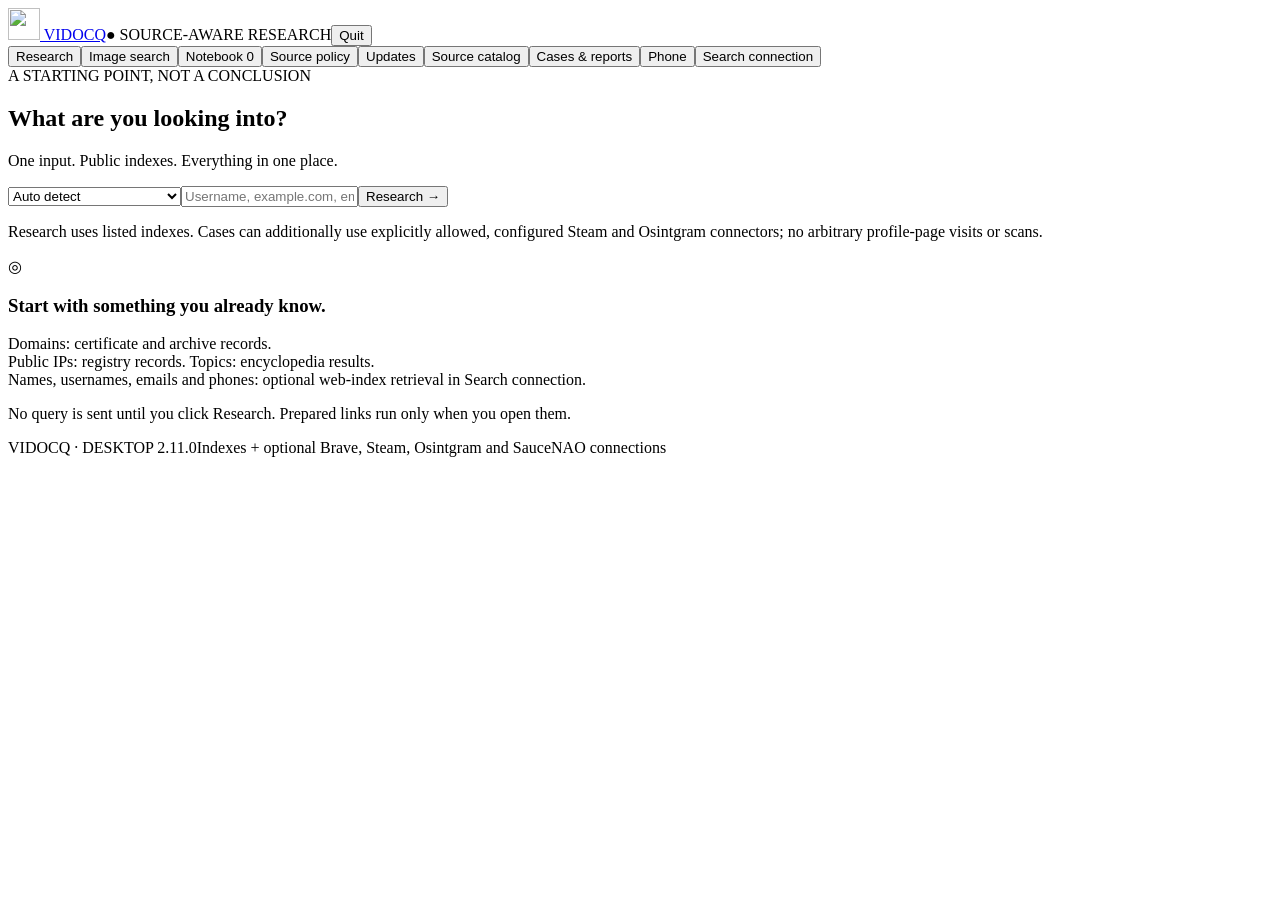
==== ui/index.html @ 8634ffc2 "Bundle Maigret with automatic local companion setup" ====
<!doctype html><html lang="en"><head><meta charset="utf-8"><meta name="viewport" content="width=device-width,initial-scale=1"><title>Vidocq</title><link rel="icon" type="image/svg+xml" href="/vidocq-icon.svg"><link rel="stylesheet" href="/style.css"></head><body><header><a href="/" class="brand"><img src="/vidocq-icon.svg" width="32" height="32" alt=""> VIDOCQ</a><span class="mode">● SOURCE-AWARE RESEARCH</span><button id="quit-app" class="secondary" title="Close the local app">Quit</button></header><main><nav><button id="research-tab" class="active">Research</button><button id="image-tab">Image search</button><button id="notebook-tab">Notebook <span id="count">0</span></button><button id="sources-tab">Source policy</button><button id="updates-tab">Updates <span id="update-badge"></span></button><button id="catalog-tab">Source catalog</button><button id="case-tab">Cases &amp; reports</button><button id="phone-tab">Phone</button><button id="connection-tab">Search connection</button></nav><section id="research"><div class="eyebrow">A STARTING POINT, NOT A CONCLUSION</div><h1>What are you looking into?</h1><p class="intro">One input. Public indexes. Everything in one place.</p><form id="search-form"><div class="search-row"><select id="kind" aria-label="Input type"><option value="auto">Auto detect</option><option value="username">Username</option><option value="instagram">Instagram handle / profile</option><option value="vsco">VSCO handle / profile</option><option value="tiktok">TikTok handle / profile</option><option value="person">Person name</option><option value="phone">Phone number</option><option value="domain">Domain</option><option value="email">Email</option><option value="ip">Public IP</option><option value="topic">Topic / organization</option></select><input id="value" aria-label="Starting information" maxlength="240" placeholder="Username, example.com, email, or IP…" required autocomplete="off" spellcheck="false"><button id="submit" class="primary" type="submit">Research →</button></div><p class="hint">Research uses listed indexes. Cases can additionally use explicitly allowed, configured Steam and Osintgram connectors; no arbitrary profile-page visits or scans.</p></form><div id="notice" role="status"></div><div id="results"><div class="welcome"><span>◎</span><h3>Start with something you already know.</h3><p>Domains: certificate and archive records.<br>Public IPs: registry records. Topics: encyclopedia results.<br>Names, usernames, emails and phones: optional web-index retrieval in Search connection.</p><p class="hint">No query is sent until you click Research. Prepared links run only when you open them.</p></div></div></section><section id="image" hidden><div class="eyebrow">REVERSE IMAGE SEARCH · SAUCENAO</div><h1>Find where an image came from.</h1><p>Upload a still image to search SauceNAO’s index. This searches for visual matches, not a person’s identity.</p><form id="image-form" class="panel"><label for="image-file">Choose an image (PNG, JPEG, WebP · up to 5 MB / 20 megapixels)</label><input type="file" id="image-file" accept="image/png,image/jpeg,image/webp" required><img id="image-preview" alt="Selected image preview" hidden><label for="sauce-key">SauceNAO API key · session only</label><input id="sauce-key" type="password" autocomplete="off" spellcheck="false" placeholder="Paste your API key" required><p class="hint">Get a key from your SauceNAO account’s Search API page: saucenao.com/user.php?page=search-api. Provider quotas apply. The app does not store your key.</p><label class="consent"><input type="checkbox" id="image-consent" required><span>I understand this sends a metadata-stripped copy of my image and my API key to SauceNAO. SauceNAO may log requests. I have permission to upload this image.</span></label><button id="image-submit" class="primary">Search SauceNAO →</button><p class="hint">Local files only. Images are resized to at most 1800 px per side and converted to JPEG before upload. Matched images, thumbnails, profiles, and source pages are never loaded automatically.</p></form><div id="image-notice" role="status"></div><div id="image-results"></div></section><section id="notebook" hidden><div class="topline"><div><h1>Keep the evidence together.</h1><p>Stored on this computer. Never automatically synced.</p></div><button id="export" class="secondary">Export JSON ↓</button></div><form id="finding-form" class="panel"><h3>Add a finding</h3><label for="title">Observation</label><input id="title" required maxlength="500" placeholder="What does the evidence actually show?"><label for="source">Source / query reference</label><input id="source" maxlength="2000" placeholder="Provider, search query, or URL"><div class="two-col"><div><label for="status">Evidence status</label><select id="status"><option>Unverified lead</option><option>Corroborated</option><option>Rejected</option></select></div></div><label for="notes">Evidence and context</label><textarea id="notes" rows="3" maxlength="10000" placeholder="Why does this support your conclusion? What is uncertain?"></textarea><button class="primary">Save finding</button></form><div id="findings"></div></section><section id="sources" hidden><div class="eyebrow">CONSERVATIVE BY DESIGN</div><h1>Fewer sources. Clearer boundaries.</h1><p>Default research uses reviewed third-party indexes. Steam and Osintgram data connectors are optional and require explicit per-case permission; their providers and platforms may log access.</p><div class="panel"><h3>Included</h3><table><thead><tr><th>Provider</th><th>How it is used</th></tr></thead><tbody><tr><td>SauceNAO</td><td>Image-index API after explicit upload confirmation. No remote-image URL inputs or result-page visits.</td></tr><tr><td>Certificate Transparency / crt.sh</td><td>Existing certificate records; no new scan.</td></tr><tr><td>Internet Archive</td><td>Existing snapshot metadata only. No archive submission or page replay.</td></tr><tr><td>Regional Internet Registries</td><td>Public IP allocation records. No connection to the submitted IP.</td></tr><tr><td>Wikipedia</td><td>Public search index; no images or external content loaded.</td></tr><tr><td>Google / Bing</td><td>Prepared search links. Open only after your click.</td></tr><tr><td>ICANN / RIPEstat</td><td>Optional registration / network index links.</td></tr></tbody></table></div><div class="panel"><h3>Removed from this app</h3><p>Password resets, account-recovery tests, bulk account enumeration, arbitrary profile-page scraping, messaging, follow requests, contact syncing, login attempts by Vidocq, active scans, live DNS queries, archive submissions and unreviewed tools. Supplied Steam/Instagram accounts can be resolved through the explicit opt-in connectors; Osintgram manages its own backend access.</p><h3>Passive does not mean invisible</h3><p>Index mode does not fetch original pages. Opt-in Steam and Osintgram use platform/provider APIs, which can log access. Providers receive your query and connection information and may change behavior. No app can promise zero notification or anonymity. Opening an original result in an external search engine can contact that site; that happens outside this app.</p><h3>Local data</h3><p>Findings are saved to a local SQLite database, without encryption. Case reports preserve their queries and evidence. Ad hoc text queries are not automatically saved to Notebook. Imported documents are stored locally; SauceNAO upload images and its API key are not intentionally persisted. Steam keys remain in memory; Osintgram controls its own credential storage. No analytics, remote scripts, external fonts, thumbnails, or automatic provider account connections are included.</p><h3>Framework attribution</h3><p>Inspired by OSINT Framework (osintframework.com). The original directory is not executable in this app. The source-review.json file lists the directory entries excluded or replaced by these reviewed adapters.</p></div></section><section id="updates" hidden><div class="eyebrow">GITHUB RELEASES</div><h1>Keep Vidocq up to date.</h1><p id="installed-version">Installed version 2.11.0</p><div class="panel"><label for="github-token">GitHub token · optional for public repositories</label><input id="github-token" type="password" autocomplete="off" spellcheck="false" placeholder="Read-only token for a private repository"><p class="hint">Updates come from allen1versonfr/vidocq. This repository is currently private: use a fine-grained token with Contents: read access to this repository. The token stays in memory for this session and is sent only to GitHub’s API. For automatic checks across launches, you can set VIDOCQ_GITHUB_TOKEN on your computer.</p><button id="update-check" class="secondary">Check for updates</button><p id="update-message" role="status" aria-live="polite">Checking for updates…</p><progress id="update-progress" max="100" value="0" hidden aria-label="Update download progress"></progress><pre id="update-notes" hidden></pre><button id="update-download" class="primary" hidden>Download update</button><button id="update-install" class="primary" hidden>Install and restart</button><p id="update-last" class="hint"></p><p class="hint">Vidocq checks on launch. Downloads and installation require your click. Each download is checked against GitHub’s SHA-256 digest. Your notebook stays in its existing data folder. A copy of the previous executable is kept for recovery.</p></div></section><section id="catalog" hidden><div class="eyebrow">OSINT FRAMEWORK COVERAGE</div><h1>Explore the source directory.</h1><p id="catalog-summary"></p><div class="notice">Free and freemium labels come from the framework; current pricing and availability have not been verified for every entry. A listed source is not automatically an integrated tool. “Search indexed pages” uses Google’s index only. Vidocq does not visit the original source, run local tools, submit scans, or perform account checks.</div><div class="panel"><label for="catalog-filter">Find a source</label><input id="catalog-filter" placeholder="Tool name, description, category, or domain"><div class="two-col"><div><label for="catalog-category">Category</label><select id="catalog-category"><option value="">All categories</option></select></div><div><label for="catalog-pricing">Upstream pricing</label><select id="catalog-pricing"><option value="free-access">Free access (including free tiers)</option><option value="free">Free only</option><option value="freemium">Freemium</option><option value="unknown">Unknown pricing</option><option value="paid">Paid (excluded)</option><option value="all">All entries</option></select></div></div><label for="catalog-mode">Integration</label><select id="catalog-mode"><option value="all">All integration states</option><option value="integrated">Integrated results</option><option value="prepared-search">Prepared search links</option><option value="index-only">Index search only</option><option value="unverified">Unverified pricing</option><option value="excluded">Excluded paid sources</option></select><label for="catalog-query">Your query for a source’s indexed pages</label><input id="catalog-query" maxlength="240" placeholder="A research term — sent to Google only after a source button is clicked"><p class="hint">Original template URLs are displayed for reference and are never automatically filled or opened. Upstream metadata can be incomplete or inaccurate. The snapshot is attributed under the OSINT Framework MIT license.</p></div><div class="topline"><button id="catalog-prev" class="secondary">Previous</button><span id="catalog-page" role="status"></span><button id="catalog-next" class="secondary">Next</button></div><div id="catalog-results"></div></section><section id="phone" hidden><div class="eyebrow">OFFLINE NUMBERING-PLAN ANALYSIS</div><h1>Start with a phone number.</h1><p>Format, country code, number type and allocation metadata. No calls, texts, live location, account checks or owner identification.</p><form id="phone-form" class="panel"><label for="phone-value">Phone number</label><input id="phone-value" type="tel" maxlength="80" required placeholder="+44 20 8366 1177"><label for="phone-region">Region for numbers without a country code (two letters)</label><input id="phone-region" value="US" maxlength="2" required><button id="phone-submit" class="primary">Analyze locally</button></form><div id="phone-results" role="status"></div></section><section id="case" hidden><div class="eyebrow">MULTIPLE INPUTS · ONE SOURCED REPORT</div><h1>Build a case from what you know.</h1><p>Enter several identifiers together. Vidocq returns records from its supported indexes, offline phone metadata, your selected evidence, and a coverage log. A shared name or number is not identity proof; unsupported searches are called out explicitly.</p><div class="panel"><label for="case-select">Saved cases</label><select id="case-select"><option value="">New case</option></select><button id="case-new" class="secondary" type="button">New case</button></div><form id="case-form" class="panel"><label for="case-title">Case title</label><input id="case-title" maxlength="160" required placeholder="A title for your local research"><p class="hint">One item per line. Up to 15 searchable identifiers total; add reference URLs and notes separately.</p><div class="two-col"><div><label for="case-names">Names (up to 3)</label><textarea id="case-names" rows="3" placeholder="Full names or aliases"></textarea></div><div><label for="case-usernames">Usernames (up to 5)</label><textarea id="case-usernames" rows="3"></textarea></div></div><div class="two-col"><div><label for="case-instagram">Instagram handles or profile URLs · one per line</label><textarea id="case-instagram" rows="2" placeholder="@example or https://www.instagram.com/example/"></textarea></div><div><label for="case-tiktok">TikTok handles or profile URLs · one per line</label><textarea id="case-tiktok" rows="2" placeholder="@example or https://www.tiktok.com/@example"></textarea></div></div><label for="case-vsco">VSCO handles or profile URLs · one per line</label><textarea id="case-vsco" rows="2" placeholder="example or https://vsco.co/example/gallery"></textarea><p class="hint">Up to 5 per platform within the 15-input case limit. Index mode uses Brave snippets or prepared links. Automatic investigations can additionally use explicitly allowed configured Steam and Osintgram APIs.</p><div class="two-col"><div><label for="case-emails">Email addresses (up to 5)</label><textarea id="case-emails" rows="3"></textarea></div><div><label for="case-phones">Phone numbers (up to 5)</label><textarea id="case-phones" rows="3"></textarea><label for="case-phone-region">Phone region for national numbers</label><input id="case-phone-region" value="US" maxlength="2"></div></div><div class="two-col"><div><label for="case-domains">Domains (up to 5)</label><textarea id="case-domains" rows="3"></textarea></div><div><label for="case-ips">Public IPs (up to 5)</label><textarea id="case-ips" rows="3"></textarea></div></div><label for="case-urls">Reference URLs (up to 10; stored, never visited)</label><textarea id="case-urls" rows="3"></textarea><label for="case-notes">Everything else you want to preserve as context</label><textarea id="case-notes" maxlength="20000" rows="5" placeholder="Your observations, uncertainties, and notes. These are supplied context, not independently verified facts."></textarea><label for="case-findings">Notebook evidence to include (choose relevant findings only)</label><select id="case-findings" multiple size="5" aria-describedby="case-image-help"></select><p id="case-image-help" class="hint">For images: use Image search with upload consent, save relevant results to Notebook, then select those findings here. This form does not upload images or infer identity from faces.</p><button id="case-save" class="secondary">Save case</button><div class="notice"><strong>What will be searched:</strong> names → Wikipedia and GDELT’s recent news index; domains → crt.sh and archive metadata; public IPs → registry metadata. Phone metadata is analyzed offline. If Brave web search is enabled, names, usernames, Instagram/TikTok/VSCO handles, emails and phone numbers are also sent to Brave’s index API. Without that connection these identifiers only have prepared browser links. Automatic mode can extract explicit identifiers from notes, reference URLs and selected notebook evidence, and search name/employer/location combinations. Optional Steam and Osintgram connectors run only with per-case permission. Sources may log queries or charge for requests.</div><label class="consent"><input id="case-consent" type="checkbox"><span>I confirm sending the listed searchable identifiers to the supported public indexes to generate this report. I understand this cannot return everything on the internet or establish a person’s identity.</span></label><button id="case-run" class="primary" type="button">Save and generate report</button><p class="hint">Saved cases, notes and reports are stored locally without encryption. Exported reports include the supplied identifiers.</p></form><div id="case-message" role="status" aria-live="polite"></div><progress id="case-progress" max="100" value="0" hidden aria-label="Case report progress"></progress><div class="panel"><label for="case-runs">Report snapshots</label><select id="case-runs"><option value="">No report selected</option></select><button id="case-export-html" class="secondary" type="button" disabled>Export printable HTML</button><button id="case-export-md" class="secondary" type="button" disabled>Export Markdown</button><button id="case-export-json" class="secondary" type="button" disabled>Export JSON</button><p class="hint">Open the HTML export and use your browser’s Print → Save as PDF. The export is self-contained and loads no remote resources.</p></div><div id="case-report"></div></section><section id="connection" hidden><div class="eyebrow">ACTUAL WEB RESULT RETRIEVAL</div><h1>Connect a web search index.</h1><p>Wikipedia and recent-news coverage are limited. Most people, email addresses and usernames do not appear there. To retrieve broader web results inside Vidocq, connect your own Brave Search API key. The app reads index titles and snippets; it never fetches the original result pages or sends calls/messages.</p><div class="notice">Brave currently provides monthly credits, but it is not an unlimited free service and signup requires a payment card. Your provider plan and usage determine any charges. Set an appropriate provider spending limit. Vidocq caps itself at 100 API requests per app session; that is not a billing guarantee. No account or subscription is created by this app.</div><form id="connection-form" class="panel"><label for="connection-key">Brave Search API key · session only</label><input id="connection-key" type="password" autocomplete="off" spellcheck="false" placeholder="Your own Search API key"><p class="hint">Get a key from Brave’s API dashboard. The key stays in memory and is sent only to api.search.brave.com. You may optionally set VIDOCQ_BRAVE_API_KEY on your own machine for future launches; that environment variable is not encrypted storage.</p><label class="consent"><input id="connection-enabled" type="checkbox"><span>Enable index searches for Research and consented case runs using my provider account and its applicable limits.</span></label><button class="primary">Save connection</button><button id="connection-clear" type="button" class="secondary">Forget key and disable</button></form><p id="connection-status" role="status"></p><div class="panel"><h2>Check the built-in sources</h2><p>Runs public test queries for Ada Lovelace and 8.8.8.8, not your case details. Distinguishes connectivity failures from real empty results.</p><button id="source-health" class="secondary">Check public sources</button><p id="source-health-status" role="status"></p></div></section></main><footer><span>VIDOCQ · DESKTOP 2.11.0</span><span>Indexes + optional Brave, Steam, Osintgram and SauceNAO connections</span></footer><div id="toast" role="status"></div><script src="/app.js"></script><script src="/investigation.js"></script><script src="/spiderfoot.js"></script><script src="/assisted.js"></script><script src="/collectors.js"></script></body></html>
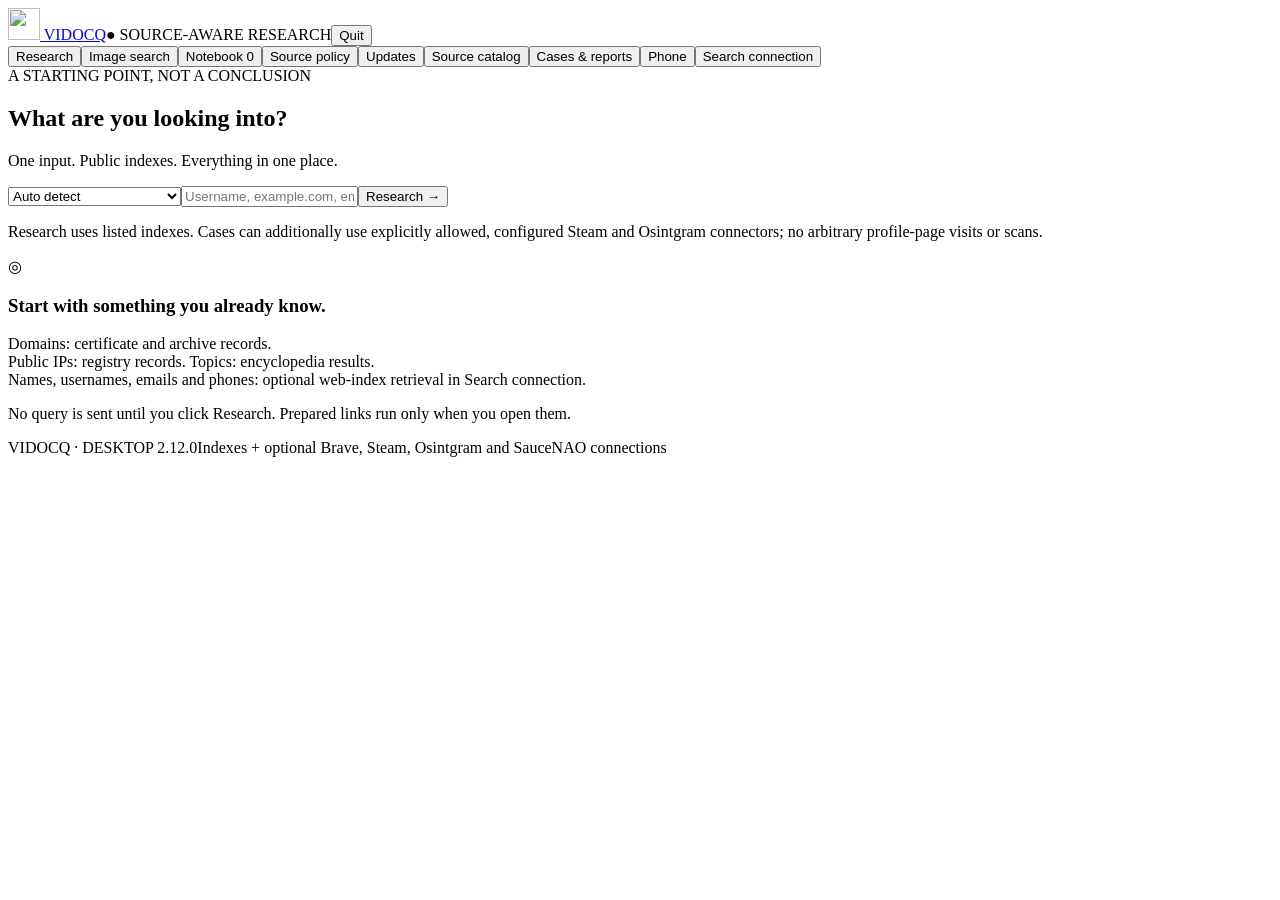
==== commit 9957ba74: "Add free anonymous web search and browser review links" ====
--- a/ui/index.html
+++ b/ui/index.html
@@ -1 +1 @@
-<!doctype html><html lang="en"><head><meta charset="utf-8"><meta name="viewport" content="width=device-width,initial-scale=1"><title>Vidocq</title><link rel="icon" type="image/svg+xml" href="/vidocq-icon.svg"><link rel="stylesheet" href="/style.css"></head><body><header><a href="/" class="brand"><img src="/vidocq-icon.svg" width="32" height="32" alt=""> VIDOCQ</a><span class="mode">● SOURCE-AWARE RESEARCH</span><button id="quit-app" class="secondary" title="Close the local app">Quit</button></header><main><nav><button id="research-tab" class="active">Research</button><button id="image-tab">Image search</button><button id="notebook-tab">Notebook <span id="count">0</span></button><button id="sources-tab">Source policy</button><button id="updates-tab">Updates <span id="update-badge"></span></button><button id="catalog-tab">Source catalog</button><button id="case-tab">Cases &amp; reports</button><button id="phone-tab">Phone</button><button id="connection-tab">Search connection</button></nav><section id="research"><div class="eyebrow">A STARTING POINT, NOT A CONCLUSION</div><h1>What are you looking into?</h1><p class="intro">One input. Public indexes. Everything in one place.</p><form id="search-form"><div class="search-row"><select id="kind" aria-label="Input type"><option value="auto">Auto detect</option><option value="username">Username</option><option value="instagram">Instagram handle / profile</option><option value="vsco">VSCO handle / profile</option><option value="tiktok">TikTok handle / profile</option><option value="person">Person name</option><option value="phone">Phone number</option><option value="domain">Domain</option><option value="email">Email</option><option value="ip">Public IP</option><option value="topic">Topic / organization</option></select><input id="value" aria-label="Starting information" maxlength="240" placeholder="Username, example.com, email, or IP…" required autocomplete="off" spellcheck="false"><button id="submit" class="primary" type="submit">Research →</button></div><p class="hint">Research uses listed indexes. Cases can additionally use explicitly allowed, configured Steam and Osintgram connectors; no arbitrary profile-page visits or scans.</p></form><div id="notice" role="status"></div><div id="results"><div class="welcome"><span>◎</span><h3>Start with something you already know.</h3><p>Domains: certificate and archive records.<br>Public IPs: registry records. Topics: encyclopedia results.<br>Names, usernames, emails and phones: optional web-index retrieval in Search connection.</p><p class="hint">No query is sent until you click Research. Prepared links run only when you open them.</p></div></div></section><section id="image" hidden><div class="eyebrow">REVERSE IMAGE SEARCH · SAUCENAO</div><h1>Find where an image came from.</h1><p>Upload a still image to search SauceNAO’s index. This searches for visual matches, not a person’s identity.</p><form id="image-form" class="panel"><label for="image-file">Choose an image (PNG, JPEG, WebP · up to 5 MB / 20 megapixels)</label><input type="file" id="image-file" accept="image/png,image/jpeg,image/webp" required><img id="image-preview" alt="Selected image preview" hidden><label for="sauce-key">SauceNAO API key · session only</label><input id="sauce-key" type="password" autocomplete="off" spellcheck="false" placeholder="Paste your API key" required><p class="hint">Get a key from your SauceNAO account’s Search API page: saucenao.com/user.php?page=search-api. Provider quotas apply. The app does not store your key.</p><label class="consent"><input type="checkbox" id="image-consent" required><span>I understand this sends a metadata-stripped copy of my image and my API key to SauceNAO. SauceNAO may log requests. I have permission to upload this image.</span></label><button id="image-submit" class="primary">Search SauceNAO →</button><p class="hint">Local files only. Images are resized to at most 1800 px per side and converted to JPEG before upload. Matched images, thumbnails, profiles, and source pages are never loaded automatically.</p></form><div id="image-notice" role="status"></div><div id="image-results"></div></section><section id="notebook" hidden><div class="topline"><div><h1>Keep the evidence together.</h1><p>Stored on this computer. Never automatically synced.</p></div><button id="export" class="secondary">Export JSON ↓</button></div><form id="finding-form" class="panel"><h3>Add a finding</h3><label for="title">Observation</label><input id="title" required maxlength="500" placeholder="What does the evidence actually show?"><label for="source">Source / query reference</label><input id="source" maxlength="2000" placeholder="Provider, search query, or URL"><div class="two-col"><div><label for="status">Evidence status</label><select id="status"><option>Unverified lead</option><option>Corroborated</option><option>Rejected</option></select></div></div><label for="notes">Evidence and context</label><textarea id="notes" rows="3" maxlength="10000" placeholder="Why does this support your conclusion? What is uncertain?"></textarea><button class="primary">Save finding</button></form><div id="findings"></div></section><section id="sources" hidden><div class="eyebrow">CONSERVATIVE BY DESIGN</div><h1>Fewer sources. Clearer boundaries.</h1><p>Default research uses reviewed third-party indexes. Steam and Osintgram data connectors are optional and require explicit per-case permission; their providers and platforms may log access.</p><div class="panel"><h3>Included</h3><table><thead><tr><th>Provider</th><th>How it is used</th></tr></thead><tbody><tr><td>SauceNAO</td><td>Image-index API after explicit upload confirmation. No remote-image URL inputs or result-page visits.</td></tr><tr><td>Certificate Transparency / crt.sh</td><td>Existing certificate records; no new scan.</td></tr><tr><td>Internet Archive</td><td>Existing snapshot metadata only. No archive submission or page replay.</td></tr><tr><td>Regional Internet Registries</td><td>Public IP allocation records. No connection to the submitted IP.</td></tr><tr><td>Wikipedia</td><td>Public search index; no images or external content loaded.</td></tr><tr><td>Google / Bing</td><td>Prepared search links. Open only after your click.</td></tr><tr><td>ICANN / RIPEstat</td><td>Optional registration / network index links.</td></tr></tbody></table></div><div class="panel"><h3>Removed from this app</h3><p>Password resets, account-recovery tests, bulk account enumeration, arbitrary profile-page scraping, messaging, follow requests, contact syncing, login attempts by Vidocq, active scans, live DNS queries, archive submissions and unreviewed tools. Supplied Steam/Instagram accounts can be resolved through the explicit opt-in connectors; Osintgram manages its own backend access.</p><h3>Passive does not mean invisible</h3><p>Index mode does not fetch original pages. Opt-in Steam and Osintgram use platform/provider APIs, which can log access. Providers receive your query and connection information and may change behavior. No app can promise zero notification or anonymity. Opening an original result in an external search engine can contact that site; that happens outside this app.</p><h3>Local data</h3><p>Findings are saved to a local SQLite database, without encryption. Case reports preserve their queries and evidence. Ad hoc text queries are not automatically saved to Notebook. Imported documents are stored locally; SauceNAO upload images and its API key are not intentionally persisted. Steam keys remain in memory; Osintgram controls its own credential storage. No analytics, remote scripts, external fonts, thumbnails, or automatic provider account connections are included.</p><h3>Framework attribution</h3><p>Inspired by OSINT Framework (osintframework.com). The original directory is not executable in this app. The source-review.json file lists the directory entries excluded or replaced by these reviewed adapters.</p></div></section><section id="updates" hidden><div class="eyebrow">GITHUB RELEASES</div><h1>Keep Vidocq up to date.</h1><p id="installed-version">Installed version 2.11.0</p><div class="panel"><label for="github-token">GitHub token · optional for public repositories</label><input id="github-token" type="password" autocomplete="off" spellcheck="false" placeholder="Read-only token for a private repository"><p class="hint">Updates come from allen1versonfr/vidocq. This repository is currently private: use a fine-grained token with Contents: read access to this repository. The token stays in memory for this session and is sent only to GitHub’s API. For automatic checks across launches, you can set VIDOCQ_GITHUB_TOKEN on your computer.</p><button id="update-check" class="secondary">Check for updates</button><p id="update-message" role="status" aria-live="polite">Checking for updates…</p><progress id="update-progress" max="100" value="0" hidden aria-label="Update download progress"></progress><pre id="update-notes" hidden></pre><button id="update-download" class="primary" hidden>Download update</button><button id="update-install" class="primary" hidden>Install and restart</button><p id="update-last" class="hint"></p><p class="hint">Vidocq checks on launch. Downloads and installation require your click. Each download is checked against GitHub’s SHA-256 digest. Your notebook stays in its existing data folder. A copy of the previous executable is kept for recovery.</p></div></section><section id="catalog" hidden><div class="eyebrow">OSINT FRAMEWORK COVERAGE</div><h1>Explore the source directory.</h1><p id="catalog-summary"></p><div class="notice">Free and freemium labels come from the framework; current pricing and availability have not been verified for every entry. A listed source is not automatically an integrated tool. “Search indexed pages” uses Google’s index only. Vidocq does not visit the original source, run local tools, submit scans, or perform account checks.</div><div class="panel"><label for="catalog-filter">Find a source</label><input id="catalog-filter" placeholder="Tool name, description, category, or domain"><div class="two-col"><div><label for="catalog-category">Category</label><select id="catalog-category"><option value="">All categories</option></select></div><div><label for="catalog-pricing">Upstream pricing</label><select id="catalog-pricing"><option value="free-access">Free access (including free tiers)</option><option value="free">Free only</option><option value="freemium">Freemium</option><option value="unknown">Unknown pricing</option><option value="paid">Paid (excluded)</option><option value="all">All entries</option></select></div></div><label for="catalog-mode">Integration</label><select id="catalog-mode"><option value="all">All integration states</option><option value="integrated">Integrated results</option><option value="prepared-search">Prepared search links</option><option value="index-only">Index search only</option><option value="unverified">Unverified pricing</option><option value="excluded">Excluded paid sources</option></select><label for="catalog-query">Your query for a source’s indexed pages</label><input id="catalog-query" maxlength="240" placeholder="A research term — sent to Google only after a source button is clicked"><p class="hint">Original template URLs are displayed for reference and are never automatically filled or opened. Upstream metadata can be incomplete or inaccurate. The snapshot is attributed under the OSINT Framework MIT license.</p></div><div class="topline"><button id="catalog-prev" class="secondary">Previous</button><span id="catalog-page" role="status"></span><button id="catalog-next" class="secondary">Next</button></div><div id="catalog-results"></div></section><section id="phone" hidden><div class="eyebrow">OFFLINE NUMBERING-PLAN ANALYSIS</div><h1>Start with a phone number.</h1><p>Format, country code, number type and allocation metadata. No calls, texts, live location, account checks or owner identification.</p><form id="phone-form" class="panel"><label for="phone-value">Phone number</label><input id="phone-value" type="tel" maxlength="80" required placeholder="+44 20 8366 1177"><label for="phone-region">Region for numbers without a country code (two letters)</label><input id="phone-region" value="US" maxlength="2" required><button id="phone-submit" class="primary">Analyze locally</button></form><div id="phone-results" role="status"></div></section><section id="case" hidden><div class="eyebrow">MULTIPLE INPUTS · ONE SOURCED REPORT</div><h1>Build a case from what you know.</h1><p>Enter several identifiers together. Vidocq returns records from its supported indexes, offline phone metadata, your selected evidence, and a coverage log. A shared name or number is not identity proof; unsupported searches are called out explicitly.</p><div class="panel"><label for="case-select">Saved cases</label><select id="case-select"><option value="">New case</option></select><button id="case-new" class="secondary" type="button">New case</button></div><form id="case-form" class="panel"><label for="case-title">Case title</label><input id="case-title" maxlength="160" required placeholder="A title for your local research"><p class="hint">One item per line. Up to 15 searchable identifiers total; add reference URLs and notes separately.</p><div class="two-col"><div><label for="case-names">Names (up to 3)</label><textarea id="case-names" rows="3" placeholder="Full names or aliases"></textarea></div><div><label for="case-usernames">Usernames (up to 5)</label><textarea id="case-usernames" rows="3"></textarea></div></div><div class="two-col"><div><label for="case-instagram">Instagram handles or profile URLs · one per line</label><textarea id="case-instagram" rows="2" placeholder="@example or https://www.instagram.com/example/"></textarea></div><div><label for="case-tiktok">TikTok handles or profile URLs · one per line</label><textarea id="case-tiktok" rows="2" placeholder="@example or https://www.tiktok.com/@example"></textarea></div></div><label for="case-vsco">VSCO handles or profile URLs · one per line</label><textarea id="case-vsco" rows="2" placeholder="example or https://vsco.co/example/gallery"></textarea><p class="hint">Up to 5 per platform within the 15-input case limit. Index mode uses Brave snippets or prepared links. Automatic investigations can additionally use explicitly allowed configured Steam and Osintgram APIs.</p><div class="two-col"><div><label for="case-emails">Email addresses (up to 5)</label><textarea id="case-emails" rows="3"></textarea></div><div><label for="case-phones">Phone numbers (up to 5)</label><textarea id="case-phones" rows="3"></textarea><label for="case-phone-region">Phone region for national numbers</label><input id="case-phone-region" value="US" maxlength="2"></div></div><div class="two-col"><div><label for="case-domains">Domains (up to 5)</label><textarea id="case-domains" rows="3"></textarea></div><div><label for="case-ips">Public IPs (up to 5)</label><textarea id="case-ips" rows="3"></textarea></div></div><label for="case-urls">Reference URLs (up to 10; stored, never visited)</label><textarea id="case-urls" rows="3"></textarea><label for="case-notes">Everything else you want to preserve as context</label><textarea id="case-notes" maxlength="20000" rows="5" placeholder="Your observations, uncertainties, and notes. These are supplied context, not independently verified facts."></textarea><label for="case-findings">Notebook evidence to include (choose relevant findings only)</label><select id="case-findings" multiple size="5" aria-describedby="case-image-help"></select><p id="case-image-help" class="hint">For images: use Image search with upload consent, save relevant results to Notebook, then select those findings here. This form does not upload images or infer identity from faces.</p><button id="case-save" class="secondary">Save case</button><div class="notice"><strong>What will be searched:</strong> names → Wikipedia and GDELT’s recent news index; domains → crt.sh and archive metadata; public IPs → registry metadata. Phone metadata is analyzed offline. If Brave web search is enabled, names, usernames, Instagram/TikTok/VSCO handles, emails and phone numbers are also sent to Brave’s index API. Without that connection these identifiers only have prepared browser links. Automatic mode can extract explicit identifiers from notes, reference URLs and selected notebook evidence, and search name/employer/location combinations. Optional Steam and Osintgram connectors run only with per-case permission. Sources may log queries or charge for requests.</div><label class="consent"><input id="case-consent" type="checkbox"><span>I confirm sending the listed searchable identifiers to the supported public indexes to generate this report. I understand this cannot return everything on the internet or establish a person’s identity.</span></label><button id="case-run" class="primary" type="button">Save and generate report</button><p class="hint">Saved cases, notes and reports are stored locally without encryption. Exported reports include the supplied identifiers.</p></form><div id="case-message" role="status" aria-live="polite"></div><progress id="case-progress" max="100" value="0" hidden aria-label="Case report progress"></progress><div class="panel"><label for="case-runs">Report snapshots</label><select id="case-runs"><option value="">No report selected</option></select><button id="case-export-html" class="secondary" type="button" disabled>Export printable HTML</button><button id="case-export-md" class="secondary" type="button" disabled>Export Markdown</button><button id="case-export-json" class="secondary" type="button" disabled>Export JSON</button><p class="hint">Open the HTML export and use your browser’s Print → Save as PDF. The export is self-contained and loads no remote resources.</p></div><div id="case-report"></div></section><section id="connection" hidden><div class="eyebrow">ACTUAL WEB RESULT RETRIEVAL</div><h1>Connect a web search index.</h1><p>Wikipedia and recent-news coverage are limited. Most people, email addresses and usernames do not appear there. To retrieve broader web results inside Vidocq, connect your own Brave Search API key. The app reads index titles and snippets; it never fetches the original result pages or sends calls/messages.</p><div class="notice">Brave currently provides monthly credits, but it is not an unlimited free service and signup requires a payment card. Your provider plan and usage determine any charges. Set an appropriate provider spending limit. Vidocq caps itself at 100 API requests per app session; that is not a billing guarantee. No account or subscription is created by this app.</div><form id="connection-form" class="panel"><label for="connection-key">Brave Search API key · session only</label><input id="connection-key" type="password" autocomplete="off" spellcheck="false" placeholder="Your own Search API key"><p class="hint">Get a key from Brave’s API dashboard. The key stays in memory and is sent only to api.search.brave.com. You may optionally set VIDOCQ_BRAVE_API_KEY on your own machine for future launches; that environment variable is not encrypted storage.</p><label class="consent"><input id="connection-enabled" type="checkbox"><span>Enable index searches for Research and consented case runs using my provider account and its applicable limits.</span></label><button class="primary">Save connection</button><button id="connection-clear" type="button" class="secondary">Forget key and disable</button></form><p id="connection-status" role="status"></p><div class="panel"><h2>Check the built-in sources</h2><p>Runs public test queries for Ada Lovelace and 8.8.8.8, not your case details. Distinguishes connectivity failures from real empty results.</p><button id="source-health" class="secondary">Check public sources</button><p id="source-health-status" role="status"></p></div></section></main><footer><span>VIDOCQ · DESKTOP 2.11.0</span><span>Indexes + optional Brave, Steam, Osintgram and SauceNAO connections</span></footer><div id="toast" role="status"></div><script src="/app.js"></script><script src="/investigation.js"></script><script src="/spiderfoot.js"></script><script src="/assisted.js"></script><script src="/collectors.js"></script></body></html>
+<!doctype html><html lang="en"><head><meta charset="utf-8"><meta name="viewport" content="width=device-width,initial-scale=1"><title>Vidocq</title><link rel="icon" type="image/svg+xml" href="/vidocq-icon.svg"><link rel="stylesheet" href="/style.css"></head><body><header><a href="/" class="brand"><img src="/vidocq-icon.svg" width="32" height="32" alt=""> VIDOCQ</a><span class="mode">● SOURCE-AWARE RESEARCH</span><button id="quit-app" class="secondary" title="Close the local app">Quit</button></header><main><nav><button id="research-tab" class="active">Research</button><button id="image-tab">Image search</button><button id="notebook-tab">Notebook <span id="count">0</span></button><button id="sources-tab">Source policy</button><button id="updates-tab">Updates <span id="update-badge"></span></button><button id="catalog-tab">Source catalog</button><button id="case-tab">Cases &amp; reports</button><button id="phone-tab">Phone</button><button id="connection-tab">Search connection</button></nav><section id="research"><div class="eyebrow">A STARTING POINT, NOT A CONCLUSION</div><h1>What are you looking into?</h1><p class="intro">One input. Public indexes. Everything in one place.</p><form id="search-form"><div class="search-row"><select id="kind" aria-label="Input type"><option value="auto">Auto detect</option><option value="username">Username</option><option value="instagram">Instagram handle / profile</option><option value="vsco">VSCO handle / profile</option><option value="tiktok">TikTok handle / profile</option><option value="person">Person name</option><option value="phone">Phone number</option><option value="domain">Domain</option><option value="email">Email</option><option value="ip">Public IP</option><option value="topic">Topic / organization</option></select><input id="value" aria-label="Starting information" maxlength="240" placeholder="Username, example.com, email, or IP…" required autocomplete="off" spellcheck="false"><button id="submit" class="primary" type="submit">Research →</button></div><p class="hint">Research uses listed indexes. Cases can additionally use explicitly allowed, configured Steam and Osintgram connectors; no arbitrary profile-page visits or scans.</p></form><div id="notice" role="status"></div><div id="results"><div class="welcome"><span>◎</span><h3>Start with something you already know.</h3><p>Domains: certificate and archive records.<br>Public IPs: registry records. Topics: encyclopedia results.<br>Names, usernames, emails and phones: optional web-index retrieval in Search connection.</p><p class="hint">No query is sent until you click Research. Prepared links run only when you open them.</p></div></div></section><section id="image" hidden><div class="eyebrow">REVERSE IMAGE SEARCH · SAUCENAO</div><h1>Find where an image came from.</h1><p>Upload a still image to search SauceNAO’s index. This searches for visual matches, not a person’s identity.</p><form id="image-form" class="panel"><label for="image-file">Choose an image (PNG, JPEG, WebP · up to 5 MB / 20 megapixels)</label><input type="file" id="image-file" accept="image/png,image/jpeg,image/webp" required><img id="image-preview" alt="Selected image preview" hidden><label for="sauce-key">SauceNAO API key · session only</label><input id="sauce-key" type="password" autocomplete="off" spellcheck="false" placeholder="Paste your API key" required><p class="hint">Get a key from your SauceNAO account’s Search API page: saucenao.com/user.php?page=search-api. Provider quotas apply. The app does not store your key.</p><label class="consent"><input type="checkbox" id="image-consent" required><span>I understand this sends a metadata-stripped copy of my image and my API key to SauceNAO. SauceNAO may log requests. I have permission to upload this image.</span></label><button id="image-submit" class="primary">Search SauceNAO →</button><p class="hint">Local files only. Images are resized to at most 1800 px per side and converted to JPEG before upload. Matched images, thumbnails, profiles, and source pages are never loaded automatically.</p></form><div id="image-notice" role="status"></div><div id="image-results"></div></section><section id="notebook" hidden><div class="topline"><div><h1>Keep the evidence together.</h1><p>Stored on this computer. Never automatically synced.</p></div><button id="export" class="secondary">Export JSON ↓</button></div><form id="finding-form" class="panel"><h3>Add a finding</h3><label for="title">Observation</label><input id="title" required maxlength="500" placeholder="What does the evidence actually show?"><label for="source">Source / query reference</label><input id="source" maxlength="2000" placeholder="Provider, search query, or URL"><div class="two-col"><div><label for="status">Evidence status</label><select id="status"><option>Unverified lead</option><option>Corroborated</option><option>Rejected</option></select></div></div><label for="notes">Evidence and context</label><textarea id="notes" rows="3" maxlength="10000" placeholder="Why does this support your conclusion? What is uncertain?"></textarea><button class="primary">Save finding</button></form><div id="findings"></div></section><section id="sources" hidden><div class="eyebrow">CONSERVATIVE BY DESIGN</div><h1>Fewer sources. Clearer boundaries.</h1><p>Default research uses reviewed third-party indexes. Steam and Osintgram data connectors are optional and require explicit per-case permission; their providers and platforms may log access.</p><div class="panel"><h3>Included</h3><table><thead><tr><th>Provider</th><th>How it is used</th></tr></thead><tbody><tr><td>SauceNAO</td><td>Image-index API after explicit upload confirmation. No remote-image URL inputs or result-page visits.</td></tr><tr><td>Certificate Transparency / crt.sh</td><td>Existing certificate records; no new scan.</td></tr><tr><td>Internet Archive</td><td>Existing snapshot metadata only. No archive submission or page replay.</td></tr><tr><td>Regional Internet Registries</td><td>Public IP allocation records. No connection to the submitted IP.</td></tr><tr><td>Mwmbl</td><td>Optional free anonymous web-index API; no key, account or payment. Smaller index and provider quotas apply.</td></tr><tr><td>Wikipedia</td><td>Public search index; no images or external content loaded.</td></tr><tr><td>Google / Bing</td><td>Prepared search links. Open only after your click.</td></tr><tr><td>ICANN / RIPEstat</td><td>Optional registration / network index links.</td></tr></tbody></table></div><div class="panel"><h3>Removed from this app</h3><p>Password resets, account-recovery tests, bulk account enumeration, arbitrary profile-page scraping, messaging, follow requests, contact syncing, login attempts by Vidocq, active scans, live DNS queries, archive submissions and unreviewed tools. Supplied Steam/Instagram accounts can be resolved through the explicit opt-in connectors; Osintgram manages its own backend access.</p><h3>Passive does not mean invisible</h3><p>Index mode does not fetch original pages. Opt-in Steam and Osintgram use platform/provider APIs, which can log access. Providers receive your query and connection information and may change behavior. No app can promise zero notification or anonymity. Opening an original result in an external search engine can contact that site; that happens outside this app.</p><h3>Local data</h3><p>Findings are saved to a local SQLite database, without encryption. Case reports preserve their queries and evidence. Ad hoc text queries are not automatically saved to Notebook. Imported documents are stored locally; SauceNAO upload images and its API key are not intentionally persisted. Steam keys remain in memory; Osintgram controls its own credential storage. No analytics, remote scripts, external fonts, thumbnails, or automatic provider account connections are included.</p><h3>Framework attribution</h3><p>Inspired by OSINT Framework (osintframework.com). The original directory is not executable in this app. The source-review.json file lists the directory entries excluded or replaced by these reviewed adapters.</p></div></section><section id="updates" hidden><div class="eyebrow">GITHUB RELEASES</div><h1>Keep Vidocq up to date.</h1><p id="installed-version">Installed version 2.11.0</p><div class="panel"><label for="github-token">GitHub token · optional for public repositories</label><input id="github-token" type="password" autocomplete="off" spellcheck="false" placeholder="Read-only token for a private repository"><p class="hint">Updates come from allen1versonfr/vidocq. This repository is currently private: use a fine-grained token with Contents: read access to this repository. The token stays in memory for this session and is sent only to GitHub’s API. For automatic checks across launches, you can set VIDOCQ_GITHUB_TOKEN on your computer.</p><button id="update-check" class="secondary">Check for updates</button><p id="update-message" role="status" aria-live="polite">Checking for updates…</p><progress id="update-progress" max="100" value="0" hidden aria-label="Update download progress"></progress><pre id="update-notes" hidden></pre><button id="update-download" class="primary" hidden>Download update</button><button id="update-install" class="primary" hidden>Install and restart</button><p id="update-last" class="hint"></p><p class="hint">Vidocq checks on launch. Downloads and installation require your click. Each download is checked against GitHub’s SHA-256 digest. Your notebook stays in its existing data folder. A copy of the previous executable is kept for recovery.</p></div></section><section id="catalog" hidden><div class="eyebrow">OSINT FRAMEWORK COVERAGE</div><h1>Explore the source directory.</h1><p id="catalog-summary"></p><div class="notice">Free and freemium labels come from the framework; current pricing and availability have not been verified for every entry. A listed source is not automatically an integrated tool. “Search indexed pages” uses Google’s index only. Vidocq does not visit the original source, run local tools, submit scans, or perform account checks.</div><div class="panel"><label for="catalog-filter">Find a source</label><input id="catalog-filter" placeholder="Tool name, description, category, or domain"><div class="two-col"><div><label for="catalog-category">Category</label><select id="catalog-category"><option value="">All categories</option></select></div><div><label for="catalog-pricing">Upstream pricing</label><select id="catalog-pricing"><option value="free-access">Free access (including free tiers)</option><option value="free">Free only</option><option value="freemium">Freemium</option><option value="unknown">Unknown pricing</option><option value="paid">Paid (excluded)</option><option value="all">All entries</option></select></div></div><label for="catalog-mode">Integration</label><select id="catalog-mode"><option value="all">All integration states</option><option value="integrated">Integrated results</option><option value="prepared-search">Prepared search links</option><option value="index-only">Index search only</option><option value="unverified">Unverified pricing</option><option value="excluded">Excluded paid sources</option></select><label for="catalog-query">Your query for a source’s indexed pages</label><input id="catalog-query" maxlength="240" placeholder="A research term — sent to Google only after a source button is clicked"><p class="hint">Original template URLs are displayed for reference and are never automatically filled or opened. Upstream metadata can be incomplete or inaccurate. The snapshot is attributed under the OSINT Framework MIT license.</p></div><div class="topline"><button id="catalog-prev" class="secondary">Previous</button><span id="catalog-page" role="status"></span><button id="catalog-next" class="secondary">Next</button></div><div id="catalog-results"></div></section><section id="phone" hidden><div class="eyebrow">OFFLINE NUMBERING-PLAN ANALYSIS</div><h1>Start with a phone number.</h1><p>Format, country code, number type and allocation metadata. No calls, texts, live location, account checks or owner identification.</p><form id="phone-form" class="panel"><label for="phone-value">Phone number</label><input id="phone-value" type="tel" maxlength="80" required placeholder="+44 20 8366 1177"><label for="phone-region">Region for numbers without a country code (two letters)</label><input id="phone-region" value="US" maxlength="2" required><button id="phone-submit" class="primary">Analyze locally</button></form><div id="phone-results" role="status"></div></section><section id="case" hidden><div class="eyebrow">MULTIPLE INPUTS · ONE SOURCED REPORT</div><h1>Build a case from what you know.</h1><p>Enter several identifiers together. Vidocq returns records from its supported indexes, offline phone metadata, your selected evidence, and a coverage log. A shared name or number is not identity proof; unsupported searches are called out explicitly.</p><div class="panel"><label for="case-select">Saved cases</label><select id="case-select"><option value="">New case</option></select><button id="case-new" class="secondary" type="button">New case</button></div><form id="case-form" class="panel"><label for="case-title">Case title</label><input id="case-title" maxlength="160" required placeholder="A title for your local research"><p class="hint">One item per line. Up to 15 searchable identifiers total; add reference URLs and notes separately.</p><div class="two-col"><div><label for="case-names">Names (up to 3)</label><textarea id="case-names" rows="3" placeholder="Full names or aliases"></textarea></div><div><label for="case-usernames">Usernames (up to 5)</label><textarea id="case-usernames" rows="3"></textarea></div></div><div class="two-col"><div><label for="case-instagram">Instagram handles or profile URLs · one per line</label><textarea id="case-instagram" rows="2" placeholder="@example or https://www.instagram.com/example/"></textarea></div><div><label for="case-tiktok">TikTok handles or profile URLs · one per line</label><textarea id="case-tiktok" rows="2" placeholder="@example or https://www.tiktok.com/@example"></textarea></div></div><label for="case-vsco">VSCO handles or profile URLs · one per line</label><textarea id="case-vsco" rows="2" placeholder="example or https://vsco.co/example/gallery"></textarea><p class="hint">Up to 5 per platform within the 15-input case limit. Index mode uses Brave snippets or prepared links. Automatic investigations can additionally use explicitly allowed configured Steam and Osintgram APIs.</p><div class="two-col"><div><label for="case-emails">Email addresses (up to 5)</label><textarea id="case-emails" rows="3"></textarea></div><div><label for="case-phones">Phone numbers (up to 5)</label><textarea id="case-phones" rows="3"></textarea><label for="case-phone-region">Phone region for national numbers</label><input id="case-phone-region" value="US" maxlength="2"></div></div><div class="two-col"><div><label for="case-domains">Domains (up to 5)</label><textarea id="case-domains" rows="3"></textarea></div><div><label for="case-ips">Public IPs (up to 5)</label><textarea id="case-ips" rows="3"></textarea></div></div><label for="case-urls">Reference URLs (up to 10; stored, never visited)</label><textarea id="case-urls" rows="3"></textarea><label for="case-notes">Everything else you want to preserve as context</label><textarea id="case-notes" maxlength="20000" rows="5" placeholder="Your observations, uncertainties, and notes. These are supplied context, not independently verified facts."></textarea><label for="case-findings">Notebook evidence to include (choose relevant findings only)</label><select id="case-findings" multiple size="5" aria-describedby="case-image-help"></select><p id="case-image-help" class="hint">For images: use Image search with upload consent, save relevant results to Notebook, then select those findings here. This form does not upload images or infer identity from faces.</p><button id="case-save" class="secondary">Save case</button><div class="notice"><strong>What will be searched:</strong> names → Wikipedia and GDELT’s recent news index; domains → crt.sh and archive metadata; public IPs → registry metadata. Phone metadata is analyzed offline. If Brave web search is enabled, names, usernames, Instagram/TikTok/VSCO handles, emails and phone numbers are also sent to Brave’s index API. Without that connection these identifiers only have prepared browser links. Automatic mode can extract explicit identifiers from notes, reference URLs and selected notebook evidence, and search name/employer/location combinations. Optional Steam and Osintgram connectors run only with per-case permission. Sources may log queries or charge for requests.</div><label class="consent"><input id="case-consent" type="checkbox"><span>I confirm sending the listed searchable identifiers to the supported public indexes to generate this report. I understand this cannot return everything on the internet or establish a person’s identity.</span></label><button id="case-run" class="primary" type="button">Save and generate report</button><p class="hint">Saved cases, notes and reports are stored locally without encryption. Exported reports include the supplied identifiers.</p></form><div id="case-message" role="status" aria-live="polite"></div><progress id="case-progress" max="100" value="0" hidden aria-label="Case report progress"></progress><div class="panel"><label for="case-runs">Report snapshots</label><select id="case-runs"><option value="">No report selected</option></select><button id="case-export-html" class="secondary" type="button" disabled>Export printable HTML</button><button id="case-export-md" class="secondary" type="button" disabled>Export Markdown</button><button id="case-export-json" class="secondary" type="button" disabled>Export JSON</button><p class="hint">Open the HTML export and use your browser’s Print → Save as PDF. The export is self-contained and loads no remote resources.</p></div><div id="case-report"></div></section><section id="connection" hidden><div class="eyebrow">FREE WEB SEARCH AVAILABLE</div><h1>Choose your web search connection.</h1><p>Basic web research does not require a paid service. Use Mwmbl's anonymous API without an account, key or payment. It has a smaller index and can miss profiles. Vidocq retrieves search titles/snippets, not original result pages.</p><div class="notice">Free Mwmbl access currently allows 1,000 requests per month per public IP at 1 request/second. Shared networks share that allowance. Vidocq caches repeated queries, spaces requests and stops on rate/quota errors. No Mwmbl key or billing account is used. Brave remains an optional provider with its own plan and charges.</div><form id="connection-form" class="panel"><label for="connection-provider">Search provider</label><select id="connection-provider"><option value="mwmbl">Mwmbl - free, no account or key</option><option value="brave">Brave - optional, your key and plan</option></select><div id="connection-brave-settings" hidden><label for="connection-key">Optional Brave Search API key - session only</label><input id="connection-key" type="password" autocomplete="off" spellcheck="false" placeholder="Your own Brave API key"><p class="hint">Brave keys stay in memory and go only to api.search.brave.com. Free Mwmbl requests never receive this key. Existing VIDOCQ_BRAVE_API_KEY settings remain supported.</p></div><label class="consent"><input id="connection-enabled" type="checkbox"><span>Enable the selected index for Research and confirmed case runs. The provider receives the identifiers and context being searched; its coverage and limits apply.</span></label><button class="primary">Save connection</button><button id="connection-free" type="button" class="secondary">Enable free web search</button><button id="connection-clear" type="button" class="secondary">Forget Brave key and disable search</button></form><p id="connection-status" role="status"></p><div class="panel"><h2>Check the built-in sources</h2><p>Runs public test queries for Ada Lovelace and 8.8.8.8, not your case details. Free web search is checked by release validation. Distinguishes connectivity failures from real empty results.</p><button id="source-health" class="secondary">Check public sources</button><p id="source-health-status" role="status"></p></div></section></main><footer><span>VIDOCQ · DESKTOP 2.12.0</span><span>Indexes + optional Brave, Steam, Osintgram and SauceNAO connections</span></footer><div id="toast" role="status"></div><script src="/app.js"></script><script src="/investigation.js"></script><script src="/spiderfoot.js"></script><script src="/assisted.js"></script><script src="/collectors.js"></script></body></html>
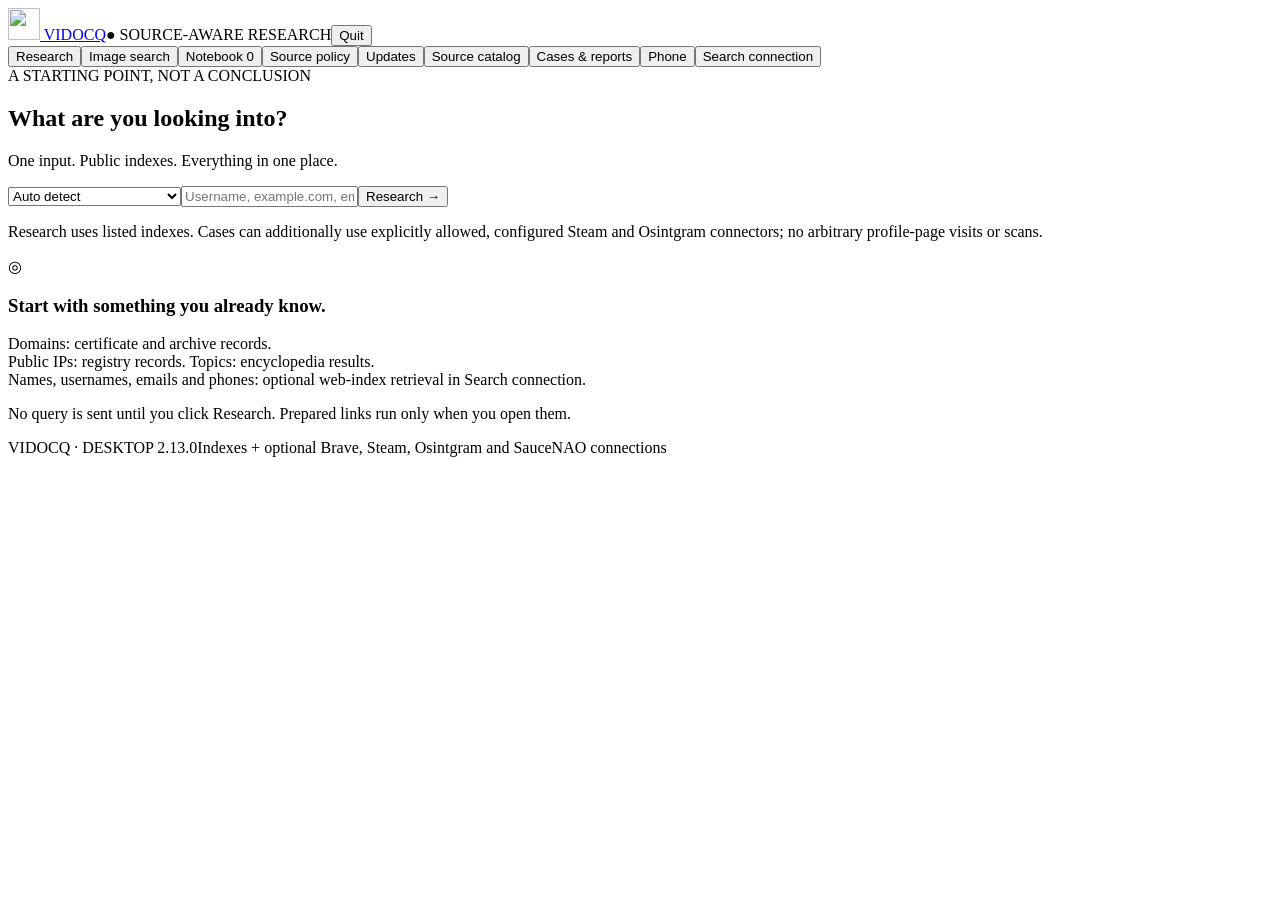
==== commit b37dfca7: "Add investigation review, per-site diagnostics and scoped burn" ====
--- a/ui/index.html
+++ b/ui/index.html
@@ -1 +1 @@
-<!doctype html><html lang="en"><head><meta charset="utf-8"><meta name="viewport" content="width=device-width,initial-scale=1"><title>Vidocq</title><link rel="icon" type="image/svg+xml" href="/vidocq-icon.svg"><link rel="stylesheet" href="/style.css"></head><body><header><a href="/" class="brand"><img src="/vidocq-icon.svg" width="32" height="32" alt=""> VIDOCQ</a><span class="mode">● SOURCE-AWARE RESEARCH</span><button id="quit-app" class="secondary" title="Close the local app">Quit</button></header><main><nav><button id="research-tab" class="active">Research</button><button id="image-tab">Image search</button><button id="notebook-tab">Notebook <span id="count">0</span></button><button id="sources-tab">Source policy</button><button id="updates-tab">Updates <span id="update-badge"></span></button><button id="catalog-tab">Source catalog</button><button id="case-tab">Cases &amp; reports</button><button id="phone-tab">Phone</button><button id="connection-tab">Search connection</button></nav><section id="research"><div class="eyebrow">A STARTING POINT, NOT A CONCLUSION</div><h1>What are you looking into?</h1><p class="intro">One input. Public indexes. Everything in one place.</p><form id="search-form"><div class="search-row"><select id="kind" aria-label="Input type"><option value="auto">Auto detect</option><option value="username">Username</option><option value="instagram">Instagram handle / profile</option><option value="vsco">VSCO handle / profile</option><option value="tiktok">TikTok handle / profile</option><option value="person">Person name</option><option value="phone">Phone number</option><option value="domain">Domain</option><option value="email">Email</option><option value="ip">Public IP</option><option value="topic">Topic / organization</option></select><input id="value" aria-label="Starting information" maxlength="240" placeholder="Username, example.com, email, or IP…" required autocomplete="off" spellcheck="false"><button id="submit" class="primary" type="submit">Research →</button></div><p class="hint">Research uses listed indexes. Cases can additionally use explicitly allowed, configured Steam and Osintgram connectors; no arbitrary profile-page visits or scans.</p></form><div id="notice" role="status"></div><div id="results"><div class="welcome"><span>◎</span><h3>Start with something you already know.</h3><p>Domains: certificate and archive records.<br>Public IPs: registry records. Topics: encyclopedia results.<br>Names, usernames, emails and phones: optional web-index retrieval in Search connection.</p><p class="hint">No query is sent until you click Research. Prepared links run only when you open them.</p></div></div></section><section id="image" hidden><div class="eyebrow">REVERSE IMAGE SEARCH · SAUCENAO</div><h1>Find where an image came from.</h1><p>Upload a still image to search SauceNAO’s index. This searches for visual matches, not a person’s identity.</p><form id="image-form" class="panel"><label for="image-file">Choose an image (PNG, JPEG, WebP · up to 5 MB / 20 megapixels)</label><input type="file" id="image-file" accept="image/png,image/jpeg,image/webp" required><img id="image-preview" alt="Selected image preview" hidden><label for="sauce-key">SauceNAO API key · session only</label><input id="sauce-key" type="password" autocomplete="off" spellcheck="false" placeholder="Paste your API key" required><p class="hint">Get a key from your SauceNAO account’s Search API page: saucenao.com/user.php?page=search-api. Provider quotas apply. The app does not store your key.</p><label class="consent"><input type="checkbox" id="image-consent" required><span>I understand this sends a metadata-stripped copy of my image and my API key to SauceNAO. SauceNAO may log requests. I have permission to upload this image.</span></label><button id="image-submit" class="primary">Search SauceNAO →</button><p class="hint">Local files only. Images are resized to at most 1800 px per side and converted to JPEG before upload. Matched images, thumbnails, profiles, and source pages are never loaded automatically.</p></form><div id="image-notice" role="status"></div><div id="image-results"></div></section><section id="notebook" hidden><div class="topline"><div><h1>Keep the evidence together.</h1><p>Stored on this computer. Never automatically synced.</p></div><button id="export" class="secondary">Export JSON ↓</button></div><form id="finding-form" class="panel"><h3>Add a finding</h3><label for="title">Observation</label><input id="title" required maxlength="500" placeholder="What does the evidence actually show?"><label for="source">Source / query reference</label><input id="source" maxlength="2000" placeholder="Provider, search query, or URL"><div class="two-col"><div><label for="status">Evidence status</label><select id="status"><option>Unverified lead</option><option>Corroborated</option><option>Rejected</option></select></div></div><label for="notes">Evidence and context</label><textarea id="notes" rows="3" maxlength="10000" placeholder="Why does this support your conclusion? What is uncertain?"></textarea><button class="primary">Save finding</button></form><div id="findings"></div></section><section id="sources" hidden><div class="eyebrow">CONSERVATIVE BY DESIGN</div><h1>Fewer sources. Clearer boundaries.</h1><p>Default research uses reviewed third-party indexes. Steam and Osintgram data connectors are optional and require explicit per-case permission; their providers and platforms may log access.</p><div class="panel"><h3>Included</h3><table><thead><tr><th>Provider</th><th>How it is used</th></tr></thead><tbody><tr><td>SauceNAO</td><td>Image-index API after explicit upload confirmation. No remote-image URL inputs or result-page visits.</td></tr><tr><td>Certificate Transparency / crt.sh</td><td>Existing certificate records; no new scan.</td></tr><tr><td>Internet Archive</td><td>Existing snapshot metadata only. No archive submission or page replay.</td></tr><tr><td>Regional Internet Registries</td><td>Public IP allocation records. No connection to the submitted IP.</td></tr><tr><td>Mwmbl</td><td>Optional free anonymous web-index API; no key, account or payment. Smaller index and provider quotas apply.</td></tr><tr><td>Wikipedia</td><td>Public search index; no images or external content loaded.</td></tr><tr><td>Google / Bing</td><td>Prepared search links. Open only after your click.</td></tr><tr><td>ICANN / RIPEstat</td><td>Optional registration / network index links.</td></tr></tbody></table></div><div class="panel"><h3>Removed from this app</h3><p>Password resets, account-recovery tests, bulk account enumeration, arbitrary profile-page scraping, messaging, follow requests, contact syncing, login attempts by Vidocq, active scans, live DNS queries, archive submissions and unreviewed tools. Supplied Steam/Instagram accounts can be resolved through the explicit opt-in connectors; Osintgram manages its own backend access.</p><h3>Passive does not mean invisible</h3><p>Index mode does not fetch original pages. Opt-in Steam and Osintgram use platform/provider APIs, which can log access. Providers receive your query and connection information and may change behavior. No app can promise zero notification or anonymity. Opening an original result in an external search engine can contact that site; that happens outside this app.</p><h3>Local data</h3><p>Findings are saved to a local SQLite database, without encryption. Case reports preserve their queries and evidence. Ad hoc text queries are not automatically saved to Notebook. Imported documents are stored locally; SauceNAO upload images and its API key are not intentionally persisted. Steam keys remain in memory; Osintgram controls its own credential storage. No analytics, remote scripts, external fonts, thumbnails, or automatic provider account connections are included.</p><h3>Framework attribution</h3><p>Inspired by OSINT Framework (osintframework.com). The original directory is not executable in this app. The source-review.json file lists the directory entries excluded or replaced by these reviewed adapters.</p></div></section><section id="updates" hidden><div class="eyebrow">GITHUB RELEASES</div><h1>Keep Vidocq up to date.</h1><p id="installed-version">Installed version 2.11.0</p><div class="panel"><label for="github-token">GitHub token · optional for public repositories</label><input id="github-token" type="password" autocomplete="off" spellcheck="false" placeholder="Read-only token for a private repository"><p class="hint">Updates come from allen1versonfr/vidocq. This repository is currently private: use a fine-grained token with Contents: read access to this repository. The token stays in memory for this session and is sent only to GitHub’s API. For automatic checks across launches, you can set VIDOCQ_GITHUB_TOKEN on your computer.</p><button id="update-check" class="secondary">Check for updates</button><p id="update-message" role="status" aria-live="polite">Checking for updates…</p><progress id="update-progress" max="100" value="0" hidden aria-label="Update download progress"></progress><pre id="update-notes" hidden></pre><button id="update-download" class="primary" hidden>Download update</button><button id="update-install" class="primary" hidden>Install and restart</button><p id="update-last" class="hint"></p><p class="hint">Vidocq checks on launch. Downloads and installation require your click. Each download is checked against GitHub’s SHA-256 digest. Your notebook stays in its existing data folder. A copy of the previous executable is kept for recovery.</p></div></section><section id="catalog" hidden><div class="eyebrow">OSINT FRAMEWORK COVERAGE</div><h1>Explore the source directory.</h1><p id="catalog-summary"></p><div class="notice">Free and freemium labels come from the framework; current pricing and availability have not been verified for every entry. A listed source is not automatically an integrated tool. “Search indexed pages” uses Google’s index only. Vidocq does not visit the original source, run local tools, submit scans, or perform account checks.</div><div class="panel"><label for="catalog-filter">Find a source</label><input id="catalog-filter" placeholder="Tool name, description, category, or domain"><div class="two-col"><div><label for="catalog-category">Category</label><select id="catalog-category"><option value="">All categories</option></select></div><div><label for="catalog-pricing">Upstream pricing</label><select id="catalog-pricing"><option value="free-access">Free access (including free tiers)</option><option value="free">Free only</option><option value="freemium">Freemium</option><option value="unknown">Unknown pricing</option><option value="paid">Paid (excluded)</option><option value="all">All entries</option></select></div></div><label for="catalog-mode">Integration</label><select id="catalog-mode"><option value="all">All integration states</option><option value="integrated">Integrated results</option><option value="prepared-search">Prepared search links</option><option value="index-only">Index search only</option><option value="unverified">Unverified pricing</option><option value="excluded">Excluded paid sources</option></select><label for="catalog-query">Your query for a source’s indexed pages</label><input id="catalog-query" maxlength="240" placeholder="A research term — sent to Google only after a source button is clicked"><p class="hint">Original template URLs are displayed for reference and are never automatically filled or opened. Upstream metadata can be incomplete or inaccurate. The snapshot is attributed under the OSINT Framework MIT license.</p></div><div class="topline"><button id="catalog-prev" class="secondary">Previous</button><span id="catalog-page" role="status"></span><button id="catalog-next" class="secondary">Next</button></div><div id="catalog-results"></div></section><section id="phone" hidden><div class="eyebrow">OFFLINE NUMBERING-PLAN ANALYSIS</div><h1>Start with a phone number.</h1><p>Format, country code, number type and allocation metadata. No calls, texts, live location, account checks or owner identification.</p><form id="phone-form" class="panel"><label for="phone-value">Phone number</label><input id="phone-value" type="tel" maxlength="80" required placeholder="+44 20 8366 1177"><label for="phone-region">Region for numbers without a country code (two letters)</label><input id="phone-region" value="US" maxlength="2" required><button id="phone-submit" class="primary">Analyze locally</button></form><div id="phone-results" role="status"></div></section><section id="case" hidden><div class="eyebrow">MULTIPLE INPUTS · ONE SOURCED REPORT</div><h1>Build a case from what you know.</h1><p>Enter several identifiers together. Vidocq returns records from its supported indexes, offline phone metadata, your selected evidence, and a coverage log. A shared name or number is not identity proof; unsupported searches are called out explicitly.</p><div class="panel"><label for="case-select">Saved cases</label><select id="case-select"><option value="">New case</option></select><button id="case-new" class="secondary" type="button">New case</button></div><form id="case-form" class="panel"><label for="case-title">Case title</label><input id="case-title" maxlength="160" required placeholder="A title for your local research"><p class="hint">One item per line. Up to 15 searchable identifiers total; add reference URLs and notes separately.</p><div class="two-col"><div><label for="case-names">Names (up to 3)</label><textarea id="case-names" rows="3" placeholder="Full names or aliases"></textarea></div><div><label for="case-usernames">Usernames (up to 5)</label><textarea id="case-usernames" rows="3"></textarea></div></div><div class="two-col"><div><label for="case-instagram">Instagram handles or profile URLs · one per line</label><textarea id="case-instagram" rows="2" placeholder="@example or https://www.instagram.com/example/"></textarea></div><div><label for="case-tiktok">TikTok handles or profile URLs · one per line</label><textarea id="case-tiktok" rows="2" placeholder="@example or https://www.tiktok.com/@example"></textarea></div></div><label for="case-vsco">VSCO handles or profile URLs · one per line</label><textarea id="case-vsco" rows="2" placeholder="example or https://vsco.co/example/gallery"></textarea><p class="hint">Up to 5 per platform within the 15-input case limit. Index mode uses Brave snippets or prepared links. Automatic investigations can additionally use explicitly allowed configured Steam and Osintgram APIs.</p><div class="two-col"><div><label for="case-emails">Email addresses (up to 5)</label><textarea id="case-emails" rows="3"></textarea></div><div><label for="case-phones">Phone numbers (up to 5)</label><textarea id="case-phones" rows="3"></textarea><label for="case-phone-region">Phone region for national numbers</label><input id="case-phone-region" value="US" maxlength="2"></div></div><div class="two-col"><div><label for="case-domains">Domains (up to 5)</label><textarea id="case-domains" rows="3"></textarea></div><div><label for="case-ips">Public IPs (up to 5)</label><textarea id="case-ips" rows="3"></textarea></div></div><label for="case-urls">Reference URLs (up to 10; stored, never visited)</label><textarea id="case-urls" rows="3"></textarea><label for="case-notes">Everything else you want to preserve as context</label><textarea id="case-notes" maxlength="20000" rows="5" placeholder="Your observations, uncertainties, and notes. These are supplied context, not independently verified facts."></textarea><label for="case-findings">Notebook evidence to include (choose relevant findings only)</label><select id="case-findings" multiple size="5" aria-describedby="case-image-help"></select><p id="case-image-help" class="hint">For images: use Image search with upload consent, save relevant results to Notebook, then select those findings here. This form does not upload images or infer identity from faces.</p><button id="case-save" class="secondary">Save case</button><div class="notice"><strong>What will be searched:</strong> names → Wikipedia and GDELT’s recent news index; domains → crt.sh and archive metadata; public IPs → registry metadata. Phone metadata is analyzed offline. If Brave web search is enabled, names, usernames, Instagram/TikTok/VSCO handles, emails and phone numbers are also sent to Brave’s index API. Without that connection these identifiers only have prepared browser links. Automatic mode can extract explicit identifiers from notes, reference URLs and selected notebook evidence, and search name/employer/location combinations. Optional Steam and Osintgram connectors run only with per-case permission. Sources may log queries or charge for requests.</div><label class="consent"><input id="case-consent" type="checkbox"><span>I confirm sending the listed searchable identifiers to the supported public indexes to generate this report. I understand this cannot return everything on the internet or establish a person’s identity.</span></label><button id="case-run" class="primary" type="button">Save and generate report</button><p class="hint">Saved cases, notes and reports are stored locally without encryption. Exported reports include the supplied identifiers.</p></form><div id="case-message" role="status" aria-live="polite"></div><progress id="case-progress" max="100" value="0" hidden aria-label="Case report progress"></progress><div class="panel"><label for="case-runs">Report snapshots</label><select id="case-runs"><option value="">No report selected</option></select><button id="case-export-html" class="secondary" type="button" disabled>Export printable HTML</button><button id="case-export-md" class="secondary" type="button" disabled>Export Markdown</button><button id="case-export-json" class="secondary" type="button" disabled>Export JSON</button><p class="hint">Open the HTML export and use your browser’s Print → Save as PDF. The export is self-contained and loads no remote resources.</p></div><div id="case-report"></div></section><section id="connection" hidden><div class="eyebrow">FREE WEB SEARCH AVAILABLE</div><h1>Choose your web search connection.</h1><p>Basic web research does not require a paid service. Use Mwmbl's anonymous API without an account, key or payment. It has a smaller index and can miss profiles. Vidocq retrieves search titles/snippets, not original result pages.</p><div class="notice">Free Mwmbl access currently allows 1,000 requests per month per public IP at 1 request/second. Shared networks share that allowance. Vidocq caches repeated queries, spaces requests and stops on rate/quota errors. No Mwmbl key or billing account is used. Brave remains an optional provider with its own plan and charges.</div><form id="connection-form" class="panel"><label for="connection-provider">Search provider</label><select id="connection-provider"><option value="mwmbl">Mwmbl - free, no account or key</option><option value="brave">Brave - optional, your key and plan</option></select><div id="connection-brave-settings" hidden><label for="connection-key">Optional Brave Search API key - session only</label><input id="connection-key" type="password" autocomplete="off" spellcheck="false" placeholder="Your own Brave API key"><p class="hint">Brave keys stay in memory and go only to api.search.brave.com. Free Mwmbl requests never receive this key. Existing VIDOCQ_BRAVE_API_KEY settings remain supported.</p></div><label class="consent"><input id="connection-enabled" type="checkbox"><span>Enable the selected index for Research and confirmed case runs. The provider receives the identifiers and context being searched; its coverage and limits apply.</span></label><button class="primary">Save connection</button><button id="connection-free" type="button" class="secondary">Enable free web search</button><button id="connection-clear" type="button" class="secondary">Forget Brave key and disable search</button></form><p id="connection-status" role="status"></p><div class="panel"><h2>Check the built-in sources</h2><p>Runs public test queries for Ada Lovelace and 8.8.8.8, not your case details. Free web search is checked by release validation. Distinguishes connectivity failures from real empty results.</p><button id="source-health" class="secondary">Check public sources</button><p id="source-health-status" role="status"></p></div></section></main><footer><span>VIDOCQ · DESKTOP 2.12.0</span><span>Indexes + optional Brave, Steam, Osintgram and SauceNAO connections</span></footer><div id="toast" role="status"></div><script src="/app.js"></script><script src="/investigation.js"></script><script src="/spiderfoot.js"></script><script src="/assisted.js"></script><script src="/collectors.js"></script></body></html>
+<!doctype html><html lang="en"><head><meta charset="utf-8"><meta name="viewport" content="width=device-width,initial-scale=1"><title>Vidocq</title><link rel="icon" type="image/svg+xml" href="/vidocq-icon.svg"><link rel="stylesheet" href="/style.css"></head><body><header><a href="/" class="brand"><img src="/vidocq-icon.svg" width="32" height="32" alt=""> VIDOCQ</a><span class="mode">● SOURCE-AWARE RESEARCH</span><button id="quit-app" class="secondary" title="Close the local app">Quit</button></header><main><nav><button id="research-tab" class="active">Research</button><button id="image-tab">Image search</button><button id="notebook-tab">Notebook <span id="count">0</span></button><button id="sources-tab">Source policy</button><button id="updates-tab">Updates <span id="update-badge"></span></button><button id="catalog-tab">Source catalog</button><button id="case-tab">Cases &amp; reports</button><button id="phone-tab">Phone</button><button id="connection-tab">Search connection</button></nav><section id="research"><div class="eyebrow">A STARTING POINT, NOT A CONCLUSION</div><h1>What are you looking into?</h1><p class="intro">One input. Public indexes. Everything in one place.</p><form id="search-form"><div class="search-row"><select id="kind" aria-label="Input type"><option value="auto">Auto detect</option><option value="username">Username</option><option value="instagram">Instagram handle / profile</option><option value="vsco">VSCO handle / profile</option><option value="tiktok">TikTok handle / profile</option><option value="person">Person name</option><option value="phone">Phone number</option><option value="domain">Domain</option><option value="email">Email</option><option value="ip">Public IP</option><option value="topic">Topic / organization</option></select><input id="value" aria-label="Starting information" maxlength="240" placeholder="Username, example.com, email, or IP…" required autocomplete="off" spellcheck="false"><button id="submit" class="primary" type="submit">Research →</button></div><p class="hint">Research uses listed indexes. Cases can additionally use explicitly allowed, configured Steam and Osintgram connectors; no arbitrary profile-page visits or scans.</p></form><div id="notice" role="status"></div><div id="results"><div class="welcome"><span>◎</span><h3>Start with something you already know.</h3><p>Domains: certificate and archive records.<br>Public IPs: registry records. Topics: encyclopedia results.<br>Names, usernames, emails and phones: optional web-index retrieval in Search connection.</p><p class="hint">No query is sent until you click Research. Prepared links run only when you open them.</p></div></div></section><section id="image" hidden><div class="eyebrow">REVERSE IMAGE SEARCH · SAUCENAO</div><h1>Find where an image came from.</h1><p>Upload a still image to search SauceNAO’s index. This searches for visual matches, not a person’s identity.</p><form id="image-form" class="panel"><label for="image-file">Choose an image (PNG, JPEG, WebP · up to 5 MB / 20 megapixels)</label><input type="file" id="image-file" accept="image/png,image/jpeg,image/webp" required><img id="image-preview" alt="Selected image preview" hidden><label for="sauce-key">SauceNAO API key · session only</label><input id="sauce-key" type="password" autocomplete="off" spellcheck="false" placeholder="Paste your API key" required><p class="hint">Get a key from your SauceNAO account’s Search API page: saucenao.com/user.php?page=search-api. Provider quotas apply. The app does not store your key.</p><label class="consent"><input type="checkbox" id="image-consent" required><span>I understand this sends a metadata-stripped copy of my image and my API key to SauceNAO. SauceNAO may log requests. I have permission to upload this image.</span></label><button id="image-submit" class="primary">Search SauceNAO →</button><p class="hint">Local files only. Images are resized to at most 1800 px per side and converted to JPEG before upload. Matched images, thumbnails, profiles, and source pages are never loaded automatically.</p></form><div id="image-notice" role="status"></div><div id="image-results"></div></section><section id="notebook" hidden><div class="topline"><div><h1>Keep the evidence together.</h1><p>Stored on this computer. Never automatically synced.</p></div><button id="export" class="secondary">Export JSON ↓</button></div><form id="finding-form" class="panel"><h3>Add a finding</h3><label for="title">Observation</label><input id="title" required maxlength="500" placeholder="What does the evidence actually show?"><label for="source">Source / query reference</label><input id="source" maxlength="2000" placeholder="Provider, search query, or URL"><div class="two-col"><div><label for="status">Evidence status</label><select id="status"><option>Unverified lead</option><option>Corroborated</option><option>Rejected</option></select></div></div><label for="notes">Evidence and context</label><textarea id="notes" rows="3" maxlength="10000" placeholder="Why does this support your conclusion? What is uncertain?"></textarea><button class="primary">Save finding</button></form><div id="findings"></div></section><section id="sources" hidden><div class="eyebrow">CONSERVATIVE BY DESIGN</div><h1>Fewer sources. Clearer boundaries.</h1><p>Default research uses reviewed third-party indexes. Steam and Osintgram data connectors are optional and require explicit per-case permission; their providers and platforms may log access.</p><div class="panel"><h3>Included</h3><table><thead><tr><th>Provider</th><th>How it is used</th></tr></thead><tbody><tr><td>SauceNAO</td><td>Image-index API after explicit upload confirmation. No remote-image URL inputs or result-page visits.</td></tr><tr><td>Certificate Transparency / crt.sh</td><td>Existing certificate records; no new scan.</td></tr><tr><td>Internet Archive</td><td>Existing snapshot metadata only. No archive submission or page replay.</td></tr><tr><td>Regional Internet Registries</td><td>Public IP allocation records. No connection to the submitted IP.</td></tr><tr><td>Mwmbl</td><td>Optional free anonymous web-index API; no key, account or payment. Smaller index and provider quotas apply.</td></tr><tr><td>Wikipedia</td><td>Public search index; no images or external content loaded.</td></tr><tr><td>Google / Bing</td><td>Prepared search links. Open only after your click.</td></tr><tr><td>ICANN / RIPEstat</td><td>Optional registration / network index links.</td></tr></tbody></table></div><div class="panel"><h3>Removed from this app</h3><p>Password resets, account-recovery tests, bulk account enumeration, arbitrary profile-page scraping, messaging, follow requests, contact syncing, login attempts by Vidocq, active scans, live DNS queries, archive submissions and unreviewed tools. Supplied Steam/Instagram accounts can be resolved through the explicit opt-in connectors; Osintgram manages its own backend access.</p><h3>Passive does not mean invisible</h3><p>Index mode does not fetch original pages. Opt-in Steam and Osintgram use platform/provider APIs, which can log access. Providers receive your query and connection information and may change behavior. No app can promise zero notification or anonymity. Opening an original result in an external search engine can contact that site; that happens outside this app.</p><h3>Local data</h3><p>Findings are saved to a local SQLite database, without encryption. Case reports preserve their queries and evidence. Ad hoc text queries are not automatically saved to Notebook. Imported documents are stored locally; SauceNAO upload images and its API key are not intentionally persisted. Steam keys remain in memory; Osintgram controls its own credential storage. No analytics, remote scripts, external fonts, thumbnails, or automatic provider account connections are included.</p><h3>Framework attribution</h3><p>Inspired by OSINT Framework (osintframework.com). The original directory is not executable in this app. The source-review.json file lists the directory entries excluded or replaced by these reviewed adapters.</p></div></section><section id="updates" hidden><div class="eyebrow">GITHUB RELEASES</div><h1>Keep Vidocq up to date.</h1><p id="installed-version">Installed version 2.11.0</p><div class="panel"><label for="github-token">GitHub token · optional for public repositories</label><input id="github-token" type="password" autocomplete="off" spellcheck="false" placeholder="Read-only token for a private repository"><p class="hint">Updates come from allen1versonfr/vidocq. This repository is currently private: use a fine-grained token with Contents: read access to this repository. The token stays in memory for this session and is sent only to GitHub’s API. For automatic checks across launches, you can set VIDOCQ_GITHUB_TOKEN on your computer.</p><button id="update-check" class="secondary">Check for updates</button><p id="update-message" role="status" aria-live="polite">Checking for updates…</p><progress id="update-progress" max="100" value="0" hidden aria-label="Update download progress"></progress><pre id="update-notes" hidden></pre><button id="update-download" class="primary" hidden>Download update</button><button id="update-install" class="primary" hidden>Install and restart</button><p id="update-last" class="hint"></p><p class="hint">Vidocq checks on launch. Downloads and installation require your click. Each download is checked against GitHub’s SHA-256 digest. Your notebook stays in its existing data folder. A copy of the previous executable is kept for recovery.</p></div></section><section id="catalog" hidden><div class="eyebrow">OSINT FRAMEWORK COVERAGE</div><h1>Explore the source directory.</h1><p id="catalog-summary"></p><div class="notice">Free and freemium labels come from the framework; current pricing and availability have not been verified for every entry. A listed source is not automatically an integrated tool. “Search indexed pages” uses Google’s index only. Vidocq does not visit the original source, run local tools, submit scans, or perform account checks.</div><div class="panel"><label for="catalog-filter">Find a source</label><input id="catalog-filter" placeholder="Tool name, description, category, or domain"><div class="two-col"><div><label for="catalog-category">Category</label><select id="catalog-category"><option value="">All categories</option></select></div><div><label for="catalog-pricing">Upstream pricing</label><select id="catalog-pricing"><option value="free-access">Free access (including free tiers)</option><option value="free">Free only</option><option value="freemium">Freemium</option><option value="unknown">Unknown pricing</option><option value="paid">Paid (excluded)</option><option value="all">All entries</option></select></div></div><label for="catalog-mode">Integration</label><select id="catalog-mode"><option value="all">All integration states</option><option value="integrated">Integrated results</option><option value="prepared-search">Prepared search links</option><option value="index-only">Index search only</option><option value="unverified">Unverified pricing</option><option value="excluded">Excluded paid sources</option></select><label for="catalog-query">Your query for a source’s indexed pages</label><input id="catalog-query" maxlength="240" placeholder="A research term — sent to Google only after a source button is clicked"><p class="hint">Original template URLs are displayed for reference and are never automatically filled or opened. Upstream metadata can be incomplete or inaccurate. The snapshot is attributed under the OSINT Framework MIT license.</p></div><div class="topline"><button id="catalog-prev" class="secondary">Previous</button><span id="catalog-page" role="status"></span><button id="catalog-next" class="secondary">Next</button></div><div id="catalog-results"></div></section><section id="phone" hidden><div class="eyebrow">OFFLINE NUMBERING-PLAN ANALYSIS</div><h1>Start with a phone number.</h1><p>Format, country code, number type and allocation metadata. No calls, texts, live location, account checks or owner identification.</p><form id="phone-form" class="panel"><label for="phone-value">Phone number</label><input id="phone-value" type="tel" maxlength="80" required placeholder="+44 20 8366 1177"><label for="phone-region">Region for numbers without a country code (two letters)</label><input id="phone-region" value="US" maxlength="2" required><button id="phone-submit" class="primary">Analyze locally</button></form><div id="phone-results" role="status"></div></section><section id="case" hidden><div class="eyebrow">MULTIPLE INPUTS · ONE SOURCED REPORT</div><h1>Build a case from what you know.</h1><p>Enter several identifiers together. Vidocq returns records from its supported indexes, offline phone metadata, your selected evidence, and a coverage log. A shared name or number is not identity proof; unsupported searches are called out explicitly.</p><div class="panel"><label for="case-select">Saved cases</label><select id="case-select"><option value="">New case</option></select><button id="case-new" class="secondary" type="button">New case</button></div><form id="case-form" class="panel"><label for="case-title">Case title</label><input id="case-title" maxlength="160" required placeholder="A title for your local research"><p class="hint">One item per line. Up to 15 searchable identifiers total; add reference URLs and notes separately.</p><div class="two-col"><div><label for="case-names">Names (up to 3)</label><textarea id="case-names" rows="3" placeholder="Full names or aliases"></textarea></div><div><label for="case-usernames">Usernames (up to 5)</label><textarea id="case-usernames" rows="3"></textarea></div></div><div class="two-col"><div><label for="case-instagram">Instagram handles or profile URLs · one per line</label><textarea id="case-instagram" rows="2" placeholder="@example or https://www.instagram.com/example/"></textarea></div><div><label for="case-tiktok">TikTok handles or profile URLs · one per line</label><textarea id="case-tiktok" rows="2" placeholder="@example or https://www.tiktok.com/@example"></textarea></div></div><label for="case-vsco">VSCO handles or profile URLs · one per line</label><textarea id="case-vsco" rows="2" placeholder="example or https://vsco.co/example/gallery"></textarea><p class="hint">Up to 5 per platform within the 15-input case limit. Index mode uses Brave snippets or prepared links. Automatic investigations can additionally use explicitly allowed configured Steam and Osintgram APIs.</p><div class="two-col"><div><label for="case-emails">Email addresses (up to 5)</label><textarea id="case-emails" rows="3"></textarea></div><div><label for="case-phones">Phone numbers (up to 5)</label><textarea id="case-phones" rows="3"></textarea><label for="case-phone-region">Phone region for national numbers</label><input id="case-phone-region" value="US" maxlength="2"></div></div><div class="two-col"><div><label for="case-domains">Domains (up to 5)</label><textarea id="case-domains" rows="3"></textarea></div><div><label for="case-ips">Public IPs (up to 5)</label><textarea id="case-ips" rows="3"></textarea></div></div><label for="case-urls">Reference URLs (up to 10; stored, never visited)</label><textarea id="case-urls" rows="3"></textarea><label for="case-notes">Everything else you want to preserve as context</label><textarea id="case-notes" maxlength="20000" rows="5" placeholder="Your observations, uncertainties, and notes. These are supplied context, not independently verified facts."></textarea><label for="case-findings">Notebook evidence to include (choose relevant findings only)</label><select id="case-findings" multiple size="5" aria-describedby="case-image-help"></select><p id="case-image-help" class="hint">For images: use Image search with upload consent, save relevant results to Notebook, then select those findings here. This form does not upload images or infer identity from faces.</p><button id="case-save" class="secondary">Save case</button><div class="notice"><strong>What will be searched:</strong> names → Wikipedia and GDELT’s recent news index; domains → crt.sh and archive metadata; public IPs → registry metadata. Phone metadata is analyzed offline. If Brave web search is enabled, names, usernames, Instagram/TikTok/VSCO handles, emails and phone numbers are also sent to Brave’s index API. Without that connection these identifiers only have prepared browser links. Automatic mode can extract explicit identifiers from notes, reference URLs and selected notebook evidence, and search name/employer/location combinations. Optional Steam and Osintgram connectors run only with per-case permission. Sources may log queries or charge for requests.</div><label class="consent"><input id="case-consent" type="checkbox"><span>I confirm sending the listed searchable identifiers to the supported public indexes to generate this report. I understand this cannot return everything on the internet or establish a person’s identity.</span></label><button id="case-run" class="primary" type="button">Save and generate report</button><p class="hint">Saved cases, notes and reports are stored locally without encryption. Exported reports include the supplied identifiers.</p></form><div id="case-message" role="status" aria-live="polite"></div><progress id="case-progress" max="100" value="0" hidden aria-label="Case report progress"></progress><div class="panel"><label for="case-runs">Report snapshots</label><select id="case-runs"><option value="">No report selected</option></select><button id="case-export-html" class="secondary" type="button" disabled>Export printable HTML</button><button id="case-export-md" class="secondary" type="button" disabled>Export Markdown</button><button id="case-export-json" class="secondary" type="button" disabled>Export JSON</button><p class="hint">Open the HTML export and use your browser’s Print → Save as PDF. The export is self-contained and loads no remote resources.</p></div><div id="case-report"></div></section><section id="connection" hidden><div class="eyebrow">FREE WEB SEARCH AVAILABLE</div><h1>Choose your web search connection.</h1><p>Basic web research does not require a paid service. Use Mwmbl's anonymous API without an account, key or payment. It has a smaller index and can miss profiles. Vidocq retrieves search titles/snippets, not original result pages.</p><div class="notice">Free Mwmbl access currently allows 1,000 requests per month per public IP at 1 request/second. Shared networks share that allowance. Vidocq caches repeated queries, spaces requests and stops on rate/quota errors. No Mwmbl key or billing account is used. Brave remains an optional provider with its own plan and charges.</div><form id="connection-form" class="panel"><label for="connection-provider">Search provider</label><select id="connection-provider"><option value="mwmbl">Mwmbl - free, no account or key</option><option value="brave">Brave - optional, your key and plan</option></select><div id="connection-brave-settings" hidden><label for="connection-key">Optional Brave Search API key - session only</label><input id="connection-key" type="password" autocomplete="off" spellcheck="false" placeholder="Your own Brave API key"><p class="hint">Brave keys stay in memory and go only to api.search.brave.com. Free Mwmbl requests never receive this key. Existing VIDOCQ_BRAVE_API_KEY settings remain supported.</p></div><label class="consent"><input id="connection-enabled" type="checkbox"><span>Enable the selected index for Research and confirmed case runs. The provider receives the identifiers and context being searched; its coverage and limits apply.</span></label><button class="primary">Save connection</button><button id="connection-free" type="button" class="secondary">Enable free web search</button><button id="connection-clear" type="button" class="secondary">Forget Brave key and disable search</button></form><p id="connection-status" role="status"></p><div class="panel"><h2>Check the built-in sources</h2><p>Runs public test queries for Ada Lovelace and 8.8.8.8, not your case details. Free web search is checked by release validation. Distinguishes connectivity failures from real empty results.</p><button id="source-health" class="secondary">Check public sources</button><p id="source-health-status" role="status"></p></div></section></main><footer><span>VIDOCQ · DESKTOP 2.13.0</span><span>Indexes + optional Brave, Steam, Osintgram and SauceNAO connections</span></footer><div id="toast" role="status"></div><script src="/app.js"></script><script src="/investigation.js"></script><script src="/spiderfoot.js"></script><script src="/assisted.js"></script><script src="/collectors.js"></script><script src="/review.js"></script></body></html>
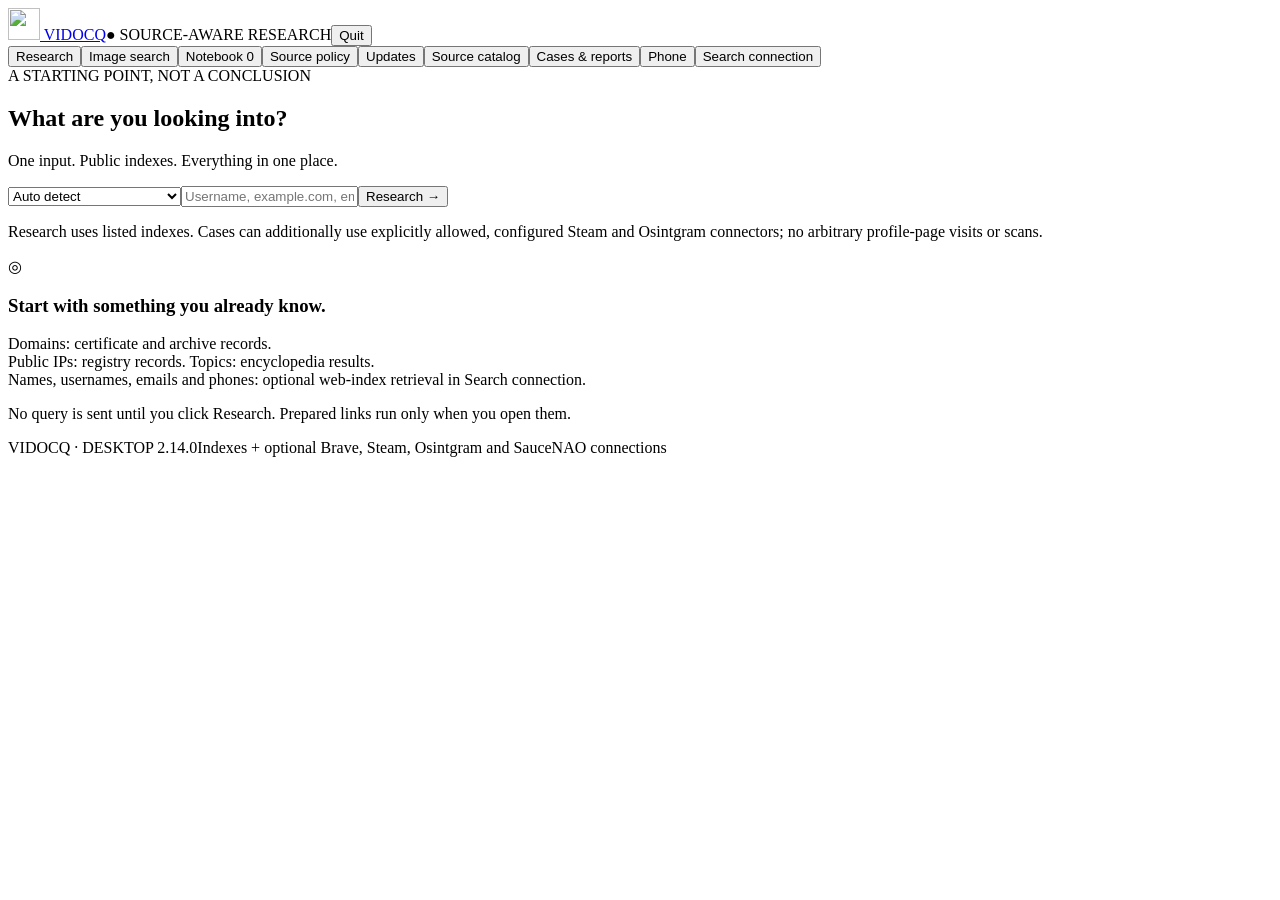
==== commit 9d9fd72c: "Add reviewed discovery workbench and optional local drafts" ====
--- a/ui/index.html
+++ b/ui/index.html
@@ -1 +1 @@
-<!doctype html><html lang="en"><head><meta charset="utf-8"><meta name="viewport" content="width=device-width,initial-scale=1"><title>Vidocq</title><link rel="icon" type="image/svg+xml" href="/vidocq-icon.svg"><link rel="stylesheet" href="/style.css"></head><body><header><a href="/" class="brand"><img src="/vidocq-icon.svg" width="32" height="32" alt=""> VIDOCQ</a><span class="mode">● SOURCE-AWARE RESEARCH</span><button id="quit-app" class="secondary" title="Close the local app">Quit</button></header><main><nav><button id="research-tab" class="active">Research</button><button id="image-tab">Image search</button><button id="notebook-tab">Notebook <span id="count">0</span></button><button id="sources-tab">Source policy</button><button id="updates-tab">Updates <span id="update-badge"></span></button><button id="catalog-tab">Source catalog</button><button id="case-tab">Cases &amp; reports</button><button id="phone-tab">Phone</button><button id="connection-tab">Search connection</button></nav><section id="research"><div class="eyebrow">A STARTING POINT, NOT A CONCLUSION</div><h1>What are you looking into?</h1><p class="intro">One input. Public indexes. Everything in one place.</p><form id="search-form"><div class="search-row"><select id="kind" aria-label="Input type"><option value="auto">Auto detect</option><option value="username">Username</option><option value="instagram">Instagram handle / profile</option><option value="vsco">VSCO handle / profile</option><option value="tiktok">TikTok handle / profile</option><option value="person">Person name</option><option value="phone">Phone number</option><option value="domain">Domain</option><option value="email">Email</option><option value="ip">Public IP</option><option value="topic">Topic / organization</option></select><input id="value" aria-label="Starting information" maxlength="240" placeholder="Username, example.com, email, or IP…" required autocomplete="off" spellcheck="false"><button id="submit" class="primary" type="submit">Research →</button></div><p class="hint">Research uses listed indexes. Cases can additionally use explicitly allowed, configured Steam and Osintgram connectors; no arbitrary profile-page visits or scans.</p></form><div id="notice" role="status"></div><div id="results"><div class="welcome"><span>◎</span><h3>Start with something you already know.</h3><p>Domains: certificate and archive records.<br>Public IPs: registry records. Topics: encyclopedia results.<br>Names, usernames, emails and phones: optional web-index retrieval in Search connection.</p><p class="hint">No query is sent until you click Research. Prepared links run only when you open them.</p></div></div></section><section id="image" hidden><div class="eyebrow">REVERSE IMAGE SEARCH · SAUCENAO</div><h1>Find where an image came from.</h1><p>Upload a still image to search SauceNAO’s index. This searches for visual matches, not a person’s identity.</p><form id="image-form" class="panel"><label for="image-file">Choose an image (PNG, JPEG, WebP · up to 5 MB / 20 megapixels)</label><input type="file" id="image-file" accept="image/png,image/jpeg,image/webp" required><img id="image-preview" alt="Selected image preview" hidden><label for="sauce-key">SauceNAO API key · session only</label><input id="sauce-key" type="password" autocomplete="off" spellcheck="false" placeholder="Paste your API key" required><p class="hint">Get a key from your SauceNAO account’s Search API page: saucenao.com/user.php?page=search-api. Provider quotas apply. The app does not store your key.</p><label class="consent"><input type="checkbox" id="image-consent" required><span>I understand this sends a metadata-stripped copy of my image and my API key to SauceNAO. SauceNAO may log requests. I have permission to upload this image.</span></label><button id="image-submit" class="primary">Search SauceNAO →</button><p class="hint">Local files only. Images are resized to at most 1800 px per side and converted to JPEG before upload. Matched images, thumbnails, profiles, and source pages are never loaded automatically.</p></form><div id="image-notice" role="status"></div><div id="image-results"></div></section><section id="notebook" hidden><div class="topline"><div><h1>Keep the evidence together.</h1><p>Stored on this computer. Never automatically synced.</p></div><button id="export" class="secondary">Export JSON ↓</button></div><form id="finding-form" class="panel"><h3>Add a finding</h3><label for="title">Observation</label><input id="title" required maxlength="500" placeholder="What does the evidence actually show?"><label for="source">Source / query reference</label><input id="source" maxlength="2000" placeholder="Provider, search query, or URL"><div class="two-col"><div><label for="status">Evidence status</label><select id="status"><option>Unverified lead</option><option>Corroborated</option><option>Rejected</option></select></div></div><label for="notes">Evidence and context</label><textarea id="notes" rows="3" maxlength="10000" placeholder="Why does this support your conclusion? What is uncertain?"></textarea><button class="primary">Save finding</button></form><div id="findings"></div></section><section id="sources" hidden><div class="eyebrow">CONSERVATIVE BY DESIGN</div><h1>Fewer sources. Clearer boundaries.</h1><p>Default research uses reviewed third-party indexes. Steam and Osintgram data connectors are optional and require explicit per-case permission; their providers and platforms may log access.</p><div class="panel"><h3>Included</h3><table><thead><tr><th>Provider</th><th>How it is used</th></tr></thead><tbody><tr><td>SauceNAO</td><td>Image-index API after explicit upload confirmation. No remote-image URL inputs or result-page visits.</td></tr><tr><td>Certificate Transparency / crt.sh</td><td>Existing certificate records; no new scan.</td></tr><tr><td>Internet Archive</td><td>Existing snapshot metadata only. No archive submission or page replay.</td></tr><tr><td>Regional Internet Registries</td><td>Public IP allocation records. No connection to the submitted IP.</td></tr><tr><td>Mwmbl</td><td>Optional free anonymous web-index API; no key, account or payment. Smaller index and provider quotas apply.</td></tr><tr><td>Wikipedia</td><td>Public search index; no images or external content loaded.</td></tr><tr><td>Google / Bing</td><td>Prepared search links. Open only after your click.</td></tr><tr><td>ICANN / RIPEstat</td><td>Optional registration / network index links.</td></tr></tbody></table></div><div class="panel"><h3>Removed from this app</h3><p>Password resets, account-recovery tests, bulk account enumeration, arbitrary profile-page scraping, messaging, follow requests, contact syncing, login attempts by Vidocq, active scans, live DNS queries, archive submissions and unreviewed tools. Supplied Steam/Instagram accounts can be resolved through the explicit opt-in connectors; Osintgram manages its own backend access.</p><h3>Passive does not mean invisible</h3><p>Index mode does not fetch original pages. Opt-in Steam and Osintgram use platform/provider APIs, which can log access. Providers receive your query and connection information and may change behavior. No app can promise zero notification or anonymity. Opening an original result in an external search engine can contact that site; that happens outside this app.</p><h3>Local data</h3><p>Findings are saved to a local SQLite database, without encryption. Case reports preserve their queries and evidence. Ad hoc text queries are not automatically saved to Notebook. Imported documents are stored locally; SauceNAO upload images and its API key are not intentionally persisted. Steam keys remain in memory; Osintgram controls its own credential storage. No analytics, remote scripts, external fonts, thumbnails, or automatic provider account connections are included.</p><h3>Framework attribution</h3><p>Inspired by OSINT Framework (osintframework.com). The original directory is not executable in this app. The source-review.json file lists the directory entries excluded or replaced by these reviewed adapters.</p></div></section><section id="updates" hidden><div class="eyebrow">GITHUB RELEASES</div><h1>Keep Vidocq up to date.</h1><p id="installed-version">Installed version 2.11.0</p><div class="panel"><label for="github-token">GitHub token · optional for public repositories</label><input id="github-token" type="password" autocomplete="off" spellcheck="false" placeholder="Read-only token for a private repository"><p class="hint">Updates come from allen1versonfr/vidocq. This repository is currently private: use a fine-grained token with Contents: read access to this repository. The token stays in memory for this session and is sent only to GitHub’s API. For automatic checks across launches, you can set VIDOCQ_GITHUB_TOKEN on your computer.</p><button id="update-check" class="secondary">Check for updates</button><p id="update-message" role="status" aria-live="polite">Checking for updates…</p><progress id="update-progress" max="100" value="0" hidden aria-label="Update download progress"></progress><pre id="update-notes" hidden></pre><button id="update-download" class="primary" hidden>Download update</button><button id="update-install" class="primary" hidden>Install and restart</button><p id="update-last" class="hint"></p><p class="hint">Vidocq checks on launch. Downloads and installation require your click. Each download is checked against GitHub’s SHA-256 digest. Your notebook stays in its existing data folder. A copy of the previous executable is kept for recovery.</p></div></section><section id="catalog" hidden><div class="eyebrow">OSINT FRAMEWORK COVERAGE</div><h1>Explore the source directory.</h1><p id="catalog-summary"></p><div class="notice">Free and freemium labels come from the framework; current pricing and availability have not been verified for every entry. A listed source is not automatically an integrated tool. “Search indexed pages” uses Google’s index only. Vidocq does not visit the original source, run local tools, submit scans, or perform account checks.</div><div class="panel"><label for="catalog-filter">Find a source</label><input id="catalog-filter" placeholder="Tool name, description, category, or domain"><div class="two-col"><div><label for="catalog-category">Category</label><select id="catalog-category"><option value="">All categories</option></select></div><div><label for="catalog-pricing">Upstream pricing</label><select id="catalog-pricing"><option value="free-access">Free access (including free tiers)</option><option value="free">Free only</option><option value="freemium">Freemium</option><option value="unknown">Unknown pricing</option><option value="paid">Paid (excluded)</option><option value="all">All entries</option></select></div></div><label for="catalog-mode">Integration</label><select id="catalog-mode"><option value="all">All integration states</option><option value="integrated">Integrated results</option><option value="prepared-search">Prepared search links</option><option value="index-only">Index search only</option><option value="unverified">Unverified pricing</option><option value="excluded">Excluded paid sources</option></select><label for="catalog-query">Your query for a source’s indexed pages</label><input id="catalog-query" maxlength="240" placeholder="A research term — sent to Google only after a source button is clicked"><p class="hint">Original template URLs are displayed for reference and are never automatically filled or opened. Upstream metadata can be incomplete or inaccurate. The snapshot is attributed under the OSINT Framework MIT license.</p></div><div class="topline"><button id="catalog-prev" class="secondary">Previous</button><span id="catalog-page" role="status"></span><button id="catalog-next" class="secondary">Next</button></div><div id="catalog-results"></div></section><section id="phone" hidden><div class="eyebrow">OFFLINE NUMBERING-PLAN ANALYSIS</div><h1>Start with a phone number.</h1><p>Format, country code, number type and allocation metadata. No calls, texts, live location, account checks or owner identification.</p><form id="phone-form" class="panel"><label for="phone-value">Phone number</label><input id="phone-value" type="tel" maxlength="80" required placeholder="+44 20 8366 1177"><label for="phone-region">Region for numbers without a country code (two letters)</label><input id="phone-region" value="US" maxlength="2" required><button id="phone-submit" class="primary">Analyze locally</button></form><div id="phone-results" role="status"></div></section><section id="case" hidden><div class="eyebrow">MULTIPLE INPUTS · ONE SOURCED REPORT</div><h1>Build a case from what you know.</h1><p>Enter several identifiers together. Vidocq returns records from its supported indexes, offline phone metadata, your selected evidence, and a coverage log. A shared name or number is not identity proof; unsupported searches are called out explicitly.</p><div class="panel"><label for="case-select">Saved cases</label><select id="case-select"><option value="">New case</option></select><button id="case-new" class="secondary" type="button">New case</button></div><form id="case-form" class="panel"><label for="case-title">Case title</label><input id="case-title" maxlength="160" required placeholder="A title for your local research"><p class="hint">One item per line. Up to 15 searchable identifiers total; add reference URLs and notes separately.</p><div class="two-col"><div><label for="case-names">Names (up to 3)</label><textarea id="case-names" rows="3" placeholder="Full names or aliases"></textarea></div><div><label for="case-usernames">Usernames (up to 5)</label><textarea id="case-usernames" rows="3"></textarea></div></div><div class="two-col"><div><label for="case-instagram">Instagram handles or profile URLs · one per line</label><textarea id="case-instagram" rows="2" placeholder="@example or https://www.instagram.com/example/"></textarea></div><div><label for="case-tiktok">TikTok handles or profile URLs · one per line</label><textarea id="case-tiktok" rows="2" placeholder="@example or https://www.tiktok.com/@example"></textarea></div></div><label for="case-vsco">VSCO handles or profile URLs · one per line</label><textarea id="case-vsco" rows="2" placeholder="example or https://vsco.co/example/gallery"></textarea><p class="hint">Up to 5 per platform within the 15-input case limit. Index mode uses Brave snippets or prepared links. Automatic investigations can additionally use explicitly allowed configured Steam and Osintgram APIs.</p><div class="two-col"><div><label for="case-emails">Email addresses (up to 5)</label><textarea id="case-emails" rows="3"></textarea></div><div><label for="case-phones">Phone numbers (up to 5)</label><textarea id="case-phones" rows="3"></textarea><label for="case-phone-region">Phone region for national numbers</label><input id="case-phone-region" value="US" maxlength="2"></div></div><div class="two-col"><div><label for="case-domains">Domains (up to 5)</label><textarea id="case-domains" rows="3"></textarea></div><div><label for="case-ips">Public IPs (up to 5)</label><textarea id="case-ips" rows="3"></textarea></div></div><label for="case-urls">Reference URLs (up to 10; stored, never visited)</label><textarea id="case-urls" rows="3"></textarea><label for="case-notes">Everything else you want to preserve as context</label><textarea id="case-notes" maxlength="20000" rows="5" placeholder="Your observations, uncertainties, and notes. These are supplied context, not independently verified facts."></textarea><label for="case-findings">Notebook evidence to include (choose relevant findings only)</label><select id="case-findings" multiple size="5" aria-describedby="case-image-help"></select><p id="case-image-help" class="hint">For images: use Image search with upload consent, save relevant results to Notebook, then select those findings here. This form does not upload images or infer identity from faces.</p><button id="case-save" class="secondary">Save case</button><div class="notice"><strong>What will be searched:</strong> names → Wikipedia and GDELT’s recent news index; domains → crt.sh and archive metadata; public IPs → registry metadata. Phone metadata is analyzed offline. If Brave web search is enabled, names, usernames, Instagram/TikTok/VSCO handles, emails and phone numbers are also sent to Brave’s index API. Without that connection these identifiers only have prepared browser links. Automatic mode can extract explicit identifiers from notes, reference URLs and selected notebook evidence, and search name/employer/location combinations. Optional Steam and Osintgram connectors run only with per-case permission. Sources may log queries or charge for requests.</div><label class="consent"><input id="case-consent" type="checkbox"><span>I confirm sending the listed searchable identifiers to the supported public indexes to generate this report. I understand this cannot return everything on the internet or establish a person’s identity.</span></label><button id="case-run" class="primary" type="button">Save and generate report</button><p class="hint">Saved cases, notes and reports are stored locally without encryption. Exported reports include the supplied identifiers.</p></form><div id="case-message" role="status" aria-live="polite"></div><progress id="case-progress" max="100" value="0" hidden aria-label="Case report progress"></progress><div class="panel"><label for="case-runs">Report snapshots</label><select id="case-runs"><option value="">No report selected</option></select><button id="case-export-html" class="secondary" type="button" disabled>Export printable HTML</button><button id="case-export-md" class="secondary" type="button" disabled>Export Markdown</button><button id="case-export-json" class="secondary" type="button" disabled>Export JSON</button><p class="hint">Open the HTML export and use your browser’s Print → Save as PDF. The export is self-contained and loads no remote resources.</p></div><div id="case-report"></div></section><section id="connection" hidden><div class="eyebrow">FREE WEB SEARCH AVAILABLE</div><h1>Choose your web search connection.</h1><p>Basic web research does not require a paid service. Use Mwmbl's anonymous API without an account, key or payment. It has a smaller index and can miss profiles. Vidocq retrieves search titles/snippets, not original result pages.</p><div class="notice">Free Mwmbl access currently allows 1,000 requests per month per public IP at 1 request/second. Shared networks share that allowance. Vidocq caches repeated queries, spaces requests and stops on rate/quota errors. No Mwmbl key or billing account is used. Brave remains an optional provider with its own plan and charges.</div><form id="connection-form" class="panel"><label for="connection-provider">Search provider</label><select id="connection-provider"><option value="mwmbl">Mwmbl - free, no account or key</option><option value="brave">Brave - optional, your key and plan</option></select><div id="connection-brave-settings" hidden><label for="connection-key">Optional Brave Search API key - session only</label><input id="connection-key" type="password" autocomplete="off" spellcheck="false" placeholder="Your own Brave API key"><p class="hint">Brave keys stay in memory and go only to api.search.brave.com. Free Mwmbl requests never receive this key. Existing VIDOCQ_BRAVE_API_KEY settings remain supported.</p></div><label class="consent"><input id="connection-enabled" type="checkbox"><span>Enable the selected index for Research and confirmed case runs. The provider receives the identifiers and context being searched; its coverage and limits apply.</span></label><button class="primary">Save connection</button><button id="connection-free" type="button" class="secondary">Enable free web search</button><button id="connection-clear" type="button" class="secondary">Forget Brave key and disable search</button></form><p id="connection-status" role="status"></p><div class="panel"><h2>Check the built-in sources</h2><p>Runs public test queries for Ada Lovelace and 8.8.8.8, not your case details. Free web search is checked by release validation. Distinguishes connectivity failures from real empty results.</p><button id="source-health" class="secondary">Check public sources</button><p id="source-health-status" role="status"></p></div></section></main><footer><span>VIDOCQ · DESKTOP 2.13.0</span><span>Indexes + optional Brave, Steam, Osintgram and SauceNAO connections</span></footer><div id="toast" role="status"></div><script src="/app.js"></script><script src="/investigation.js"></script><script src="/spiderfoot.js"></script><script src="/assisted.js"></script><script src="/collectors.js"></script><script src="/review.js"></script></body></html>
+<!doctype html><html lang="en"><head><meta charset="utf-8"><meta name="viewport" content="width=device-width,initial-scale=1"><title>Vidocq</title><link rel="icon" type="image/svg+xml" href="/vidocq-icon.svg"><link rel="stylesheet" href="/style.css"></head><body><header><a href="/" class="brand"><img src="/vidocq-icon.svg" width="32" height="32" alt=""> VIDOCQ</a><span class="mode">● SOURCE-AWARE RESEARCH</span><button id="quit-app" class="secondary" title="Close the local app">Quit</button></header><main><nav><button id="research-tab" class="active">Research</button><button id="image-tab">Image search</button><button id="notebook-tab">Notebook <span id="count">0</span></button><button id="sources-tab">Source policy</button><button id="updates-tab">Updates <span id="update-badge"></span></button><button id="catalog-tab">Source catalog</button><button id="case-tab">Cases &amp; reports</button><button id="phone-tab">Phone</button><button id="connection-tab">Search connection</button></nav><section id="research"><div class="eyebrow">A STARTING POINT, NOT A CONCLUSION</div><h1>What are you looking into?</h1><p class="intro">One input. Public indexes. Everything in one place.</p><form id="search-form"><div class="search-row"><select id="kind" aria-label="Input type"><option value="auto">Auto detect</option><option value="username">Username</option><option value="instagram">Instagram handle / profile</option><option value="vsco">VSCO handle / profile</option><option value="tiktok">TikTok handle / profile</option><option value="person">Person name</option><option value="phone">Phone number</option><option value="domain">Domain</option><option value="email">Email</option><option value="ip">Public IP</option><option value="topic">Topic / organization</option></select><input id="value" aria-label="Starting information" maxlength="240" placeholder="Username, example.com, email, or IP…" required autocomplete="off" spellcheck="false"><button id="submit" class="primary" type="submit">Research →</button></div><p class="hint">Research uses listed indexes. Cases can additionally use explicitly allowed, configured Steam and Osintgram connectors; no arbitrary profile-page visits or scans.</p></form><div id="notice" role="status"></div><div id="results"><div class="welcome"><span>◎</span><h3>Start with something you already know.</h3><p>Domains: certificate and archive records.<br>Public IPs: registry records. Topics: encyclopedia results.<br>Names, usernames, emails and phones: optional web-index retrieval in Search connection.</p><p class="hint">No query is sent until you click Research. Prepared links run only when you open them.</p></div></div></section><section id="image" hidden><div class="eyebrow">REVERSE IMAGE SEARCH · SAUCENAO</div><h1>Find where an image came from.</h1><p>Upload a still image to search SauceNAO’s index. This searches for visual matches, not a person’s identity.</p><form id="image-form" class="panel"><label for="image-file">Choose an image (PNG, JPEG, WebP · up to 5 MB / 20 megapixels)</label><input type="file" id="image-file" accept="image/png,image/jpeg,image/webp" required><img id="image-preview" alt="Selected image preview" hidden><label for="sauce-key">SauceNAO API key · session only</label><input id="sauce-key" type="password" autocomplete="off" spellcheck="false" placeholder="Paste your API key" required><p class="hint">Get a key from your SauceNAO account’s Search API page: saucenao.com/user.php?page=search-api. Provider quotas apply. The app does not store your key.</p><label class="consent"><input type="checkbox" id="image-consent" required><span>I understand this sends a metadata-stripped copy of my image and my API key to SauceNAO. SauceNAO may log requests. I have permission to upload this image.</span></label><button id="image-submit" class="primary">Search SauceNAO →</button><p class="hint">Local files only. Images are resized to at most 1800 px per side and converted to JPEG before upload. Matched images, thumbnails, profiles, and source pages are never loaded automatically.</p></form><div id="image-notice" role="status"></div><div id="image-results"></div></section><section id="notebook" hidden><div class="topline"><div><h1>Keep the evidence together.</h1><p>Stored on this computer. Never automatically synced.</p></div><button id="export" class="secondary">Export JSON ↓</button></div><form id="finding-form" class="panel"><h3>Add a finding</h3><label for="title">Observation</label><input id="title" required maxlength="500" placeholder="What does the evidence actually show?"><label for="source">Source / query reference</label><input id="source" maxlength="2000" placeholder="Provider, search query, or URL"><div class="two-col"><div><label for="status">Evidence status</label><select id="status"><option>Unverified lead</option><option>Corroborated</option><option>Rejected</option></select></div></div><label for="notes">Evidence and context</label><textarea id="notes" rows="3" maxlength="10000" placeholder="Why does this support your conclusion? What is uncertain?"></textarea><button class="primary">Save finding</button></form><div id="findings"></div></section><section id="sources" hidden><div class="eyebrow">CONSERVATIVE BY DESIGN</div><h1>Fewer sources. Clearer boundaries.</h1><p>Default research uses reviewed third-party indexes. Steam and Osintgram data connectors are optional and require explicit per-case permission; their providers and platforms may log access.</p><div class="panel"><h3>Included</h3><table><thead><tr><th>Provider</th><th>How it is used</th></tr></thead><tbody><tr><td>SauceNAO</td><td>Image-index API after explicit upload confirmation. No remote-image URL inputs or result-page visits.</td></tr><tr><td>Certificate Transparency / crt.sh</td><td>Existing certificate records; no new scan.</td></tr><tr><td>Internet Archive</td><td>Existing snapshot metadata only. No archive submission or page replay.</td></tr><tr><td>Regional Internet Registries</td><td>Public IP allocation records. No connection to the submitted IP.</td></tr><tr><td>Mwmbl</td><td>Optional free anonymous web-index API; no key, account or payment. Smaller index and provider quotas apply.</td></tr><tr><td>Wikipedia</td><td>Public search index; no images or external content loaded.</td></tr><tr><td>Google / Bing</td><td>Prepared search links. Open only after your click.</td></tr><tr><td>ICANN / RIPEstat</td><td>Optional registration / network index links.</td></tr></tbody></table></div><div class="panel"><h3>Removed from this app</h3><p>Password resets, account-recovery tests, bulk account enumeration, arbitrary profile-page scraping, messaging, follow requests, contact syncing, login attempts by Vidocq, active scans, live DNS queries, archive submissions and unreviewed tools. Supplied Steam/Instagram accounts can be resolved through the explicit opt-in connectors; Osintgram manages its own backend access.</p><h3>Passive does not mean invisible</h3><p>Index mode does not fetch original pages. Opt-in Steam and Osintgram use platform/provider APIs, which can log access. Providers receive your query and connection information and may change behavior. No app can promise zero notification or anonymity. Opening an original result in an external search engine can contact that site; that happens outside this app.</p><h3>Local data</h3><p>Findings are saved to a local SQLite database, without encryption. Case reports preserve their queries and evidence. Ad hoc text queries are not automatically saved to Notebook. Imported documents are stored locally; SauceNAO upload images and its API key are not intentionally persisted. Steam keys remain in memory; Osintgram controls its own credential storage. No analytics, remote scripts, external fonts, thumbnails, or automatic provider account connections are included.</p><h3>Framework attribution</h3><p>Inspired by OSINT Framework (osintframework.com). The original directory is not executable in this app. The source-review.json file lists the directory entries excluded or replaced by these reviewed adapters.</p></div></section><section id="updates" hidden><div class="eyebrow">GITHUB RELEASES</div><h1>Keep Vidocq up to date.</h1><p id="installed-version">Installed version 2.11.0</p><div class="panel"><label for="github-token">GitHub token · optional for public repositories</label><input id="github-token" type="password" autocomplete="off" spellcheck="false" placeholder="Read-only token for a private repository"><p class="hint">Updates come from allen1versonfr/vidocq. This repository is currently private: use a fine-grained token with Contents: read access to this repository. The token stays in memory for this session and is sent only to GitHub’s API. For automatic checks across launches, you can set VIDOCQ_GITHUB_TOKEN on your computer.</p><button id="update-check" class="secondary">Check for updates</button><p id="update-message" role="status" aria-live="polite">Checking for updates…</p><progress id="update-progress" max="100" value="0" hidden aria-label="Update download progress"></progress><pre id="update-notes" hidden></pre><button id="update-download" class="primary" hidden>Download update</button><button id="update-install" class="primary" hidden>Install and restart</button><p id="update-last" class="hint"></p><p class="hint">Vidocq checks on launch. Downloads and installation require your click. Each download is checked against GitHub’s SHA-256 digest. Your notebook stays in its existing data folder. A copy of the previous executable is kept for recovery.</p></div></section><section id="catalog" hidden><div class="eyebrow">OSINT FRAMEWORK COVERAGE</div><h1>Explore the source directory.</h1><p id="catalog-summary"></p><div class="notice">Free and freemium labels come from the framework; current pricing and availability have not been verified for every entry. A listed source is not automatically an integrated tool. “Search indexed pages” uses Google’s index only. Vidocq does not visit the original source, run local tools, submit scans, or perform account checks.</div><div class="panel"><label for="catalog-filter">Find a source</label><input id="catalog-filter" placeholder="Tool name, description, category, or domain"><div class="two-col"><div><label for="catalog-category">Category</label><select id="catalog-category"><option value="">All categories</option></select></div><div><label for="catalog-pricing">Upstream pricing</label><select id="catalog-pricing"><option value="free-access">Free access (including free tiers)</option><option value="free">Free only</option><option value="freemium">Freemium</option><option value="unknown">Unknown pricing</option><option value="paid">Paid (excluded)</option><option value="all">All entries</option></select></div></div><label for="catalog-mode">Integration</label><select id="catalog-mode"><option value="all">All integration states</option><option value="integrated">Integrated results</option><option value="prepared-search">Prepared search links</option><option value="index-only">Index search only</option><option value="unverified">Unverified pricing</option><option value="excluded">Excluded paid sources</option></select><label for="catalog-query">Your query for a source’s indexed pages</label><input id="catalog-query" maxlength="240" placeholder="A research term — sent to Google only after a source button is clicked"><p class="hint">Original template URLs are displayed for reference and are never automatically filled or opened. Upstream metadata can be incomplete or inaccurate. The snapshot is attributed under the OSINT Framework MIT license.</p></div><div class="topline"><button id="catalog-prev" class="secondary">Previous</button><span id="catalog-page" role="status"></span><button id="catalog-next" class="secondary">Next</button></div><div id="catalog-results"></div></section><section id="phone" hidden><div class="eyebrow">OFFLINE NUMBERING-PLAN ANALYSIS</div><h1>Start with a phone number.</h1><p>Format, country code, number type and allocation metadata. No calls, texts, live location, account checks or owner identification.</p><form id="phone-form" class="panel"><label for="phone-value">Phone number</label><input id="phone-value" type="tel" maxlength="80" required placeholder="+44 20 8366 1177"><label for="phone-region">Region for numbers without a country code (two letters)</label><input id="phone-region" value="US" maxlength="2" required><button id="phone-submit" class="primary">Analyze locally</button></form><div id="phone-results" role="status"></div></section><section id="case" hidden><div class="eyebrow">MULTIPLE INPUTS · ONE SOURCED REPORT</div><h1>Build a case from what you know.</h1><p>Enter several identifiers together. Vidocq returns records from its supported indexes, offline phone metadata, your selected evidence, and a coverage log. A shared name or number is not identity proof; unsupported searches are called out explicitly.</p><div class="panel"><label for="case-select">Saved cases</label><select id="case-select"><option value="">New case</option></select><button id="case-new" class="secondary" type="button">New case</button></div><form id="case-form" class="panel"><label for="case-title">Case title</label><input id="case-title" maxlength="160" required placeholder="A title for your local research"><p class="hint">One item per line. Up to 15 searchable identifiers total; add reference URLs and notes separately.</p><div class="two-col"><div><label for="case-names">Names (up to 3)</label><textarea id="case-names" rows="3" placeholder="Full names or aliases"></textarea></div><div><label for="case-usernames">Usernames (up to 5)</label><textarea id="case-usernames" rows="3"></textarea></div></div><div class="two-col"><div><label for="case-instagram">Instagram handles or profile URLs · one per line</label><textarea id="case-instagram" rows="2" placeholder="@example or https://www.instagram.com/example/"></textarea></div><div><label for="case-tiktok">TikTok handles or profile URLs · one per line</label><textarea id="case-tiktok" rows="2" placeholder="@example or https://www.tiktok.com/@example"></textarea></div></div><label for="case-vsco">VSCO handles or profile URLs · one per line</label><textarea id="case-vsco" rows="2" placeholder="example or https://vsco.co/example/gallery"></textarea><p class="hint">Up to 5 per platform within the 15-input case limit. Index mode uses Brave snippets or prepared links. Automatic investigations can additionally use explicitly allowed configured Steam and Osintgram APIs.</p><div class="two-col"><div><label for="case-emails">Email addresses (up to 5)</label><textarea id="case-emails" rows="3"></textarea></div><div><label for="case-phones">Phone numbers (up to 5)</label><textarea id="case-phones" rows="3"></textarea><label for="case-phone-region">Phone region for national numbers</label><input id="case-phone-region" value="US" maxlength="2"></div></div><div class="two-col"><div><label for="case-domains">Domains (up to 5)</label><textarea id="case-domains" rows="3"></textarea></div><div><label for="case-ips">Public IPs (up to 5)</label><textarea id="case-ips" rows="3"></textarea></div></div><label for="case-urls">Reference URLs (up to 10; stored, never visited)</label><textarea id="case-urls" rows="3"></textarea><label for="case-notes">Everything else you want to preserve as context</label><textarea id="case-notes" maxlength="20000" rows="5" placeholder="Your observations, uncertainties, and notes. These are supplied context, not independently verified facts."></textarea><label for="case-findings">Notebook evidence to include (choose relevant findings only)</label><select id="case-findings" multiple size="5" aria-describedby="case-image-help"></select><p id="case-image-help" class="hint">For images: use Image search with upload consent, save relevant results to Notebook, then select those findings here. This form does not upload images or infer identity from faces.</p><button id="case-save" class="secondary">Save case</button><div class="notice"><strong>What will be searched:</strong> names → Wikipedia and GDELT’s recent news index; domains → crt.sh and archive metadata; public IPs → registry metadata. Phone metadata is analyzed offline. If Brave web search is enabled, names, usernames, Instagram/TikTok/VSCO handles, emails and phone numbers are also sent to Brave’s index API. Without that connection these identifiers only have prepared browser links. Automatic mode can extract explicit identifiers from notes, reference URLs and selected notebook evidence, and search name/employer/location combinations. Optional Steam and Osintgram connectors run only with per-case permission. Sources may log queries or charge for requests.</div><label class="consent"><input id="case-consent" type="checkbox"><span>I confirm sending the listed searchable identifiers to the supported public indexes to generate this report. I understand this cannot return everything on the internet or establish a person’s identity.</span></label><button id="case-run" class="primary" type="button">Save and generate report</button><p class="hint">Saved cases, notes and reports are stored locally without encryption. Exported reports include the supplied identifiers.</p></form><div id="case-message" role="status" aria-live="polite"></div><progress id="case-progress" max="100" value="0" hidden aria-label="Case report progress"></progress><div class="panel"><label for="case-runs">Report snapshots</label><select id="case-runs"><option value="">No report selected</option></select><button id="case-export-html" class="secondary" type="button" disabled>Export printable HTML</button><button id="case-export-md" class="secondary" type="button" disabled>Export Markdown</button><button id="case-export-json" class="secondary" type="button" disabled>Export JSON</button><p class="hint">Open the HTML export and use your browser’s Print → Save as PDF. The export is self-contained and loads no remote resources.</p></div><div id="case-report"></div></section><section id="connection" hidden><div class="eyebrow">FREE WEB SEARCH AVAILABLE</div><h1>Choose your web search connection.</h1><p>Basic web research does not require a paid service. Use Mwmbl's anonymous API without an account, key or payment. It has a smaller index and can miss profiles. Vidocq retrieves search titles/snippets, not original result pages.</p><div class="notice">Free Mwmbl access currently allows 1,000 requests per month per public IP at 1 request/second. Shared networks share that allowance. Vidocq caches repeated queries, spaces requests and stops on rate/quota errors. No Mwmbl key or billing account is used. Brave remains an optional provider with its own plan and charges.</div><form id="connection-form" class="panel"><label for="connection-provider">Search provider</label><select id="connection-provider"><option value="mwmbl">Mwmbl - free, no account or key</option><option value="brave">Brave - optional, your key and plan</option></select><div id="connection-brave-settings" hidden><label for="connection-key">Optional Brave Search API key - session only</label><input id="connection-key" type="password" autocomplete="off" spellcheck="false" placeholder="Your own Brave API key"><p class="hint">Brave keys stay in memory and go only to api.search.brave.com. Free Mwmbl requests never receive this key. Existing VIDOCQ_BRAVE_API_KEY settings remain supported.</p></div><label class="consent"><input id="connection-enabled" type="checkbox"><span>Enable the selected index for Research and confirmed case runs. The provider receives the identifiers and context being searched; its coverage and limits apply.</span></label><button class="primary">Save connection</button><button id="connection-free" type="button" class="secondary">Enable free web search</button><button id="connection-clear" type="button" class="secondary">Forget Brave key and disable search</button></form><p id="connection-status" role="status"></p><div class="panel"><h2>Check the built-in sources</h2><p>Runs public test queries for Ada Lovelace and 8.8.8.8, not your case details. Free web search is checked by release validation. Distinguishes connectivity failures from real empty results.</p><button id="source-health" class="secondary">Check public sources</button><p id="source-health-status" role="status"></p></div></section></main><footer><span>VIDOCQ · DESKTOP 2.14.0</span><span>Indexes + optional Brave, Steam, Osintgram and SauceNAO connections</span></footer><div id="toast" role="status"></div><script src="/app.js"></script><script src="/investigation.js"></script><script src="/spiderfoot.js"></script><script src="/assisted.js"></script><script src="/collectors.js"></script><script src="/review.js"></script><script src="/workbench.js"></script></body></html>
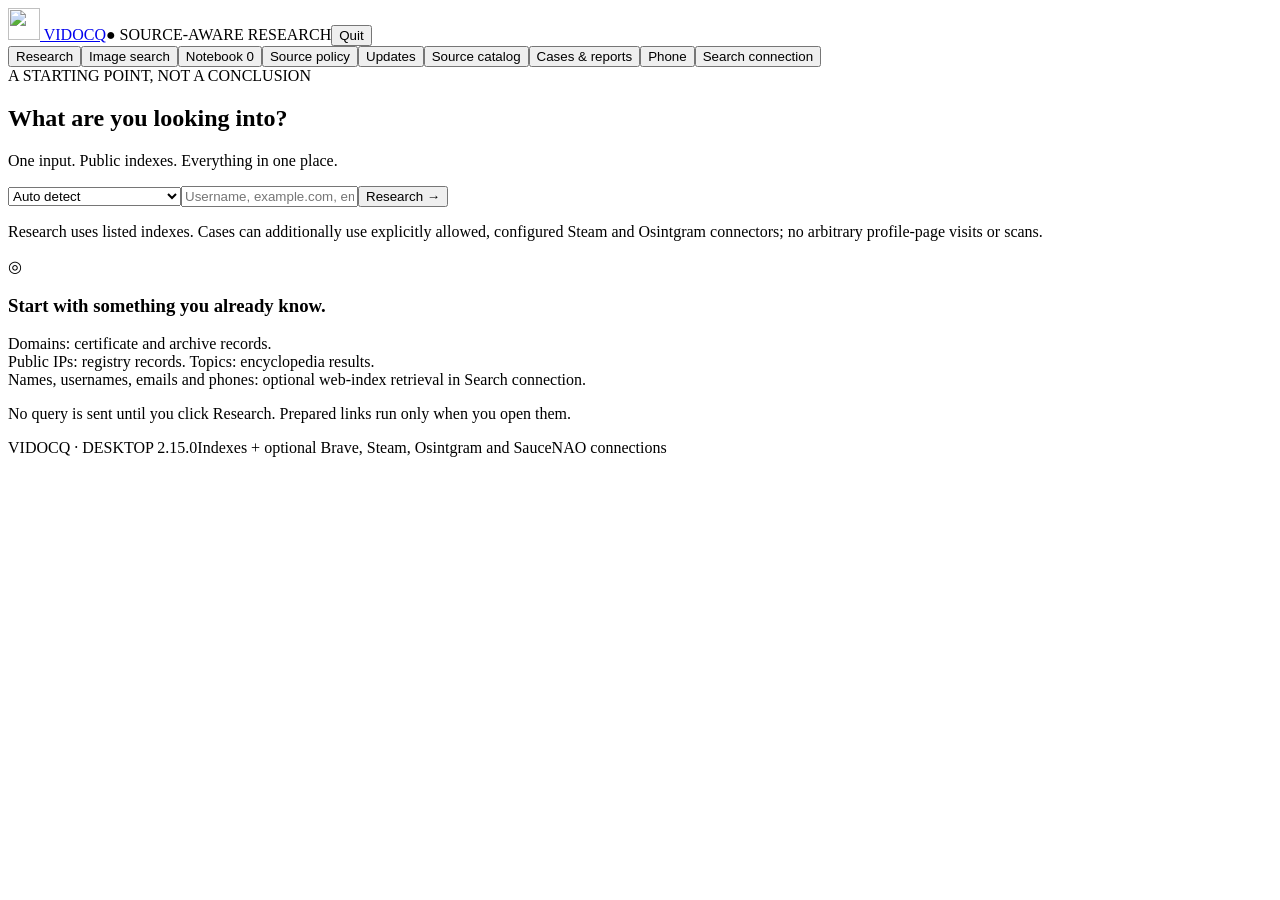
==== commit ec00ab41: "Add optional managed local AI setup and update persistence" ====
--- a/ui/index.html
+++ b/ui/index.html
@@ -1 +1 @@
-<!doctype html><html lang="en"><head><meta charset="utf-8"><meta name="viewport" content="width=device-width,initial-scale=1"><title>Vidocq</title><link rel="icon" type="image/svg+xml" href="/vidocq-icon.svg"><link rel="stylesheet" href="/style.css"></head><body><header><a href="/" class="brand"><img src="/vidocq-icon.svg" width="32" height="32" alt=""> VIDOCQ</a><span class="mode">● SOURCE-AWARE RESEARCH</span><button id="quit-app" class="secondary" title="Close the local app">Quit</button></header><main><nav><button id="research-tab" class="active">Research</button><button id="image-tab">Image search</button><button id="notebook-tab">Notebook <span id="count">0</span></button><button id="sources-tab">Source policy</button><button id="updates-tab">Updates <span id="update-badge"></span></button><button id="catalog-tab">Source catalog</button><button id="case-tab">Cases &amp; reports</button><button id="phone-tab">Phone</button><button id="connection-tab">Search connection</button></nav><section id="research"><div class="eyebrow">A STARTING POINT, NOT A CONCLUSION</div><h1>What are you looking into?</h1><p class="intro">One input. Public indexes. Everything in one place.</p><form id="search-form"><div class="search-row"><select id="kind" aria-label="Input type"><option value="auto">Auto detect</option><option value="username">Username</option><option value="instagram">Instagram handle / profile</option><option value="vsco">VSCO handle / profile</option><option value="tiktok">TikTok handle / profile</option><option value="person">Person name</option><option value="phone">Phone number</option><option value="domain">Domain</option><option value="email">Email</option><option value="ip">Public IP</option><option value="topic">Topic / organization</option></select><input id="value" aria-label="Starting information" maxlength="240" placeholder="Username, example.com, email, or IP…" required autocomplete="off" spellcheck="false"><button id="submit" class="primary" type="submit">Research →</button></div><p class="hint">Research uses listed indexes. Cases can additionally use explicitly allowed, configured Steam and Osintgram connectors; no arbitrary profile-page visits or scans.</p></form><div id="notice" role="status"></div><div id="results"><div class="welcome"><span>◎</span><h3>Start with something you already know.</h3><p>Domains: certificate and archive records.<br>Public IPs: registry records. Topics: encyclopedia results.<br>Names, usernames, emails and phones: optional web-index retrieval in Search connection.</p><p class="hint">No query is sent until you click Research. Prepared links run only when you open them.</p></div></div></section><section id="image" hidden><div class="eyebrow">REVERSE IMAGE SEARCH · SAUCENAO</div><h1>Find where an image came from.</h1><p>Upload a still image to search SauceNAO’s index. This searches for visual matches, not a person’s identity.</p><form id="image-form" class="panel"><label for="image-file">Choose an image (PNG, JPEG, WebP · up to 5 MB / 20 megapixels)</label><input type="file" id="image-file" accept="image/png,image/jpeg,image/webp" required><img id="image-preview" alt="Selected image preview" hidden><label for="sauce-key">SauceNAO API key · session only</label><input id="sauce-key" type="password" autocomplete="off" spellcheck="false" placeholder="Paste your API key" required><p class="hint">Get a key from your SauceNAO account’s Search API page: saucenao.com/user.php?page=search-api. Provider quotas apply. The app does not store your key.</p><label class="consent"><input type="checkbox" id="image-consent" required><span>I understand this sends a metadata-stripped copy of my image and my API key to SauceNAO. SauceNAO may log requests. I have permission to upload this image.</span></label><button id="image-submit" class="primary">Search SauceNAO →</button><p class="hint">Local files only. Images are resized to at most 1800 px per side and converted to JPEG before upload. Matched images, thumbnails, profiles, and source pages are never loaded automatically.</p></form><div id="image-notice" role="status"></div><div id="image-results"></div></section><section id="notebook" hidden><div class="topline"><div><h1>Keep the evidence together.</h1><p>Stored on this computer. Never automatically synced.</p></div><button id="export" class="secondary">Export JSON ↓</button></div><form id="finding-form" class="panel"><h3>Add a finding</h3><label for="title">Observation</label><input id="title" required maxlength="500" placeholder="What does the evidence actually show?"><label for="source">Source / query reference</label><input id="source" maxlength="2000" placeholder="Provider, search query, or URL"><div class="two-col"><div><label for="status">Evidence status</label><select id="status"><option>Unverified lead</option><option>Corroborated</option><option>Rejected</option></select></div></div><label for="notes">Evidence and context</label><textarea id="notes" rows="3" maxlength="10000" placeholder="Why does this support your conclusion? What is uncertain?"></textarea><button class="primary">Save finding</button></form><div id="findings"></div></section><section id="sources" hidden><div class="eyebrow">CONSERVATIVE BY DESIGN</div><h1>Fewer sources. Clearer boundaries.</h1><p>Default research uses reviewed third-party indexes. Steam and Osintgram data connectors are optional and require explicit per-case permission; their providers and platforms may log access.</p><div class="panel"><h3>Included</h3><table><thead><tr><th>Provider</th><th>How it is used</th></tr></thead><tbody><tr><td>SauceNAO</td><td>Image-index API after explicit upload confirmation. No remote-image URL inputs or result-page visits.</td></tr><tr><td>Certificate Transparency / crt.sh</td><td>Existing certificate records; no new scan.</td></tr><tr><td>Internet Archive</td><td>Existing snapshot metadata only. No archive submission or page replay.</td></tr><tr><td>Regional Internet Registries</td><td>Public IP allocation records. No connection to the submitted IP.</td></tr><tr><td>Mwmbl</td><td>Optional free anonymous web-index API; no key, account or payment. Smaller index and provider quotas apply.</td></tr><tr><td>Wikipedia</td><td>Public search index; no images or external content loaded.</td></tr><tr><td>Google / Bing</td><td>Prepared search links. Open only after your click.</td></tr><tr><td>ICANN / RIPEstat</td><td>Optional registration / network index links.</td></tr></tbody></table></div><div class="panel"><h3>Removed from this app</h3><p>Password resets, account-recovery tests, bulk account enumeration, arbitrary profile-page scraping, messaging, follow requests, contact syncing, login attempts by Vidocq, active scans, live DNS queries, archive submissions and unreviewed tools. Supplied Steam/Instagram accounts can be resolved through the explicit opt-in connectors; Osintgram manages its own backend access.</p><h3>Passive does not mean invisible</h3><p>Index mode does not fetch original pages. Opt-in Steam and Osintgram use platform/provider APIs, which can log access. Providers receive your query and connection information and may change behavior. No app can promise zero notification or anonymity. Opening an original result in an external search engine can contact that site; that happens outside this app.</p><h3>Local data</h3><p>Findings are saved to a local SQLite database, without encryption. Case reports preserve their queries and evidence. Ad hoc text queries are not automatically saved to Notebook. Imported documents are stored locally; SauceNAO upload images and its API key are not intentionally persisted. Steam keys remain in memory; Osintgram controls its own credential storage. No analytics, remote scripts, external fonts, thumbnails, or automatic provider account connections are included.</p><h3>Framework attribution</h3><p>Inspired by OSINT Framework (osintframework.com). The original directory is not executable in this app. The source-review.json file lists the directory entries excluded or replaced by these reviewed adapters.</p></div></section><section id="updates" hidden><div class="eyebrow">GITHUB RELEASES</div><h1>Keep Vidocq up to date.</h1><p id="installed-version">Installed version 2.11.0</p><div class="panel"><label for="github-token">GitHub token · optional for public repositories</label><input id="github-token" type="password" autocomplete="off" spellcheck="false" placeholder="Read-only token for a private repository"><p class="hint">Updates come from allen1versonfr/vidocq. This repository is currently private: use a fine-grained token with Contents: read access to this repository. The token stays in memory for this session and is sent only to GitHub’s API. For automatic checks across launches, you can set VIDOCQ_GITHUB_TOKEN on your computer.</p><button id="update-check" class="secondary">Check for updates</button><p id="update-message" role="status" aria-live="polite">Checking for updates…</p><progress id="update-progress" max="100" value="0" hidden aria-label="Update download progress"></progress><pre id="update-notes" hidden></pre><button id="update-download" class="primary" hidden>Download update</button><button id="update-install" class="primary" hidden>Install and restart</button><p id="update-last" class="hint"></p><p class="hint">Vidocq checks on launch. Downloads and installation require your click. Each download is checked against GitHub’s SHA-256 digest. Your notebook stays in its existing data folder. A copy of the previous executable is kept for recovery.</p></div></section><section id="catalog" hidden><div class="eyebrow">OSINT FRAMEWORK COVERAGE</div><h1>Explore the source directory.</h1><p id="catalog-summary"></p><div class="notice">Free and freemium labels come from the framework; current pricing and availability have not been verified for every entry. A listed source is not automatically an integrated tool. “Search indexed pages” uses Google’s index only. Vidocq does not visit the original source, run local tools, submit scans, or perform account checks.</div><div class="panel"><label for="catalog-filter">Find a source</label><input id="catalog-filter" placeholder="Tool name, description, category, or domain"><div class="two-col"><div><label for="catalog-category">Category</label><select id="catalog-category"><option value="">All categories</option></select></div><div><label for="catalog-pricing">Upstream pricing</label><select id="catalog-pricing"><option value="free-access">Free access (including free tiers)</option><option value="free">Free only</option><option value="freemium">Freemium</option><option value="unknown">Unknown pricing</option><option value="paid">Paid (excluded)</option><option value="all">All entries</option></select></div></div><label for="catalog-mode">Integration</label><select id="catalog-mode"><option value="all">All integration states</option><option value="integrated">Integrated results</option><option value="prepared-search">Prepared search links</option><option value="index-only">Index search only</option><option value="unverified">Unverified pricing</option><option value="excluded">Excluded paid sources</option></select><label for="catalog-query">Your query for a source’s indexed pages</label><input id="catalog-query" maxlength="240" placeholder="A research term — sent to Google only after a source button is clicked"><p class="hint">Original template URLs are displayed for reference and are never automatically filled or opened. Upstream metadata can be incomplete or inaccurate. The snapshot is attributed under the OSINT Framework MIT license.</p></div><div class="topline"><button id="catalog-prev" class="secondary">Previous</button><span id="catalog-page" role="status"></span><button id="catalog-next" class="secondary">Next</button></div><div id="catalog-results"></div></section><section id="phone" hidden><div class="eyebrow">OFFLINE NUMBERING-PLAN ANALYSIS</div><h1>Start with a phone number.</h1><p>Format, country code, number type and allocation metadata. No calls, texts, live location, account checks or owner identification.</p><form id="phone-form" class="panel"><label for="phone-value">Phone number</label><input id="phone-value" type="tel" maxlength="80" required placeholder="+44 20 8366 1177"><label for="phone-region">Region for numbers without a country code (two letters)</label><input id="phone-region" value="US" maxlength="2" required><button id="phone-submit" class="primary">Analyze locally</button></form><div id="phone-results" role="status"></div></section><section id="case" hidden><div class="eyebrow">MULTIPLE INPUTS · ONE SOURCED REPORT</div><h1>Build a case from what you know.</h1><p>Enter several identifiers together. Vidocq returns records from its supported indexes, offline phone metadata, your selected evidence, and a coverage log. A shared name or number is not identity proof; unsupported searches are called out explicitly.</p><div class="panel"><label for="case-select">Saved cases</label><select id="case-select"><option value="">New case</option></select><button id="case-new" class="secondary" type="button">New case</button></div><form id="case-form" class="panel"><label for="case-title">Case title</label><input id="case-title" maxlength="160" required placeholder="A title for your local research"><p class="hint">One item per line. Up to 15 searchable identifiers total; add reference URLs and notes separately.</p><div class="two-col"><div><label for="case-names">Names (up to 3)</label><textarea id="case-names" rows="3" placeholder="Full names or aliases"></textarea></div><div><label for="case-usernames">Usernames (up to 5)</label><textarea id="case-usernames" rows="3"></textarea></div></div><div class="two-col"><div><label for="case-instagram">Instagram handles or profile URLs · one per line</label><textarea id="case-instagram" rows="2" placeholder="@example or https://www.instagram.com/example/"></textarea></div><div><label for="case-tiktok">TikTok handles or profile URLs · one per line</label><textarea id="case-tiktok" rows="2" placeholder="@example or https://www.tiktok.com/@example"></textarea></div></div><label for="case-vsco">VSCO handles or profile URLs · one per line</label><textarea id="case-vsco" rows="2" placeholder="example or https://vsco.co/example/gallery"></textarea><p class="hint">Up to 5 per platform within the 15-input case limit. Index mode uses Brave snippets or prepared links. Automatic investigations can additionally use explicitly allowed configured Steam and Osintgram APIs.</p><div class="two-col"><div><label for="case-emails">Email addresses (up to 5)</label><textarea id="case-emails" rows="3"></textarea></div><div><label for="case-phones">Phone numbers (up to 5)</label><textarea id="case-phones" rows="3"></textarea><label for="case-phone-region">Phone region for national numbers</label><input id="case-phone-region" value="US" maxlength="2"></div></div><div class="two-col"><div><label for="case-domains">Domains (up to 5)</label><textarea id="case-domains" rows="3"></textarea></div><div><label for="case-ips">Public IPs (up to 5)</label><textarea id="case-ips" rows="3"></textarea></div></div><label for="case-urls">Reference URLs (up to 10; stored, never visited)</label><textarea id="case-urls" rows="3"></textarea><label for="case-notes">Everything else you want to preserve as context</label><textarea id="case-notes" maxlength="20000" rows="5" placeholder="Your observations, uncertainties, and notes. These are supplied context, not independently verified facts."></textarea><label for="case-findings">Notebook evidence to include (choose relevant findings only)</label><select id="case-findings" multiple size="5" aria-describedby="case-image-help"></select><p id="case-image-help" class="hint">For images: use Image search with upload consent, save relevant results to Notebook, then select those findings here. This form does not upload images or infer identity from faces.</p><button id="case-save" class="secondary">Save case</button><div class="notice"><strong>What will be searched:</strong> names → Wikipedia and GDELT’s recent news index; domains → crt.sh and archive metadata; public IPs → registry metadata. Phone metadata is analyzed offline. If Brave web search is enabled, names, usernames, Instagram/TikTok/VSCO handles, emails and phone numbers are also sent to Brave’s index API. Without that connection these identifiers only have prepared browser links. Automatic mode can extract explicit identifiers from notes, reference URLs and selected notebook evidence, and search name/employer/location combinations. Optional Steam and Osintgram connectors run only with per-case permission. Sources may log queries or charge for requests.</div><label class="consent"><input id="case-consent" type="checkbox"><span>I confirm sending the listed searchable identifiers to the supported public indexes to generate this report. I understand this cannot return everything on the internet or establish a person’s identity.</span></label><button id="case-run" class="primary" type="button">Save and generate report</button><p class="hint">Saved cases, notes and reports are stored locally without encryption. Exported reports include the supplied identifiers.</p></form><div id="case-message" role="status" aria-live="polite"></div><progress id="case-progress" max="100" value="0" hidden aria-label="Case report progress"></progress><div class="panel"><label for="case-runs">Report snapshots</label><select id="case-runs"><option value="">No report selected</option></select><button id="case-export-html" class="secondary" type="button" disabled>Export printable HTML</button><button id="case-export-md" class="secondary" type="button" disabled>Export Markdown</button><button id="case-export-json" class="secondary" type="button" disabled>Export JSON</button><p class="hint">Open the HTML export and use your browser’s Print → Save as PDF. The export is self-contained and loads no remote resources.</p></div><div id="case-report"></div></section><section id="connection" hidden><div class="eyebrow">FREE WEB SEARCH AVAILABLE</div><h1>Choose your web search connection.</h1><p>Basic web research does not require a paid service. Use Mwmbl's anonymous API without an account, key or payment. It has a smaller index and can miss profiles. Vidocq retrieves search titles/snippets, not original result pages.</p><div class="notice">Free Mwmbl access currently allows 1,000 requests per month per public IP at 1 request/second. Shared networks share that allowance. Vidocq caches repeated queries, spaces requests and stops on rate/quota errors. No Mwmbl key or billing account is used. Brave remains an optional provider with its own plan and charges.</div><form id="connection-form" class="panel"><label for="connection-provider">Search provider</label><select id="connection-provider"><option value="mwmbl">Mwmbl - free, no account or key</option><option value="brave">Brave - optional, your key and plan</option></select><div id="connection-brave-settings" hidden><label for="connection-key">Optional Brave Search API key - session only</label><input id="connection-key" type="password" autocomplete="off" spellcheck="false" placeholder="Your own Brave API key"><p class="hint">Brave keys stay in memory and go only to api.search.brave.com. Free Mwmbl requests never receive this key. Existing VIDOCQ_BRAVE_API_KEY settings remain supported.</p></div><label class="consent"><input id="connection-enabled" type="checkbox"><span>Enable the selected index for Research and confirmed case runs. The provider receives the identifiers and context being searched; its coverage and limits apply.</span></label><button class="primary">Save connection</button><button id="connection-free" type="button" class="secondary">Enable free web search</button><button id="connection-clear" type="button" class="secondary">Forget Brave key and disable search</button></form><p id="connection-status" role="status"></p><div class="panel"><h2>Check the built-in sources</h2><p>Runs public test queries for Ada Lovelace and 8.8.8.8, not your case details. Free web search is checked by release validation. Distinguishes connectivity failures from real empty results.</p><button id="source-health" class="secondary">Check public sources</button><p id="source-health-status" role="status"></p></div></section></main><footer><span>VIDOCQ · DESKTOP 2.14.0</span><span>Indexes + optional Brave, Steam, Osintgram and SauceNAO connections</span></footer><div id="toast" role="status"></div><script src="/app.js"></script><script src="/investigation.js"></script><script src="/spiderfoot.js"></script><script src="/assisted.js"></script><script src="/collectors.js"></script><script src="/review.js"></script><script src="/workbench.js"></script></body></html>
+<!doctype html><html lang="en"><head><meta charset="utf-8"><meta name="viewport" content="width=device-width,initial-scale=1"><title>Vidocq</title><link rel="icon" type="image/svg+xml" href="/vidocq-icon.svg"><link rel="stylesheet" href="/style.css"></head><body><header><a href="/" class="brand"><img src="/vidocq-icon.svg" width="32" height="32" alt=""> VIDOCQ</a><span class="mode">● SOURCE-AWARE RESEARCH</span><button id="quit-app" class="secondary" title="Close the local app">Quit</button></header><main><nav><button id="research-tab" class="active">Research</button><button id="image-tab">Image search</button><button id="notebook-tab">Notebook <span id="count">0</span></button><button id="sources-tab">Source policy</button><button id="updates-tab">Updates <span id="update-badge"></span></button><button id="catalog-tab">Source catalog</button><button id="case-tab">Cases &amp; reports</button><button id="phone-tab">Phone</button><button id="connection-tab">Search connection</button></nav><section id="research"><div class="eyebrow">A STARTING POINT, NOT A CONCLUSION</div><h1>What are you looking into?</h1><p class="intro">One input. Public indexes. Everything in one place.</p><form id="search-form"><div class="search-row"><select id="kind" aria-label="Input type"><option value="auto">Auto detect</option><option value="username">Username</option><option value="instagram">Instagram handle / profile</option><option value="vsco">VSCO handle / profile</option><option value="tiktok">TikTok handle / profile</option><option value="person">Person name</option><option value="phone">Phone number</option><option value="domain">Domain</option><option value="email">Email</option><option value="ip">Public IP</option><option value="topic">Topic / organization</option></select><input id="value" aria-label="Starting information" maxlength="240" placeholder="Username, example.com, email, or IP…" required autocomplete="off" spellcheck="false"><button id="submit" class="primary" type="submit">Research →</button></div><p class="hint">Research uses listed indexes. Cases can additionally use explicitly allowed, configured Steam and Osintgram connectors; no arbitrary profile-page visits or scans.</p></form><div id="notice" role="status"></div><div id="results"><div class="welcome"><span>◎</span><h3>Start with something you already know.</h3><p>Domains: certificate and archive records.<br>Public IPs: registry records. Topics: encyclopedia results.<br>Names, usernames, emails and phones: optional web-index retrieval in Search connection.</p><p class="hint">No query is sent until you click Research. Prepared links run only when you open them.</p></div></div></section><section id="image" hidden><div class="eyebrow">REVERSE IMAGE SEARCH · SAUCENAO</div><h1>Find where an image came from.</h1><p>Upload a still image to search SauceNAO’s index. This searches for visual matches, not a person’s identity.</p><form id="image-form" class="panel"><label for="image-file">Choose an image (PNG, JPEG, WebP · up to 5 MB / 20 megapixels)</label><input type="file" id="image-file" accept="image/png,image/jpeg,image/webp" required><img id="image-preview" alt="Selected image preview" hidden><label for="sauce-key">SauceNAO API key · session only</label><input id="sauce-key" type="password" autocomplete="off" spellcheck="false" placeholder="Paste your API key" required><p class="hint">Get a key from your SauceNAO account’s Search API page: saucenao.com/user.php?page=search-api. Provider quotas apply. The app does not store your key.</p><label class="consent"><input type="checkbox" id="image-consent" required><span>I understand this sends a metadata-stripped copy of my image and my API key to SauceNAO. SauceNAO may log requests. I have permission to upload this image.</span></label><button id="image-submit" class="primary">Search SauceNAO →</button><p class="hint">Local files only. Images are resized to at most 1800 px per side and converted to JPEG before upload. Matched images, thumbnails, profiles, and source pages are never loaded automatically.</p></form><div id="image-notice" role="status"></div><div id="image-results"></div></section><section id="notebook" hidden><div class="topline"><div><h1>Keep the evidence together.</h1><p>Stored on this computer. Never automatically synced.</p></div><button id="export" class="secondary">Export JSON ↓</button></div><form id="finding-form" class="panel"><h3>Add a finding</h3><label for="title">Observation</label><input id="title" required maxlength="500" placeholder="What does the evidence actually show?"><label for="source">Source / query reference</label><input id="source" maxlength="2000" placeholder="Provider, search query, or URL"><div class="two-col"><div><label for="status">Evidence status</label><select id="status"><option>Unverified lead</option><option>Corroborated</option><option>Rejected</option></select></div></div><label for="notes">Evidence and context</label><textarea id="notes" rows="3" maxlength="10000" placeholder="Why does this support your conclusion? What is uncertain?"></textarea><button class="primary">Save finding</button></form><div id="findings"></div></section><section id="sources" hidden><div class="eyebrow">CONSERVATIVE BY DESIGN</div><h1>Fewer sources. Clearer boundaries.</h1><p>Default research uses reviewed third-party indexes. Steam and Osintgram data connectors are optional and require explicit per-case permission; their providers and platforms may log access.</p><div class="panel"><h3>Included</h3><table><thead><tr><th>Provider</th><th>How it is used</th></tr></thead><tbody><tr><td>SauceNAO</td><td>Image-index API after explicit upload confirmation. No remote-image URL inputs or result-page visits.</td></tr><tr><td>Certificate Transparency / crt.sh</td><td>Existing certificate records; no new scan.</td></tr><tr><td>Internet Archive</td><td>Existing snapshot metadata only. No archive submission or page replay.</td></tr><tr><td>Regional Internet Registries</td><td>Public IP allocation records. No connection to the submitted IP.</td></tr><tr><td>Mwmbl</td><td>Optional free anonymous web-index API; no key, account or payment. Smaller index and provider quotas apply.</td></tr><tr><td>Wikipedia</td><td>Public search index; no images or external content loaded.</td></tr><tr><td>Google / Bing</td><td>Prepared search links. Open only after your click.</td></tr><tr><td>ICANN / RIPEstat</td><td>Optional registration / network index links.</td></tr></tbody></table></div><div class="panel"><h3>Removed from this app</h3><p>Password resets, account-recovery tests, bulk account enumeration, arbitrary profile-page scraping, messaging, follow requests, contact syncing, login attempts by Vidocq, active scans, live DNS queries, archive submissions and unreviewed tools. Supplied Steam/Instagram accounts can be resolved through the explicit opt-in connectors; Osintgram manages its own backend access.</p><h3>Passive does not mean invisible</h3><p>Index mode does not fetch original pages. Opt-in Steam and Osintgram use platform/provider APIs, which can log access. Providers receive your query and connection information and may change behavior. No app can promise zero notification or anonymity. Opening an original result in an external search engine can contact that site; that happens outside this app.</p><h3>Local data</h3><p>Findings are saved to a local SQLite database, without encryption. Case reports preserve their queries and evidence. Ad hoc text queries are not automatically saved to Notebook. Imported documents are stored locally; SauceNAO upload images and its API key are not intentionally persisted. Steam keys remain in memory; Osintgram controls its own credential storage. No analytics, remote scripts, external fonts, thumbnails, or automatic provider account connections are included.</p><h3>Framework attribution</h3><p>Inspired by OSINT Framework (osintframework.com). The original directory is not executable in this app. The source-review.json file lists the directory entries excluded or replaced by these reviewed adapters.</p></div></section><section id="updates" hidden><div class="eyebrow">GITHUB RELEASES</div><h1>Keep Vidocq up to date.</h1><p id="installed-version">Installed version 2.11.0</p><div class="panel"><label for="github-token">GitHub token · optional for public repositories</label><input id="github-token" type="password" autocomplete="off" spellcheck="false" placeholder="Read-only token for a private repository"><p class="hint">Updates come from allen1versonfr/vidocq. This repository is currently private: use a fine-grained token with Contents: read access to this repository. The token stays in memory for this session and is sent only to GitHub’s API. For automatic checks across launches, you can set VIDOCQ_GITHUB_TOKEN on your computer.</p><button id="update-check" class="secondary">Check for updates</button><p id="update-message" role="status" aria-live="polite">Checking for updates…</p><progress id="update-progress" max="100" value="0" hidden aria-label="Update download progress"></progress><pre id="update-notes" hidden></pre><button id="update-download" class="primary" hidden>Download update</button><button id="update-install" class="primary" hidden>Install and restart</button><p id="update-last" class="hint"></p><p class="hint">Vidocq checks on launch. Downloads and installation require your click. Each download is checked against GitHub’s SHA-256 digest. Your notebook stays in its existing data folder. A copy of the previous executable is kept for recovery.</p></div></section><section id="catalog" hidden><div class="eyebrow">OSINT FRAMEWORK COVERAGE</div><h1>Explore the source directory.</h1><p id="catalog-summary"></p><div class="notice">Free and freemium labels come from the framework; current pricing and availability have not been verified for every entry. A listed source is not automatically an integrated tool. “Search indexed pages” uses Google’s index only. Vidocq does not visit the original source, run local tools, submit scans, or perform account checks.</div><div class="panel"><label for="catalog-filter">Find a source</label><input id="catalog-filter" placeholder="Tool name, description, category, or domain"><div class="two-col"><div><label for="catalog-category">Category</label><select id="catalog-category"><option value="">All categories</option></select></div><div><label for="catalog-pricing">Upstream pricing</label><select id="catalog-pricing"><option value="free-access">Free access (including free tiers)</option><option value="free">Free only</option><option value="freemium">Freemium</option><option value="unknown">Unknown pricing</option><option value="paid">Paid (excluded)</option><option value="all">All entries</option></select></div></div><label for="catalog-mode">Integration</label><select id="catalog-mode"><option value="all">All integration states</option><option value="integrated">Integrated results</option><option value="prepared-search">Prepared search links</option><option value="index-only">Index search only</option><option value="unverified">Unverified pricing</option><option value="excluded">Excluded paid sources</option></select><label for="catalog-query">Your query for a source’s indexed pages</label><input id="catalog-query" maxlength="240" placeholder="A research term — sent to Google only after a source button is clicked"><p class="hint">Original template URLs are displayed for reference and are never automatically filled or opened. Upstream metadata can be incomplete or inaccurate. The snapshot is attributed under the OSINT Framework MIT license.</p></div><div class="topline"><button id="catalog-prev" class="secondary">Previous</button><span id="catalog-page" role="status"></span><button id="catalog-next" class="secondary">Next</button></div><div id="catalog-results"></div></section><section id="phone" hidden><div class="eyebrow">OFFLINE NUMBERING-PLAN ANALYSIS</div><h1>Start with a phone number.</h1><p>Format, country code, number type and allocation metadata. No calls, texts, live location, account checks or owner identification.</p><form id="phone-form" class="panel"><label for="phone-value">Phone number</label><input id="phone-value" type="tel" maxlength="80" required placeholder="+44 20 8366 1177"><label for="phone-region">Region for numbers without a country code (two letters)</label><input id="phone-region" value="US" maxlength="2" required><button id="phone-submit" class="primary">Analyze locally</button></form><div id="phone-results" role="status"></div></section><section id="case" hidden><div class="eyebrow">MULTIPLE INPUTS · ONE SOURCED REPORT</div><h1>Build a case from what you know.</h1><p>Enter several identifiers together. Vidocq returns records from its supported indexes, offline phone metadata, your selected evidence, and a coverage log. A shared name or number is not identity proof; unsupported searches are called out explicitly.</p><div class="panel"><label for="case-select">Saved cases</label><select id="case-select"><option value="">New case</option></select><button id="case-new" class="secondary" type="button">New case</button></div><form id="case-form" class="panel"><label for="case-title">Case title</label><input id="case-title" maxlength="160" required placeholder="A title for your local research"><p class="hint">One item per line. Up to 15 searchable identifiers total; add reference URLs and notes separately.</p><div class="two-col"><div><label for="case-names">Names (up to 3)</label><textarea id="case-names" rows="3" placeholder="Full names or aliases"></textarea></div><div><label for="case-usernames">Usernames (up to 5)</label><textarea id="case-usernames" rows="3"></textarea></div></div><div class="two-col"><div><label for="case-instagram">Instagram handles or profile URLs · one per line</label><textarea id="case-instagram" rows="2" placeholder="@example or https://www.instagram.com/example/"></textarea></div><div><label for="case-tiktok">TikTok handles or profile URLs · one per line</label><textarea id="case-tiktok" rows="2" placeholder="@example or https://www.tiktok.com/@example"></textarea></div></div><label for="case-vsco">VSCO handles or profile URLs · one per line</label><textarea id="case-vsco" rows="2" placeholder="example or https://vsco.co/example/gallery"></textarea><p class="hint">Up to 5 per platform within the 15-input case limit. Index mode uses Brave snippets or prepared links. Automatic investigations can additionally use explicitly allowed configured Steam and Osintgram APIs.</p><div class="two-col"><div><label for="case-emails">Email addresses (up to 5)</label><textarea id="case-emails" rows="3"></textarea></div><div><label for="case-phones">Phone numbers (up to 5)</label><textarea id="case-phones" rows="3"></textarea><label for="case-phone-region">Phone region for national numbers</label><input id="case-phone-region" value="US" maxlength="2"></div></div><div class="two-col"><div><label for="case-domains">Domains (up to 5)</label><textarea id="case-domains" rows="3"></textarea></div><div><label for="case-ips">Public IPs (up to 5)</label><textarea id="case-ips" rows="3"></textarea></div></div><label for="case-urls">Reference URLs (up to 10; stored, never visited)</label><textarea id="case-urls" rows="3"></textarea><label for="case-notes">Everything else you want to preserve as context</label><textarea id="case-notes" maxlength="20000" rows="5" placeholder="Your observations, uncertainties, and notes. These are supplied context, not independently verified facts."></textarea><label for="case-findings">Notebook evidence to include (choose relevant findings only)</label><select id="case-findings" multiple size="5" aria-describedby="case-image-help"></select><p id="case-image-help" class="hint">For images: use Image search with upload consent, save relevant results to Notebook, then select those findings here. This form does not upload images or infer identity from faces.</p><button id="case-save" class="secondary">Save case</button><div class="notice"><strong>What will be searched:</strong> names → Wikipedia and GDELT’s recent news index; domains → crt.sh and archive metadata; public IPs → registry metadata. Phone metadata is analyzed offline. If Brave web search is enabled, names, usernames, Instagram/TikTok/VSCO handles, emails and phone numbers are also sent to Brave’s index API. Without that connection these identifiers only have prepared browser links. Automatic mode can extract explicit identifiers from notes, reference URLs and selected notebook evidence, and search name/employer/location combinations. Optional Steam and Osintgram connectors run only with per-case permission. Sources may log queries or charge for requests.</div><label class="consent"><input id="case-consent" type="checkbox"><span>I confirm sending the listed searchable identifiers to the supported public indexes to generate this report. I understand this cannot return everything on the internet or establish a person’s identity.</span></label><button id="case-run" class="primary" type="button">Save and generate report</button><p class="hint">Saved cases, notes and reports are stored locally without encryption. Exported reports include the supplied identifiers.</p></form><div id="case-message" role="status" aria-live="polite"></div><progress id="case-progress" max="100" value="0" hidden aria-label="Case report progress"></progress><div class="panel"><label for="case-runs">Report snapshots</label><select id="case-runs"><option value="">No report selected</option></select><button id="case-export-html" class="secondary" type="button" disabled>Export printable HTML</button><button id="case-export-md" class="secondary" type="button" disabled>Export Markdown</button><button id="case-export-json" class="secondary" type="button" disabled>Export JSON</button><p class="hint">Open the HTML export and use your browser’s Print → Save as PDF. The export is self-contained and loads no remote resources.</p></div><div id="case-report"></div></section><section id="connection" hidden><div class="eyebrow">FREE WEB SEARCH AVAILABLE</div><h1>Choose your web search connection.</h1><p>Basic web research does not require a paid service. Use Mwmbl's anonymous API without an account, key or payment. It has a smaller index and can miss profiles. Vidocq retrieves search titles/snippets, not original result pages.</p><div class="notice">Free Mwmbl access currently allows 1,000 requests per month per public IP at 1 request/second. Shared networks share that allowance. Vidocq caches repeated queries, spaces requests and stops on rate/quota errors. No Mwmbl key or billing account is used. Brave remains an optional provider with its own plan and charges.</div><form id="connection-form" class="panel"><label for="connection-provider">Search provider</label><select id="connection-provider"><option value="mwmbl">Mwmbl - free, no account or key</option><option value="brave">Brave - optional, your key and plan</option></select><div id="connection-brave-settings" hidden><label for="connection-key">Optional Brave Search API key - session only</label><input id="connection-key" type="password" autocomplete="off" spellcheck="false" placeholder="Your own Brave API key"><p class="hint">Brave keys stay in memory and go only to api.search.brave.com. Free Mwmbl requests never receive this key. Existing VIDOCQ_BRAVE_API_KEY settings remain supported.</p></div><label class="consent"><input id="connection-enabled" type="checkbox"><span>Enable the selected index for Research and confirmed case runs. The provider receives the identifiers and context being searched; its coverage and limits apply.</span></label><button class="primary">Save connection</button><button id="connection-free" type="button" class="secondary">Enable free web search</button><button id="connection-clear" type="button" class="secondary">Forget Brave key and disable search</button></form><p id="connection-status" role="status"></p><div class="panel"><h2>Check the built-in sources</h2><p>Runs public test queries for Ada Lovelace and 8.8.8.8, not your case details. Free web search is checked by release validation. Distinguishes connectivity failures from real empty results.</p><button id="source-health" class="secondary">Check public sources</button><p id="source-health-status" role="status"></p></div></section></main><footer><span>VIDOCQ · DESKTOP 2.15.0</span><span>Indexes + optional Brave, Steam, Osintgram and SauceNAO connections</span></footer><div id="toast" role="status"></div><script src="/app.js"></script><script src="/investigation.js"></script><script src="/spiderfoot.js"></script><script src="/assisted.js"></script><script src="/collectors.js"></script><script src="/review.js"></script><script src="/workbench.js"></script><script src="/local-ai.js"></script></body></html>
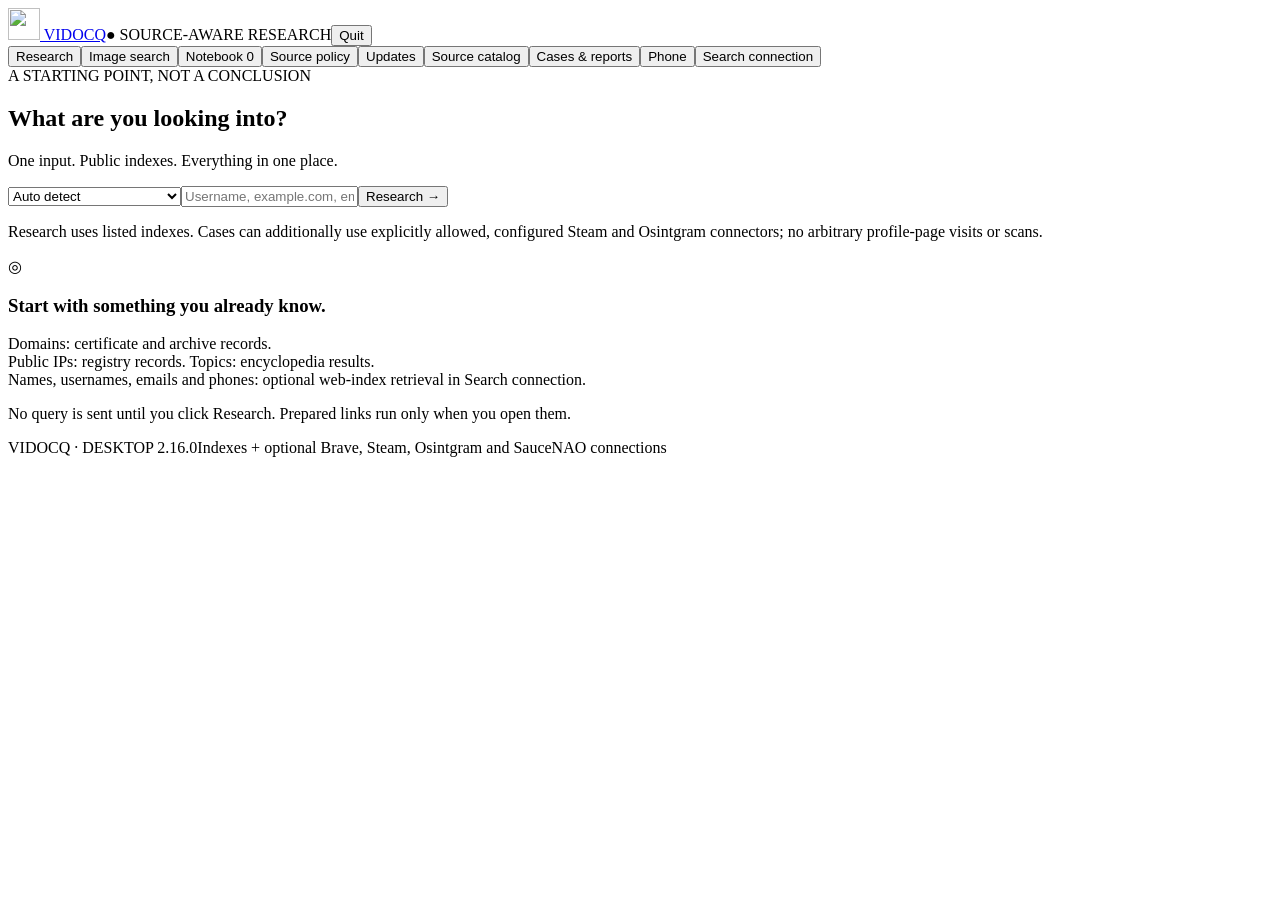
==== commit fc625c0b: "Add managed investigation tools and bounded AI case pipeline" ====
--- a/ui/index.html
+++ b/ui/index.html
@@ -1 +1 @@
-<!doctype html><html lang="en"><head><meta charset="utf-8"><meta name="viewport" content="width=device-width,initial-scale=1"><title>Vidocq</title><link rel="icon" type="image/svg+xml" href="/vidocq-icon.svg"><link rel="stylesheet" href="/style.css"></head><body><header><a href="/" class="brand"><img src="/vidocq-icon.svg" width="32" height="32" alt=""> VIDOCQ</a><span class="mode">● SOURCE-AWARE RESEARCH</span><button id="quit-app" class="secondary" title="Close the local app">Quit</button></header><main><nav><button id="research-tab" class="active">Research</button><button id="image-tab">Image search</button><button id="notebook-tab">Notebook <span id="count">0</span></button><button id="sources-tab">Source policy</button><button id="updates-tab">Updates <span id="update-badge"></span></button><button id="catalog-tab">Source catalog</button><button id="case-tab">Cases &amp; reports</button><button id="phone-tab">Phone</button><button id="connection-tab">Search connection</button></nav><section id="research"><div class="eyebrow">A STARTING POINT, NOT A CONCLUSION</div><h1>What are you looking into?</h1><p class="intro">One input. Public indexes. Everything in one place.</p><form id="search-form"><div class="search-row"><select id="kind" aria-label="Input type"><option value="auto">Auto detect</option><option value="username">Username</option><option value="instagram">Instagram handle / profile</option><option value="vsco">VSCO handle / profile</option><option value="tiktok">TikTok handle / profile</option><option value="person">Person name</option><option value="phone">Phone number</option><option value="domain">Domain</option><option value="email">Email</option><option value="ip">Public IP</option><option value="topic">Topic / organization</option></select><input id="value" aria-label="Starting information" maxlength="240" placeholder="Username, example.com, email, or IP…" required autocomplete="off" spellcheck="false"><button id="submit" class="primary" type="submit">Research →</button></div><p class="hint">Research uses listed indexes. Cases can additionally use explicitly allowed, configured Steam and Osintgram connectors; no arbitrary profile-page visits or scans.</p></form><div id="notice" role="status"></div><div id="results"><div class="welcome"><span>◎</span><h3>Start with something you already know.</h3><p>Domains: certificate and archive records.<br>Public IPs: registry records. Topics: encyclopedia results.<br>Names, usernames, emails and phones: optional web-index retrieval in Search connection.</p><p class="hint">No query is sent until you click Research. Prepared links run only when you open them.</p></div></div></section><section id="image" hidden><div class="eyebrow">REVERSE IMAGE SEARCH · SAUCENAO</div><h1>Find where an image came from.</h1><p>Upload a still image to search SauceNAO’s index. This searches for visual matches, not a person’s identity.</p><form id="image-form" class="panel"><label for="image-file">Choose an image (PNG, JPEG, WebP · up to 5 MB / 20 megapixels)</label><input type="file" id="image-file" accept="image/png,image/jpeg,image/webp" required><img id="image-preview" alt="Selected image preview" hidden><label for="sauce-key">SauceNAO API key · session only</label><input id="sauce-key" type="password" autocomplete="off" spellcheck="false" placeholder="Paste your API key" required><p class="hint">Get a key from your SauceNAO account’s Search API page: saucenao.com/user.php?page=search-api. Provider quotas apply. The app does not store your key.</p><label class="consent"><input type="checkbox" id="image-consent" required><span>I understand this sends a metadata-stripped copy of my image and my API key to SauceNAO. SauceNAO may log requests. I have permission to upload this image.</span></label><button id="image-submit" class="primary">Search SauceNAO →</button><p class="hint">Local files only. Images are resized to at most 1800 px per side and converted to JPEG before upload. Matched images, thumbnails, profiles, and source pages are never loaded automatically.</p></form><div id="image-notice" role="status"></div><div id="image-results"></div></section><section id="notebook" hidden><div class="topline"><div><h1>Keep the evidence together.</h1><p>Stored on this computer. Never automatically synced.</p></div><button id="export" class="secondary">Export JSON ↓</button></div><form id="finding-form" class="panel"><h3>Add a finding</h3><label for="title">Observation</label><input id="title" required maxlength="500" placeholder="What does the evidence actually show?"><label for="source">Source / query reference</label><input id="source" maxlength="2000" placeholder="Provider, search query, or URL"><div class="two-col"><div><label for="status">Evidence status</label><select id="status"><option>Unverified lead</option><option>Corroborated</option><option>Rejected</option></select></div></div><label for="notes">Evidence and context</label><textarea id="notes" rows="3" maxlength="10000" placeholder="Why does this support your conclusion? What is uncertain?"></textarea><button class="primary">Save finding</button></form><div id="findings"></div></section><section id="sources" hidden><div class="eyebrow">CONSERVATIVE BY DESIGN</div><h1>Fewer sources. Clearer boundaries.</h1><p>Default research uses reviewed third-party indexes. Steam and Osintgram data connectors are optional and require explicit per-case permission; their providers and platforms may log access.</p><div class="panel"><h3>Included</h3><table><thead><tr><th>Provider</th><th>How it is used</th></tr></thead><tbody><tr><td>SauceNAO</td><td>Image-index API after explicit upload confirmation. No remote-image URL inputs or result-page visits.</td></tr><tr><td>Certificate Transparency / crt.sh</td><td>Existing certificate records; no new scan.</td></tr><tr><td>Internet Archive</td><td>Existing snapshot metadata only. No archive submission or page replay.</td></tr><tr><td>Regional Internet Registries</td><td>Public IP allocation records. No connection to the submitted IP.</td></tr><tr><td>Mwmbl</td><td>Optional free anonymous web-index API; no key, account or payment. Smaller index and provider quotas apply.</td></tr><tr><td>Wikipedia</td><td>Public search index; no images or external content loaded.</td></tr><tr><td>Google / Bing</td><td>Prepared search links. Open only after your click.</td></tr><tr><td>ICANN / RIPEstat</td><td>Optional registration / network index links.</td></tr></tbody></table></div><div class="panel"><h3>Removed from this app</h3><p>Password resets, account-recovery tests, bulk account enumeration, arbitrary profile-page scraping, messaging, follow requests, contact syncing, login attempts by Vidocq, active scans, live DNS queries, archive submissions and unreviewed tools. Supplied Steam/Instagram accounts can be resolved through the explicit opt-in connectors; Osintgram manages its own backend access.</p><h3>Passive does not mean invisible</h3><p>Index mode does not fetch original pages. Opt-in Steam and Osintgram use platform/provider APIs, which can log access. Providers receive your query and connection information and may change behavior. No app can promise zero notification or anonymity. Opening an original result in an external search engine can contact that site; that happens outside this app.</p><h3>Local data</h3><p>Findings are saved to a local SQLite database, without encryption. Case reports preserve their queries and evidence. Ad hoc text queries are not automatically saved to Notebook. Imported documents are stored locally; SauceNAO upload images and its API key are not intentionally persisted. Steam keys remain in memory; Osintgram controls its own credential storage. No analytics, remote scripts, external fonts, thumbnails, or automatic provider account connections are included.</p><h3>Framework attribution</h3><p>Inspired by OSINT Framework (osintframework.com). The original directory is not executable in this app. The source-review.json file lists the directory entries excluded or replaced by these reviewed adapters.</p></div></section><section id="updates" hidden><div class="eyebrow">GITHUB RELEASES</div><h1>Keep Vidocq up to date.</h1><p id="installed-version">Installed version 2.11.0</p><div class="panel"><label for="github-token">GitHub token · optional for public repositories</label><input id="github-token" type="password" autocomplete="off" spellcheck="false" placeholder="Read-only token for a private repository"><p class="hint">Updates come from allen1versonfr/vidocq. This repository is currently private: use a fine-grained token with Contents: read access to this repository. The token stays in memory for this session and is sent only to GitHub’s API. For automatic checks across launches, you can set VIDOCQ_GITHUB_TOKEN on your computer.</p><button id="update-check" class="secondary">Check for updates</button><p id="update-message" role="status" aria-live="polite">Checking for updates…</p><progress id="update-progress" max="100" value="0" hidden aria-label="Update download progress"></progress><pre id="update-notes" hidden></pre><button id="update-download" class="primary" hidden>Download update</button><button id="update-install" class="primary" hidden>Install and restart</button><p id="update-last" class="hint"></p><p class="hint">Vidocq checks on launch. Downloads and installation require your click. Each download is checked against GitHub’s SHA-256 digest. Your notebook stays in its existing data folder. A copy of the previous executable is kept for recovery.</p></div></section><section id="catalog" hidden><div class="eyebrow">OSINT FRAMEWORK COVERAGE</div><h1>Explore the source directory.</h1><p id="catalog-summary"></p><div class="notice">Free and freemium labels come from the framework; current pricing and availability have not been verified for every entry. A listed source is not automatically an integrated tool. “Search indexed pages” uses Google’s index only. Vidocq does not visit the original source, run local tools, submit scans, or perform account checks.</div><div class="panel"><label for="catalog-filter">Find a source</label><input id="catalog-filter" placeholder="Tool name, description, category, or domain"><div class="two-col"><div><label for="catalog-category">Category</label><select id="catalog-category"><option value="">All categories</option></select></div><div><label for="catalog-pricing">Upstream pricing</label><select id="catalog-pricing"><option value="free-access">Free access (including free tiers)</option><option value="free">Free only</option><option value="freemium">Freemium</option><option value="unknown">Unknown pricing</option><option value="paid">Paid (excluded)</option><option value="all">All entries</option></select></div></div><label for="catalog-mode">Integration</label><select id="catalog-mode"><option value="all">All integration states</option><option value="integrated">Integrated results</option><option value="prepared-search">Prepared search links</option><option value="index-only">Index search only</option><option value="unverified">Unverified pricing</option><option value="excluded">Excluded paid sources</option></select><label for="catalog-query">Your query for a source’s indexed pages</label><input id="catalog-query" maxlength="240" placeholder="A research term — sent to Google only after a source button is clicked"><p class="hint">Original template URLs are displayed for reference and are never automatically filled or opened. Upstream metadata can be incomplete or inaccurate. The snapshot is attributed under the OSINT Framework MIT license.</p></div><div class="topline"><button id="catalog-prev" class="secondary">Previous</button><span id="catalog-page" role="status"></span><button id="catalog-next" class="secondary">Next</button></div><div id="catalog-results"></div></section><section id="phone" hidden><div class="eyebrow">OFFLINE NUMBERING-PLAN ANALYSIS</div><h1>Start with a phone number.</h1><p>Format, country code, number type and allocation metadata. No calls, texts, live location, account checks or owner identification.</p><form id="phone-form" class="panel"><label for="phone-value">Phone number</label><input id="phone-value" type="tel" maxlength="80" required placeholder="+44 20 8366 1177"><label for="phone-region">Region for numbers without a country code (two letters)</label><input id="phone-region" value="US" maxlength="2" required><button id="phone-submit" class="primary">Analyze locally</button></form><div id="phone-results" role="status"></div></section><section id="case" hidden><div class="eyebrow">MULTIPLE INPUTS · ONE SOURCED REPORT</div><h1>Build a case from what you know.</h1><p>Enter several identifiers together. Vidocq returns records from its supported indexes, offline phone metadata, your selected evidence, and a coverage log. A shared name or number is not identity proof; unsupported searches are called out explicitly.</p><div class="panel"><label for="case-select">Saved cases</label><select id="case-select"><option value="">New case</option></select><button id="case-new" class="secondary" type="button">New case</button></div><form id="case-form" class="panel"><label for="case-title">Case title</label><input id="case-title" maxlength="160" required placeholder="A title for your local research"><p class="hint">One item per line. Up to 15 searchable identifiers total; add reference URLs and notes separately.</p><div class="two-col"><div><label for="case-names">Names (up to 3)</label><textarea id="case-names" rows="3" placeholder="Full names or aliases"></textarea></div><div><label for="case-usernames">Usernames (up to 5)</label><textarea id="case-usernames" rows="3"></textarea></div></div><div class="two-col"><div><label for="case-instagram">Instagram handles or profile URLs · one per line</label><textarea id="case-instagram" rows="2" placeholder="@example or https://www.instagram.com/example/"></textarea></div><div><label for="case-tiktok">TikTok handles or profile URLs · one per line</label><textarea id="case-tiktok" rows="2" placeholder="@example or https://www.tiktok.com/@example"></textarea></div></div><label for="case-vsco">VSCO handles or profile URLs · one per line</label><textarea id="case-vsco" rows="2" placeholder="example or https://vsco.co/example/gallery"></textarea><p class="hint">Up to 5 per platform within the 15-input case limit. Index mode uses Brave snippets or prepared links. Automatic investigations can additionally use explicitly allowed configured Steam and Osintgram APIs.</p><div class="two-col"><div><label for="case-emails">Email addresses (up to 5)</label><textarea id="case-emails" rows="3"></textarea></div><div><label for="case-phones">Phone numbers (up to 5)</label><textarea id="case-phones" rows="3"></textarea><label for="case-phone-region">Phone region for national numbers</label><input id="case-phone-region" value="US" maxlength="2"></div></div><div class="two-col"><div><label for="case-domains">Domains (up to 5)</label><textarea id="case-domains" rows="3"></textarea></div><div><label for="case-ips">Public IPs (up to 5)</label><textarea id="case-ips" rows="3"></textarea></div></div><label for="case-urls">Reference URLs (up to 10; stored, never visited)</label><textarea id="case-urls" rows="3"></textarea><label for="case-notes">Everything else you want to preserve as context</label><textarea id="case-notes" maxlength="20000" rows="5" placeholder="Your observations, uncertainties, and notes. These are supplied context, not independently verified facts."></textarea><label for="case-findings">Notebook evidence to include (choose relevant findings only)</label><select id="case-findings" multiple size="5" aria-describedby="case-image-help"></select><p id="case-image-help" class="hint">For images: use Image search with upload consent, save relevant results to Notebook, then select those findings here. This form does not upload images or infer identity from faces.</p><button id="case-save" class="secondary">Save case</button><div class="notice"><strong>What will be searched:</strong> names → Wikipedia and GDELT’s recent news index; domains → crt.sh and archive metadata; public IPs → registry metadata. Phone metadata is analyzed offline. If Brave web search is enabled, names, usernames, Instagram/TikTok/VSCO handles, emails and phone numbers are also sent to Brave’s index API. Without that connection these identifiers only have prepared browser links. Automatic mode can extract explicit identifiers from notes, reference URLs and selected notebook evidence, and search name/employer/location combinations. Optional Steam and Osintgram connectors run only with per-case permission. Sources may log queries or charge for requests.</div><label class="consent"><input id="case-consent" type="checkbox"><span>I confirm sending the listed searchable identifiers to the supported public indexes to generate this report. I understand this cannot return everything on the internet or establish a person’s identity.</span></label><button id="case-run" class="primary" type="button">Save and generate report</button><p class="hint">Saved cases, notes and reports are stored locally without encryption. Exported reports include the supplied identifiers.</p></form><div id="case-message" role="status" aria-live="polite"></div><progress id="case-progress" max="100" value="0" hidden aria-label="Case report progress"></progress><div class="panel"><label for="case-runs">Report snapshots</label><select id="case-runs"><option value="">No report selected</option></select><button id="case-export-html" class="secondary" type="button" disabled>Export printable HTML</button><button id="case-export-md" class="secondary" type="button" disabled>Export Markdown</button><button id="case-export-json" class="secondary" type="button" disabled>Export JSON</button><p class="hint">Open the HTML export and use your browser’s Print → Save as PDF. The export is self-contained and loads no remote resources.</p></div><div id="case-report"></div></section><section id="connection" hidden><div class="eyebrow">FREE WEB SEARCH AVAILABLE</div><h1>Choose your web search connection.</h1><p>Basic web research does not require a paid service. Use Mwmbl's anonymous API without an account, key or payment. It has a smaller index and can miss profiles. Vidocq retrieves search titles/snippets, not original result pages.</p><div class="notice">Free Mwmbl access currently allows 1,000 requests per month per public IP at 1 request/second. Shared networks share that allowance. Vidocq caches repeated queries, spaces requests and stops on rate/quota errors. No Mwmbl key or billing account is used. Brave remains an optional provider with its own plan and charges.</div><form id="connection-form" class="panel"><label for="connection-provider">Search provider</label><select id="connection-provider"><option value="mwmbl">Mwmbl - free, no account or key</option><option value="brave">Brave - optional, your key and plan</option></select><div id="connection-brave-settings" hidden><label for="connection-key">Optional Brave Search API key - session only</label><input id="connection-key" type="password" autocomplete="off" spellcheck="false" placeholder="Your own Brave API key"><p class="hint">Brave keys stay in memory and go only to api.search.brave.com. Free Mwmbl requests never receive this key. Existing VIDOCQ_BRAVE_API_KEY settings remain supported.</p></div><label class="consent"><input id="connection-enabled" type="checkbox"><span>Enable the selected index for Research and confirmed case runs. The provider receives the identifiers and context being searched; its coverage and limits apply.</span></label><button class="primary">Save connection</button><button id="connection-free" type="button" class="secondary">Enable free web search</button><button id="connection-clear" type="button" class="secondary">Forget Brave key and disable search</button></form><p id="connection-status" role="status"></p><div class="panel"><h2>Check the built-in sources</h2><p>Runs public test queries for Ada Lovelace and 8.8.8.8, not your case details. Free web search is checked by release validation. Distinguishes connectivity failures from real empty results.</p><button id="source-health" class="secondary">Check public sources</button><p id="source-health-status" role="status"></p></div></section></main><footer><span>VIDOCQ · DESKTOP 2.15.0</span><span>Indexes + optional Brave, Steam, Osintgram and SauceNAO connections</span></footer><div id="toast" role="status"></div><script src="/app.js"></script><script src="/investigation.js"></script><script src="/spiderfoot.js"></script><script src="/assisted.js"></script><script src="/collectors.js"></script><script src="/review.js"></script><script src="/workbench.js"></script><script src="/local-ai.js"></script></body></html>
+<!doctype html><html lang="en"><head><meta charset="utf-8"><meta name="viewport" content="width=device-width,initial-scale=1"><title>Vidocq</title><link rel="icon" type="image/svg+xml" href="/vidocq-icon.svg"><link rel="stylesheet" href="/style.css"></head><body><header><a href="/" class="brand"><img src="/vidocq-icon.svg" width="32" height="32" alt=""> VIDOCQ</a><span class="mode">● SOURCE-AWARE RESEARCH</span><button id="quit-app" class="secondary" title="Close the local app">Quit</button></header><main><nav><button id="research-tab" class="active">Research</button><button id="image-tab">Image search</button><button id="notebook-tab">Notebook <span id="count">0</span></button><button id="sources-tab">Source policy</button><button id="updates-tab">Updates <span id="update-badge"></span></button><button id="catalog-tab">Source catalog</button><button id="case-tab">Cases &amp; reports</button><button id="phone-tab">Phone</button><button id="connection-tab">Search connection</button></nav><section id="research"><div class="eyebrow">A STARTING POINT, NOT A CONCLUSION</div><h1>What are you looking into?</h1><p class="intro">One input. Public indexes. Everything in one place.</p><form id="search-form"><div class="search-row"><select id="kind" aria-label="Input type"><option value="auto">Auto detect</option><option value="username">Username</option><option value="instagram">Instagram handle / profile</option><option value="vsco">VSCO handle / profile</option><option value="tiktok">TikTok handle / profile</option><option value="person">Person name</option><option value="phone">Phone number</option><option value="domain">Domain</option><option value="email">Email</option><option value="ip">Public IP</option><option value="topic">Topic / organization</option></select><input id="value" aria-label="Starting information" maxlength="240" placeholder="Username, example.com, email, or IP…" required autocomplete="off" spellcheck="false"><button id="submit" class="primary" type="submit">Research →</button></div><p class="hint">Research uses listed indexes. Cases can additionally use explicitly allowed, configured Steam and Osintgram connectors; no arbitrary profile-page visits or scans.</p></form><div id="notice" role="status"></div><div id="results"><div class="welcome"><span>◎</span><h3>Start with something you already know.</h3><p>Domains: certificate and archive records.<br>Public IPs: registry records. Topics: encyclopedia results.<br>Names, usernames, emails and phones: optional web-index retrieval in Search connection.</p><p class="hint">No query is sent until you click Research. Prepared links run only when you open them.</p></div></div></section><section id="image" hidden><div class="eyebrow">REVERSE IMAGE SEARCH · SAUCENAO</div><h1>Find where an image came from.</h1><p>Upload a still image to search SauceNAO’s index. This searches for visual matches, not a person’s identity.</p><form id="image-form" class="panel"><label for="image-file">Choose an image (PNG, JPEG, WebP · up to 5 MB / 20 megapixels)</label><input type="file" id="image-file" accept="image/png,image/jpeg,image/webp" required><img id="image-preview" alt="Selected image preview" hidden><label for="sauce-key">SauceNAO API key · session only</label><input id="sauce-key" type="password" autocomplete="off" spellcheck="false" placeholder="Paste your API key" required><p class="hint">Get a key from your SauceNAO account’s Search API page: saucenao.com/user.php?page=search-api. Provider quotas apply. The app does not store your key.</p><label class="consent"><input type="checkbox" id="image-consent" required><span>I understand this sends a metadata-stripped copy of my image and my API key to SauceNAO. SauceNAO may log requests. I have permission to upload this image.</span></label><button id="image-submit" class="primary">Search SauceNAO →</button><p class="hint">Local files only. Images are resized to at most 1800 px per side and converted to JPEG before upload. Matched images, thumbnails, profiles, and source pages are never loaded automatically.</p></form><div id="image-notice" role="status"></div><div id="image-results"></div></section><section id="notebook" hidden><div class="topline"><div><h1>Keep the evidence together.</h1><p>Stored on this computer. Never automatically synced.</p></div><button id="export" class="secondary">Export JSON ↓</button></div><form id="finding-form" class="panel"><h3>Add a finding</h3><label for="title">Observation</label><input id="title" required maxlength="500" placeholder="What does the evidence actually show?"><label for="source">Source / query reference</label><input id="source" maxlength="2000" placeholder="Provider, search query, or URL"><div class="two-col"><div><label for="status">Evidence status</label><select id="status"><option>Unverified lead</option><option>Corroborated</option><option>Rejected</option></select></div></div><label for="notes">Evidence and context</label><textarea id="notes" rows="3" maxlength="10000" placeholder="Why does this support your conclusion? What is uncertain?"></textarea><button class="primary">Save finding</button></form><div id="findings"></div></section><section id="sources" hidden><div class="eyebrow">CONSERVATIVE BY DESIGN</div><h1>Fewer sources. Clearer boundaries.</h1><p>Default research uses reviewed third-party indexes. Steam and Osintgram data connectors are optional and require explicit per-case permission; their providers and platforms may log access.</p><div class="panel"><h3>Included</h3><table><thead><tr><th>Provider</th><th>How it is used</th></tr></thead><tbody><tr><td>SauceNAO</td><td>Image-index API after explicit upload confirmation. No remote-image URL inputs or result-page visits.</td></tr><tr><td>Certificate Transparency / crt.sh</td><td>Existing certificate records; no new scan.</td></tr><tr><td>Internet Archive</td><td>Existing snapshot metadata only. No archive submission or page replay.</td></tr><tr><td>Regional Internet Registries</td><td>Public IP allocation records. No connection to the submitted IP.</td></tr><tr><td>Mwmbl</td><td>Optional free anonymous web-index API; no key, account or payment. Smaller index and provider quotas apply.</td></tr><tr><td>Wikipedia</td><td>Public search index; no images or external content loaded.</td></tr><tr><td>Google / Bing</td><td>Prepared search links. Open only after your click.</td></tr><tr><td>ICANN / RIPEstat</td><td>Optional registration / network index links.</td></tr></tbody></table></div><div class="panel"><h3>Removed from this app</h3><p>Password resets, account-recovery tests, bulk account enumeration, arbitrary profile-page scraping, messaging, follow requests, contact syncing, login attempts by Vidocq, active scans, live DNS queries, archive submissions and unreviewed tools. Supplied Steam/Instagram accounts can be resolved through the explicit opt-in connectors; Osintgram manages its own backend access.</p><h3>Passive does not mean invisible</h3><p>Index mode does not fetch original pages. Opt-in Steam and Osintgram use platform/provider APIs, which can log access. Providers receive your query and connection information and may change behavior. No app can promise zero notification or anonymity. Opening an original result in an external search engine can contact that site; that happens outside this app.</p><h3>Local data</h3><p>Findings are saved to a local SQLite database, without encryption. Case reports preserve their queries and evidence. Ad hoc text queries are not automatically saved to Notebook. Imported documents are stored locally; SauceNAO upload images and its API key are not intentionally persisted. Steam keys remain in memory; Osintgram controls its own credential storage. No analytics, remote scripts, external fonts, thumbnails, or automatic provider account connections are included.</p><h3>Framework attribution</h3><p>Inspired by OSINT Framework (osintframework.com). The original directory is not executable in this app. The source-review.json file lists the directory entries excluded or replaced by these reviewed adapters.</p></div></section><section id="updates" hidden><div class="eyebrow">GITHUB RELEASES</div><h1>Keep Vidocq up to date.</h1><p id="installed-version">Installed version 2.11.0</p><div class="panel"><label for="github-token">GitHub token · optional for public repositories</label><input id="github-token" type="password" autocomplete="off" spellcheck="false" placeholder="Read-only token for a private repository"><p class="hint">Updates come from allen1versonfr/vidocq. This repository is currently private: use a fine-grained token with Contents: read access to this repository. The token stays in memory for this session and is sent only to GitHub’s API. For automatic checks across launches, you can set VIDOCQ_GITHUB_TOKEN on your computer.</p><button id="update-check" class="secondary">Check for updates</button><p id="update-message" role="status" aria-live="polite">Checking for updates…</p><progress id="update-progress" max="100" value="0" hidden aria-label="Update download progress"></progress><pre id="update-notes" hidden></pre><button id="update-download" class="primary" hidden>Download update</button><button id="update-install" class="primary" hidden>Install and restart</button><p id="update-last" class="hint"></p><p class="hint">Vidocq checks on launch. Downloads and installation require your click. Each download is checked against GitHub’s SHA-256 digest. Your notebook stays in its existing data folder. A copy of the previous executable is kept for recovery.</p></div></section><section id="catalog" hidden><div class="eyebrow">OSINT FRAMEWORK COVERAGE</div><h1>Explore the source directory.</h1><p id="catalog-summary"></p><div class="notice">Free and freemium labels come from the framework; current pricing and availability have not been verified for every entry. A listed source is not automatically an integrated tool. “Search indexed pages” uses Google’s index only. Vidocq does not visit the original source, run local tools, submit scans, or perform account checks.</div><div class="panel"><label for="catalog-filter">Find a source</label><input id="catalog-filter" placeholder="Tool name, description, category, or domain"><div class="two-col"><div><label for="catalog-category">Category</label><select id="catalog-category"><option value="">All categories</option></select></div><div><label for="catalog-pricing">Upstream pricing</label><select id="catalog-pricing"><option value="free-access">Free access (including free tiers)</option><option value="free">Free only</option><option value="freemium">Freemium</option><option value="unknown">Unknown pricing</option><option value="paid">Paid (excluded)</option><option value="all">All entries</option></select></div></div><label for="catalog-mode">Integration</label><select id="catalog-mode"><option value="all">All integration states</option><option value="integrated">Integrated results</option><option value="prepared-search">Prepared search links</option><option value="index-only">Index search only</option><option value="unverified">Unverified pricing</option><option value="excluded">Excluded paid sources</option></select><label for="catalog-query">Your query for a source’s indexed pages</label><input id="catalog-query" maxlength="240" placeholder="A research term — sent to Google only after a source button is clicked"><p class="hint">Original template URLs are displayed for reference and are never automatically filled or opened. Upstream metadata can be incomplete or inaccurate. The snapshot is attributed under the OSINT Framework MIT license.</p></div><div class="topline"><button id="catalog-prev" class="secondary">Previous</button><span id="catalog-page" role="status"></span><button id="catalog-next" class="secondary">Next</button></div><div id="catalog-results"></div></section><section id="phone" hidden><div class="eyebrow">OFFLINE NUMBERING-PLAN ANALYSIS</div><h1>Start with a phone number.</h1><p>Format, country code, number type and allocation metadata. No calls, texts, live location, account checks or owner identification.</p><form id="phone-form" class="panel"><label for="phone-value">Phone number</label><input id="phone-value" type="tel" maxlength="80" required placeholder="+44 20 8366 1177"><label for="phone-region">Region for numbers without a country code (two letters)</label><input id="phone-region" value="US" maxlength="2" required><button id="phone-submit" class="primary">Analyze locally</button></form><div id="phone-results" role="status"></div></section><section id="case" hidden><div class="eyebrow">MULTIPLE INPUTS · ONE SOURCED REPORT</div><h1>Build a case from what you know.</h1><p>Enter several identifiers together. Vidocq returns records from its supported indexes, offline phone metadata, your selected evidence, and a coverage log. A shared name or number is not identity proof; unsupported searches are called out explicitly.</p><div class="panel"><label for="case-select">Saved cases</label><select id="case-select"><option value="">New case</option></select><button id="case-new" class="secondary" type="button">New case</button></div><form id="case-form" class="panel"><label for="case-title">Case title</label><input id="case-title" maxlength="160" required placeholder="A title for your local research"><p class="hint">One item per line. Up to 15 searchable identifiers total; add reference URLs and notes separately.</p><div class="two-col"><div><label for="case-names">Names (up to 3)</label><textarea id="case-names" rows="3" placeholder="Full names or aliases"></textarea></div><div><label for="case-usernames">Usernames (up to 5)</label><textarea id="case-usernames" rows="3"></textarea></div></div><div class="two-col"><div><label for="case-instagram">Instagram handles or profile URLs · one per line</label><textarea id="case-instagram" rows="2" placeholder="@example or https://www.instagram.com/example/"></textarea></div><div><label for="case-tiktok">TikTok handles or profile URLs · one per line</label><textarea id="case-tiktok" rows="2" placeholder="@example or https://www.tiktok.com/@example"></textarea></div></div><label for="case-vsco">VSCO handles or profile URLs · one per line</label><textarea id="case-vsco" rows="2" placeholder="example or https://vsco.co/example/gallery"></textarea><p class="hint">Up to 5 per platform within the 15-input case limit. Index mode uses Brave snippets or prepared links. Automatic investigations can additionally use explicitly allowed configured Steam and Osintgram APIs.</p><div class="two-col"><div><label for="case-emails">Email addresses (up to 5)</label><textarea id="case-emails" rows="3"></textarea></div><div><label for="case-phones">Phone numbers (up to 5)</label><textarea id="case-phones" rows="3"></textarea><label for="case-phone-region">Phone region for national numbers</label><input id="case-phone-region" value="US" maxlength="2"></div></div><div class="two-col"><div><label for="case-domains">Domains (up to 5)</label><textarea id="case-domains" rows="3"></textarea></div><div><label for="case-ips">Public IPs (up to 5)</label><textarea id="case-ips" rows="3"></textarea></div></div><label for="case-urls">Reference URLs (up to 10; stored, never visited)</label><textarea id="case-urls" rows="3"></textarea><label for="case-notes">Everything else you want to preserve as context</label><textarea id="case-notes" maxlength="20000" rows="5" placeholder="Your observations, uncertainties, and notes. These are supplied context, not independently verified facts."></textarea><label for="case-findings">Notebook evidence to include (choose relevant findings only)</label><select id="case-findings" multiple size="5" aria-describedby="case-image-help"></select><p id="case-image-help" class="hint">For images: use Image search with upload consent, save relevant results to Notebook, then select those findings here. This form does not upload images or infer identity from faces.</p><button id="case-save" class="secondary">Save case</button><div class="notice"><strong>What will be searched:</strong> names → Wikipedia and GDELT’s recent news index; domains → crt.sh and archive metadata; public IPs → registry metadata. Phone metadata is analyzed offline. If web search is enabled, names, usernames, Instagram/TikTok/VSCO handles, emails and phone numbers are also sent to the selected Mwmbl or optional Brave index API. Without a web-search connection these identifiers only have prepared browser links. Automatic mode can extract explicit identifiers from notes, reference URLs and selected notebook evidence, and search name/employer/location combinations. Optional Steam and Osintgram connectors run only with per-case permission. Sources may log queries or charge for requests.</div><label class="consent"><input id="case-consent" type="checkbox"><span>I confirm sending the listed searchable identifiers to the supported public indexes to generate this report. I understand this cannot return everything on the internet or establish a person’s identity.</span></label><button id="case-run" class="primary" type="button">Save and generate report</button><p class="hint">Saved cases, notes and reports are stored locally without encryption. Exported reports include the supplied identifiers.</p></form><div id="case-message" role="status" aria-live="polite"></div><progress id="case-progress" max="100" value="0" hidden aria-label="Case report progress"></progress><div class="panel"><label for="case-runs">Report snapshots</label><select id="case-runs"><option value="">No report selected</option></select><button id="case-export-html" class="secondary" type="button" disabled>Export printable HTML</button><button id="case-export-md" class="secondary" type="button" disabled>Export Markdown</button><button id="case-export-json" class="secondary" type="button" disabled>Export JSON</button><p class="hint">Open the HTML export and use your browser’s Print → Save as PDF. The export is self-contained and loads no remote resources.</p></div><div id="case-report"></div></section><section id="connection" hidden><div class="eyebrow">FREE WEB SEARCH AVAILABLE</div><h1>Choose your web search connection.</h1><p>Basic web research does not require a paid service. Use Mwmbl's anonymous API without an account, key or payment. It has a smaller index and can miss profiles. Vidocq retrieves search titles/snippets, not original result pages.</p><div class="notice">Free Mwmbl access currently allows 1,000 requests per month per public IP at 1 request/second. Shared networks share that allowance. Vidocq caches repeated queries, spaces requests and stops on rate/quota errors. No Mwmbl key or billing account is used. Brave remains an optional provider with its own plan and charges.</div><form id="connection-form" class="panel"><label for="connection-provider">Search provider</label><select id="connection-provider"><option value="mwmbl">Mwmbl - free, no account or key</option><option value="brave">Brave - optional, your key and plan</option></select><div id="connection-brave-settings" hidden><label for="connection-key">Optional Brave Search API key - session only</label><input id="connection-key" type="password" autocomplete="off" spellcheck="false" placeholder="Your own Brave API key"><p class="hint">Brave keys stay in memory and go only to api.search.brave.com. Free Mwmbl requests never receive this key. Existing VIDOCQ_BRAVE_API_KEY settings remain supported.</p></div><label class="consent"><input id="connection-enabled" type="checkbox"><span>Enable the selected index for Research and confirmed case runs. The provider receives the identifiers and context being searched; its coverage and limits apply.</span></label><button class="primary">Save connection</button><button id="connection-free" type="button" class="secondary">Enable free web search</button><button id="connection-clear" type="button" class="secondary">Forget Brave key and disable search</button></form><p id="connection-status" role="status"></p><div class="panel"><h2>Check the built-in sources</h2><p>Runs public test queries for Ada Lovelace and 8.8.8.8, not your case details. Free web search is checked by release validation. Distinguishes connectivity failures from real empty results.</p><button id="source-health" class="secondary">Check public sources</button><p id="source-health-status" role="status"></p></div></section></main><footer><span>VIDOCQ · DESKTOP 2.16.0</span><span>Indexes + optional Brave, Steam, Osintgram and SauceNAO connections</span></footer><div id="toast" role="status"></div><script src="/app.js"></script><script src="/investigation.js"></script><script src="/spiderfoot.js"></script><script src="/assisted.js"></script><script src="/collectors.js"></script><script src="/review.js"></script><script src="/workbench.js"></script><script src="/local-ai.js"></script><script src="/automation.js"></script></body></html>
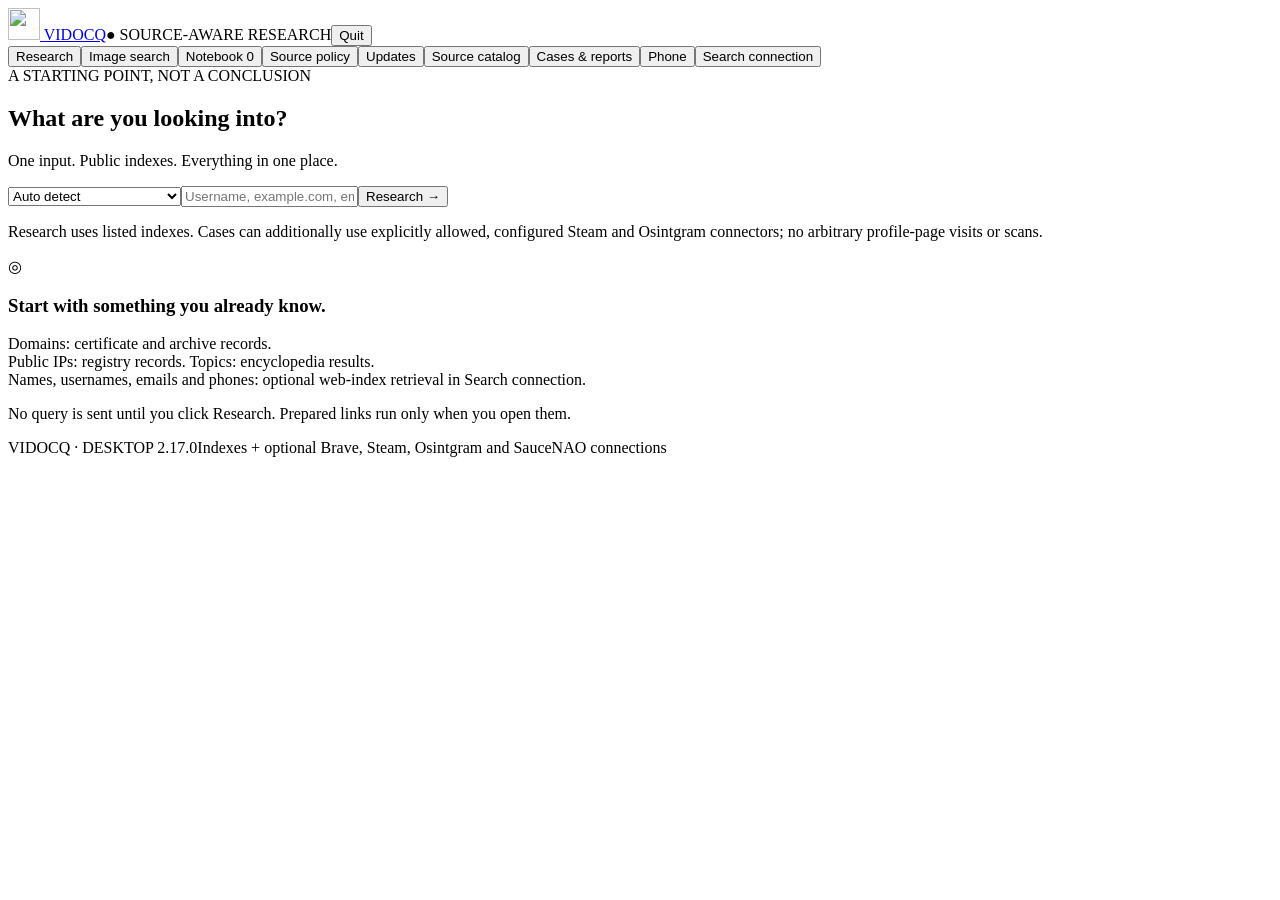
==== commit 36450101: "Add guided Instagram sessions and six research workflow improvements" ====
--- a/ui/index.html
+++ b/ui/index.html
@@ -1 +1 @@
-<!doctype html><html lang="en"><head><meta charset="utf-8"><meta name="viewport" content="width=device-width,initial-scale=1"><title>Vidocq</title><link rel="icon" type="image/svg+xml" href="/vidocq-icon.svg"><link rel="stylesheet" href="/style.css"></head><body><header><a href="/" class="brand"><img src="/vidocq-icon.svg" width="32" height="32" alt=""> VIDOCQ</a><span class="mode">● SOURCE-AWARE RESEARCH</span><button id="quit-app" class="secondary" title="Close the local app">Quit</button></header><main><nav><button id="research-tab" class="active">Research</button><button id="image-tab">Image search</button><button id="notebook-tab">Notebook <span id="count">0</span></button><button id="sources-tab">Source policy</button><button id="updates-tab">Updates <span id="update-badge"></span></button><button id="catalog-tab">Source catalog</button><button id="case-tab">Cases &amp; reports</button><button id="phone-tab">Phone</button><button id="connection-tab">Search connection</button></nav><section id="research"><div class="eyebrow">A STARTING POINT, NOT A CONCLUSION</div><h1>What are you looking into?</h1><p class="intro">One input. Public indexes. Everything in one place.</p><form id="search-form"><div class="search-row"><select id="kind" aria-label="Input type"><option value="auto">Auto detect</option><option value="username">Username</option><option value="instagram">Instagram handle / profile</option><option value="vsco">VSCO handle / profile</option><option value="tiktok">TikTok handle / profile</option><option value="person">Person name</option><option value="phone">Phone number</option><option value="domain">Domain</option><option value="email">Email</option><option value="ip">Public IP</option><option value="topic">Topic / organization</option></select><input id="value" aria-label="Starting information" maxlength="240" placeholder="Username, example.com, email, or IP…" required autocomplete="off" spellcheck="false"><button id="submit" class="primary" type="submit">Research →</button></div><p class="hint">Research uses listed indexes. Cases can additionally use explicitly allowed, configured Steam and Osintgram connectors; no arbitrary profile-page visits or scans.</p></form><div id="notice" role="status"></div><div id="results"><div class="welcome"><span>◎</span><h3>Start with something you already know.</h3><p>Domains: certificate and archive records.<br>Public IPs: registry records. Topics: encyclopedia results.<br>Names, usernames, emails and phones: optional web-index retrieval in Search connection.</p><p class="hint">No query is sent until you click Research. Prepared links run only when you open them.</p></div></div></section><section id="image" hidden><div class="eyebrow">REVERSE IMAGE SEARCH · SAUCENAO</div><h1>Find where an image came from.</h1><p>Upload a still image to search SauceNAO’s index. This searches for visual matches, not a person’s identity.</p><form id="image-form" class="panel"><label for="image-file">Choose an image (PNG, JPEG, WebP · up to 5 MB / 20 megapixels)</label><input type="file" id="image-file" accept="image/png,image/jpeg,image/webp" required><img id="image-preview" alt="Selected image preview" hidden><label for="sauce-key">SauceNAO API key · session only</label><input id="sauce-key" type="password" autocomplete="off" spellcheck="false" placeholder="Paste your API key" required><p class="hint">Get a key from your SauceNAO account’s Search API page: saucenao.com/user.php?page=search-api. Provider quotas apply. The app does not store your key.</p><label class="consent"><input type="checkbox" id="image-consent" required><span>I understand this sends a metadata-stripped copy of my image and my API key to SauceNAO. SauceNAO may log requests. I have permission to upload this image.</span></label><button id="image-submit" class="primary">Search SauceNAO →</button><p class="hint">Local files only. Images are resized to at most 1800 px per side and converted to JPEG before upload. Matched images, thumbnails, profiles, and source pages are never loaded automatically.</p></form><div id="image-notice" role="status"></div><div id="image-results"></div></section><section id="notebook" hidden><div class="topline"><div><h1>Keep the evidence together.</h1><p>Stored on this computer. Never automatically synced.</p></div><button id="export" class="secondary">Export JSON ↓</button></div><form id="finding-form" class="panel"><h3>Add a finding</h3><label for="title">Observation</label><input id="title" required maxlength="500" placeholder="What does the evidence actually show?"><label for="source">Source / query reference</label><input id="source" maxlength="2000" placeholder="Provider, search query, or URL"><div class="two-col"><div><label for="status">Evidence status</label><select id="status"><option>Unverified lead</option><option>Corroborated</option><option>Rejected</option></select></div></div><label for="notes">Evidence and context</label><textarea id="notes" rows="3" maxlength="10000" placeholder="Why does this support your conclusion? What is uncertain?"></textarea><button class="primary">Save finding</button></form><div id="findings"></div></section><section id="sources" hidden><div class="eyebrow">CONSERVATIVE BY DESIGN</div><h1>Fewer sources. Clearer boundaries.</h1><p>Default research uses reviewed third-party indexes. Steam and Osintgram data connectors are optional and require explicit per-case permission; their providers and platforms may log access.</p><div class="panel"><h3>Included</h3><table><thead><tr><th>Provider</th><th>How it is used</th></tr></thead><tbody><tr><td>SauceNAO</td><td>Image-index API after explicit upload confirmation. No remote-image URL inputs or result-page visits.</td></tr><tr><td>Certificate Transparency / crt.sh</td><td>Existing certificate records; no new scan.</td></tr><tr><td>Internet Archive</td><td>Existing snapshot metadata only. No archive submission or page replay.</td></tr><tr><td>Regional Internet Registries</td><td>Public IP allocation records. No connection to the submitted IP.</td></tr><tr><td>Mwmbl</td><td>Optional free anonymous web-index API; no key, account or payment. Smaller index and provider quotas apply.</td></tr><tr><td>Wikipedia</td><td>Public search index; no images or external content loaded.</td></tr><tr><td>Google / Bing</td><td>Prepared search links. Open only after your click.</td></tr><tr><td>ICANN / RIPEstat</td><td>Optional registration / network index links.</td></tr></tbody></table></div><div class="panel"><h3>Removed from this app</h3><p>Password resets, account-recovery tests, bulk account enumeration, arbitrary profile-page scraping, messaging, follow requests, contact syncing, login attempts by Vidocq, active scans, live DNS queries, archive submissions and unreviewed tools. Supplied Steam/Instagram accounts can be resolved through the explicit opt-in connectors; Osintgram manages its own backend access.</p><h3>Passive does not mean invisible</h3><p>Index mode does not fetch original pages. Opt-in Steam and Osintgram use platform/provider APIs, which can log access. Providers receive your query and connection information and may change behavior. No app can promise zero notification or anonymity. Opening an original result in an external search engine can contact that site; that happens outside this app.</p><h3>Local data</h3><p>Findings are saved to a local SQLite database, without encryption. Case reports preserve their queries and evidence. Ad hoc text queries are not automatically saved to Notebook. Imported documents are stored locally; SauceNAO upload images and its API key are not intentionally persisted. Steam keys remain in memory; Osintgram controls its own credential storage. No analytics, remote scripts, external fonts, thumbnails, or automatic provider account connections are included.</p><h3>Framework attribution</h3><p>Inspired by OSINT Framework (osintframework.com). The original directory is not executable in this app. The source-review.json file lists the directory entries excluded or replaced by these reviewed adapters.</p></div></section><section id="updates" hidden><div class="eyebrow">GITHUB RELEASES</div><h1>Keep Vidocq up to date.</h1><p id="installed-version">Installed version 2.11.0</p><div class="panel"><label for="github-token">GitHub token · optional for public repositories</label><input id="github-token" type="password" autocomplete="off" spellcheck="false" placeholder="Read-only token for a private repository"><p class="hint">Updates come from allen1versonfr/vidocq. This repository is currently private: use a fine-grained token with Contents: read access to this repository. The token stays in memory for this session and is sent only to GitHub’s API. For automatic checks across launches, you can set VIDOCQ_GITHUB_TOKEN on your computer.</p><button id="update-check" class="secondary">Check for updates</button><p id="update-message" role="status" aria-live="polite">Checking for updates…</p><progress id="update-progress" max="100" value="0" hidden aria-label="Update download progress"></progress><pre id="update-notes" hidden></pre><button id="update-download" class="primary" hidden>Download update</button><button id="update-install" class="primary" hidden>Install and restart</button><p id="update-last" class="hint"></p><p class="hint">Vidocq checks on launch. Downloads and installation require your click. Each download is checked against GitHub’s SHA-256 digest. Your notebook stays in its existing data folder. A copy of the previous executable is kept for recovery.</p></div></section><section id="catalog" hidden><div class="eyebrow">OSINT FRAMEWORK COVERAGE</div><h1>Explore the source directory.</h1><p id="catalog-summary"></p><div class="notice">Free and freemium labels come from the framework; current pricing and availability have not been verified for every entry. A listed source is not automatically an integrated tool. “Search indexed pages” uses Google’s index only. Vidocq does not visit the original source, run local tools, submit scans, or perform account checks.</div><div class="panel"><label for="catalog-filter">Find a source</label><input id="catalog-filter" placeholder="Tool name, description, category, or domain"><div class="two-col"><div><label for="catalog-category">Category</label><select id="catalog-category"><option value="">All categories</option></select></div><div><label for="catalog-pricing">Upstream pricing</label><select id="catalog-pricing"><option value="free-access">Free access (including free tiers)</option><option value="free">Free only</option><option value="freemium">Freemium</option><option value="unknown">Unknown pricing</option><option value="paid">Paid (excluded)</option><option value="all">All entries</option></select></div></div><label for="catalog-mode">Integration</label><select id="catalog-mode"><option value="all">All integration states</option><option value="integrated">Integrated results</option><option value="prepared-search">Prepared search links</option><option value="index-only">Index search only</option><option value="unverified">Unverified pricing</option><option value="excluded">Excluded paid sources</option></select><label for="catalog-query">Your query for a source’s indexed pages</label><input id="catalog-query" maxlength="240" placeholder="A research term — sent to Google only after a source button is clicked"><p class="hint">Original template URLs are displayed for reference and are never automatically filled or opened. Upstream metadata can be incomplete or inaccurate. The snapshot is attributed under the OSINT Framework MIT license.</p></div><div class="topline"><button id="catalog-prev" class="secondary">Previous</button><span id="catalog-page" role="status"></span><button id="catalog-next" class="secondary">Next</button></div><div id="catalog-results"></div></section><section id="phone" hidden><div class="eyebrow">OFFLINE NUMBERING-PLAN ANALYSIS</div><h1>Start with a phone number.</h1><p>Format, country code, number type and allocation metadata. No calls, texts, live location, account checks or owner identification.</p><form id="phone-form" class="panel"><label for="phone-value">Phone number</label><input id="phone-value" type="tel" maxlength="80" required placeholder="+44 20 8366 1177"><label for="phone-region">Region for numbers without a country code (two letters)</label><input id="phone-region" value="US" maxlength="2" required><button id="phone-submit" class="primary">Analyze locally</button></form><div id="phone-results" role="status"></div></section><section id="case" hidden><div class="eyebrow">MULTIPLE INPUTS · ONE SOURCED REPORT</div><h1>Build a case from what you know.</h1><p>Enter several identifiers together. Vidocq returns records from its supported indexes, offline phone metadata, your selected evidence, and a coverage log. A shared name or number is not identity proof; unsupported searches are called out explicitly.</p><div class="panel"><label for="case-select">Saved cases</label><select id="case-select"><option value="">New case</option></select><button id="case-new" class="secondary" type="button">New case</button></div><form id="case-form" class="panel"><label for="case-title">Case title</label><input id="case-title" maxlength="160" required placeholder="A title for your local research"><p class="hint">One item per line. Up to 15 searchable identifiers total; add reference URLs and notes separately.</p><div class="two-col"><div><label for="case-names">Names (up to 3)</label><textarea id="case-names" rows="3" placeholder="Full names or aliases"></textarea></div><div><label for="case-usernames">Usernames (up to 5)</label><textarea id="case-usernames" rows="3"></textarea></div></div><div class="two-col"><div><label for="case-instagram">Instagram handles or profile URLs · one per line</label><textarea id="case-instagram" rows="2" placeholder="@example or https://www.instagram.com/example/"></textarea></div><div><label for="case-tiktok">TikTok handles or profile URLs · one per line</label><textarea id="case-tiktok" rows="2" placeholder="@example or https://www.tiktok.com/@example"></textarea></div></div><label for="case-vsco">VSCO handles or profile URLs · one per line</label><textarea id="case-vsco" rows="2" placeholder="example or https://vsco.co/example/gallery"></textarea><p class="hint">Up to 5 per platform within the 15-input case limit. Index mode uses Brave snippets or prepared links. Automatic investigations can additionally use explicitly allowed configured Steam and Osintgram APIs.</p><div class="two-col"><div><label for="case-emails">Email addresses (up to 5)</label><textarea id="case-emails" rows="3"></textarea></div><div><label for="case-phones">Phone numbers (up to 5)</label><textarea id="case-phones" rows="3"></textarea><label for="case-phone-region">Phone region for national numbers</label><input id="case-phone-region" value="US" maxlength="2"></div></div><div class="two-col"><div><label for="case-domains">Domains (up to 5)</label><textarea id="case-domains" rows="3"></textarea></div><div><label for="case-ips">Public IPs (up to 5)</label><textarea id="case-ips" rows="3"></textarea></div></div><label for="case-urls">Reference URLs (up to 10; stored, never visited)</label><textarea id="case-urls" rows="3"></textarea><label for="case-notes">Everything else you want to preserve as context</label><textarea id="case-notes" maxlength="20000" rows="5" placeholder="Your observations, uncertainties, and notes. These are supplied context, not independently verified facts."></textarea><label for="case-findings">Notebook evidence to include (choose relevant findings only)</label><select id="case-findings" multiple size="5" aria-describedby="case-image-help"></select><p id="case-image-help" class="hint">For images: use Image search with upload consent, save relevant results to Notebook, then select those findings here. This form does not upload images or infer identity from faces.</p><button id="case-save" class="secondary">Save case</button><div class="notice"><strong>What will be searched:</strong> names → Wikipedia and GDELT’s recent news index; domains → crt.sh and archive metadata; public IPs → registry metadata. Phone metadata is analyzed offline. If web search is enabled, names, usernames, Instagram/TikTok/VSCO handles, emails and phone numbers are also sent to the selected Mwmbl or optional Brave index API. Without a web-search connection these identifiers only have prepared browser links. Automatic mode can extract explicit identifiers from notes, reference URLs and selected notebook evidence, and search name/employer/location combinations. Optional Steam and Osintgram connectors run only with per-case permission. Sources may log queries or charge for requests.</div><label class="consent"><input id="case-consent" type="checkbox"><span>I confirm sending the listed searchable identifiers to the supported public indexes to generate this report. I understand this cannot return everything on the internet or establish a person’s identity.</span></label><button id="case-run" class="primary" type="button">Save and generate report</button><p class="hint">Saved cases, notes and reports are stored locally without encryption. Exported reports include the supplied identifiers.</p></form><div id="case-message" role="status" aria-live="polite"></div><progress id="case-progress" max="100" value="0" hidden aria-label="Case report progress"></progress><div class="panel"><label for="case-runs">Report snapshots</label><select id="case-runs"><option value="">No report selected</option></select><button id="case-export-html" class="secondary" type="button" disabled>Export printable HTML</button><button id="case-export-md" class="secondary" type="button" disabled>Export Markdown</button><button id="case-export-json" class="secondary" type="button" disabled>Export JSON</button><p class="hint">Open the HTML export and use your browser’s Print → Save as PDF. The export is self-contained and loads no remote resources.</p></div><div id="case-report"></div></section><section id="connection" hidden><div class="eyebrow">FREE WEB SEARCH AVAILABLE</div><h1>Choose your web search connection.</h1><p>Basic web research does not require a paid service. Use Mwmbl's anonymous API without an account, key or payment. It has a smaller index and can miss profiles. Vidocq retrieves search titles/snippets, not original result pages.</p><div class="notice">Free Mwmbl access currently allows 1,000 requests per month per public IP at 1 request/second. Shared networks share that allowance. Vidocq caches repeated queries, spaces requests and stops on rate/quota errors. No Mwmbl key or billing account is used. Brave remains an optional provider with its own plan and charges.</div><form id="connection-form" class="panel"><label for="connection-provider">Search provider</label><select id="connection-provider"><option value="mwmbl">Mwmbl - free, no account or key</option><option value="brave">Brave - optional, your key and plan</option></select><div id="connection-brave-settings" hidden><label for="connection-key">Optional Brave Search API key - session only</label><input id="connection-key" type="password" autocomplete="off" spellcheck="false" placeholder="Your own Brave API key"><p class="hint">Brave keys stay in memory and go only to api.search.brave.com. Free Mwmbl requests never receive this key. Existing VIDOCQ_BRAVE_API_KEY settings remain supported.</p></div><label class="consent"><input id="connection-enabled" type="checkbox"><span>Enable the selected index for Research and confirmed case runs. The provider receives the identifiers and context being searched; its coverage and limits apply.</span></label><button class="primary">Save connection</button><button id="connection-free" type="button" class="secondary">Enable free web search</button><button id="connection-clear" type="button" class="secondary">Forget Brave key and disable search</button></form><p id="connection-status" role="status"></p><div class="panel"><h2>Check the built-in sources</h2><p>Runs public test queries for Ada Lovelace and 8.8.8.8, not your case details. Free web search is checked by release validation. Distinguishes connectivity failures from real empty results.</p><button id="source-health" class="secondary">Check public sources</button><p id="source-health-status" role="status"></p></div></section></main><footer><span>VIDOCQ · DESKTOP 2.16.0</span><span>Indexes + optional Brave, Steam, Osintgram and SauceNAO connections</span></footer><div id="toast" role="status"></div><script src="/app.js"></script><script src="/investigation.js"></script><script src="/spiderfoot.js"></script><script src="/assisted.js"></script><script src="/collectors.js"></script><script src="/review.js"></script><script src="/workbench.js"></script><script src="/local-ai.js"></script><script src="/automation.js"></script></body></html>
+<!doctype html><html lang="en"><head><meta charset="utf-8"><meta name="viewport" content="width=device-width,initial-scale=1"><title>Vidocq</title><link rel="icon" type="image/svg+xml" href="/vidocq-icon.svg"><link rel="stylesheet" href="/style.css"></head><body><header><a href="/" class="brand"><img src="/vidocq-icon.svg" width="32" height="32" alt=""> VIDOCQ</a><span class="mode">● SOURCE-AWARE RESEARCH</span><button id="quit-app" class="secondary" title="Close the local app">Quit</button></header><main><nav><button id="research-tab" class="active">Research</button><button id="image-tab">Image search</button><button id="notebook-tab">Notebook <span id="count">0</span></button><button id="sources-tab">Source policy</button><button id="updates-tab">Updates <span id="update-badge"></span></button><button id="catalog-tab">Source catalog</button><button id="case-tab">Cases &amp; reports</button><button id="phone-tab">Phone</button><button id="connection-tab">Search connection</button></nav><section id="research"><div class="eyebrow">A STARTING POINT, NOT A CONCLUSION</div><h1>What are you looking into?</h1><p class="intro">One input. Public indexes. Everything in one place.</p><form id="search-form"><div class="search-row"><select id="kind" aria-label="Input type"><option value="auto">Auto detect</option><option value="username">Username</option><option value="instagram">Instagram handle / profile</option><option value="vsco">VSCO handle / profile</option><option value="tiktok">TikTok handle / profile</option><option value="person">Person name</option><option value="phone">Phone number</option><option value="domain">Domain</option><option value="email">Email</option><option value="ip">Public IP</option><option value="topic">Topic / organization</option></select><input id="value" aria-label="Starting information" maxlength="240" placeholder="Username, example.com, email, or IP…" required autocomplete="off" spellcheck="false"><button id="submit" class="primary" type="submit">Research →</button></div><p class="hint">Research uses listed indexes. Cases can additionally use explicitly allowed, configured Steam and Osintgram connectors; no arbitrary profile-page visits or scans.</p></form><div id="notice" role="status"></div><div id="results"><div class="welcome"><span>◎</span><h3>Start with something you already know.</h3><p>Domains: certificate and archive records.<br>Public IPs: registry records. Topics: encyclopedia results.<br>Names, usernames, emails and phones: optional web-index retrieval in Search connection.</p><p class="hint">No query is sent until you click Research. Prepared links run only when you open them.</p></div></div></section><section id="image" hidden><div class="eyebrow">REVERSE IMAGE SEARCH · SAUCENAO</div><h1>Find where an image came from.</h1><p>Upload a still image to search SauceNAO’s index. This searches for visual matches, not a person’s identity.</p><form id="image-form" class="panel"><label for="image-file">Choose an image (PNG, JPEG, WebP · up to 5 MB / 20 megapixels)</label><input type="file" id="image-file" accept="image/png,image/jpeg,image/webp" required><img id="image-preview" alt="Selected image preview" hidden><label for="sauce-key">SauceNAO API key · session only</label><input id="sauce-key" type="password" autocomplete="off" spellcheck="false" placeholder="Paste your API key" required><p class="hint">Get a key from your SauceNAO account’s Search API page: saucenao.com/user.php?page=search-api. Provider quotas apply. The app does not store your key.</p><label class="consent"><input type="checkbox" id="image-consent" required><span>I understand this sends a metadata-stripped copy of my image and my API key to SauceNAO. SauceNAO may log requests. I have permission to upload this image.</span></label><button id="image-submit" class="primary">Search SauceNAO →</button><p class="hint">Local files only. Images are resized to at most 1800 px per side and converted to JPEG before upload. Matched images, thumbnails, profiles, and source pages are never loaded automatically.</p></form><div id="image-notice" role="status"></div><div id="image-results"></div></section><section id="notebook" hidden><div class="topline"><div><h1>Keep the evidence together.</h1><p>Stored on this computer. Never automatically synced.</p></div><button id="export" class="secondary">Export JSON ↓</button></div><form id="finding-form" class="panel"><h3>Add a finding</h3><label for="title">Observation</label><input id="title" required maxlength="500" placeholder="What does the evidence actually show?"><label for="source">Source / query reference</label><input id="source" maxlength="2000" placeholder="Provider, search query, or URL"><div class="two-col"><div><label for="status">Evidence status</label><select id="status"><option>Unverified lead</option><option>Corroborated</option><option>Rejected</option></select></div></div><label for="notes">Evidence and context</label><textarea id="notes" rows="3" maxlength="10000" placeholder="Why does this support your conclusion? What is uncertain?"></textarea><button class="primary">Save finding</button></form><div id="findings"></div></section><section id="sources" hidden><div class="eyebrow">CONSERVATIVE BY DESIGN</div><h1>Fewer sources. Clearer boundaries.</h1><p>Default research uses reviewed third-party indexes. Steam and Osintgram data connectors are optional and require explicit per-case permission; their providers and platforms may log access.</p><div class="panel"><h3>Included</h3><table><thead><tr><th>Provider</th><th>How it is used</th></tr></thead><tbody><tr><td>SauceNAO</td><td>Image-index API after explicit upload confirmation. No remote-image URL inputs or result-page visits.</td></tr><tr><td>Certificate Transparency / crt.sh</td><td>Existing certificate records; no new scan.</td></tr><tr><td>Internet Archive</td><td>Existing snapshot metadata only. No archive submission or page replay.</td></tr><tr><td>Regional Internet Registries</td><td>Public IP allocation records. No connection to the submitted IP.</td></tr><tr><td>Mwmbl</td><td>Optional free anonymous web-index API; no key, account or payment. Smaller index and provider quotas apply.</td></tr><tr><td>Wikipedia</td><td>Public search index; no images or external content loaded.</td></tr><tr><td>Google / Bing</td><td>Prepared search links. Open only after your click.</td></tr><tr><td>ICANN / RIPEstat</td><td>Optional registration / network index links.</td></tr></tbody></table></div><div class="panel"><h3>Removed from this app</h3><p>Password resets, account-recovery tests, bulk account enumeration, arbitrary profile-page scraping, messaging, follow requests, contact syncing, login attempts by Vidocq, active scans, live DNS queries, archive submissions and unreviewed tools. Supplied Steam/Instagram accounts can be resolved through the explicit opt-in connectors; Osintgram manages its own backend access.</p><h3>Passive does not mean invisible</h3><p>Index mode does not fetch original pages. Opt-in Steam and Osintgram use platform/provider APIs, which can log access. Providers receive your query and connection information and may change behavior. No app can promise zero notification or anonymity. Opening an original result in an external search engine can contact that site; that happens outside this app.</p><h3>Local data</h3><p>Findings are saved to a local SQLite database, without encryption. Case reports preserve their queries and evidence. Ad hoc text queries are not automatically saved to Notebook. Imported documents are stored locally; SauceNAO upload images and its API key are not intentionally persisted. Steam keys remain in memory; Osintgram controls its own credential storage. No analytics, remote scripts, external fonts, thumbnails, or automatic provider account connections are included.</p><h3>Framework attribution</h3><p>Inspired by OSINT Framework (osintframework.com). The original directory is not executable in this app. The source-review.json file lists the directory entries excluded or replaced by these reviewed adapters.</p></div></section><section id="updates" hidden><div class="eyebrow">GITHUB RELEASES</div><h1>Keep Vidocq up to date.</h1><p id="installed-version">Installed version 2.11.0</p><div class="panel"><label for="github-token">GitHub token · optional for public repositories</label><input id="github-token" type="password" autocomplete="off" spellcheck="false" placeholder="Read-only token for a private repository"><p class="hint">Updates come from allen1versonfr/vidocq. This repository is currently private: use a fine-grained token with Contents: read access to this repository. The token stays in memory for this session and is sent only to GitHub’s API. For automatic checks across launches, you can set VIDOCQ_GITHUB_TOKEN on your computer.</p><button id="update-check" class="secondary">Check for updates</button><p id="update-message" role="status" aria-live="polite">Checking for updates…</p><progress id="update-progress" max="100" value="0" hidden aria-label="Update download progress"></progress><pre id="update-notes" hidden></pre><button id="update-download" class="primary" hidden>Download update</button><button id="update-install" class="primary" hidden>Install and restart</button><p id="update-last" class="hint"></p><p class="hint">Vidocq checks on launch. Downloads and installation require your click. Each download is checked against GitHub’s SHA-256 digest. Your notebook stays in its existing data folder. A copy of the previous executable is kept for recovery.</p></div></section><section id="catalog" hidden><div class="eyebrow">OSINT FRAMEWORK COVERAGE</div><h1>Explore the source directory.</h1><p id="catalog-summary"></p><div class="notice">Free and freemium labels come from the framework; current pricing and availability have not been verified for every entry. A listed source is not automatically an integrated tool. “Search indexed pages” uses Google’s index only. Vidocq does not visit the original source, run local tools, submit scans, or perform account checks.</div><div class="panel"><label for="catalog-filter">Find a source</label><input id="catalog-filter" placeholder="Tool name, description, category, or domain"><div class="two-col"><div><label for="catalog-category">Category</label><select id="catalog-category"><option value="">All categories</option></select></div><div><label for="catalog-pricing">Upstream pricing</label><select id="catalog-pricing"><option value="free-access">Free access (including free tiers)</option><option value="free">Free only</option><option value="freemium">Freemium</option><option value="unknown">Unknown pricing</option><option value="paid">Paid (excluded)</option><option value="all">All entries</option></select></div></div><label for="catalog-mode">Integration</label><select id="catalog-mode"><option value="all">All integration states</option><option value="integrated">Integrated results</option><option value="prepared-search">Prepared search links</option><option value="index-only">Index search only</option><option value="unverified">Unverified pricing</option><option value="excluded">Excluded paid sources</option></select><label for="catalog-query">Your query for a source’s indexed pages</label><input id="catalog-query" maxlength="240" placeholder="A research term — sent to Google only after a source button is clicked"><p class="hint">Original template URLs are displayed for reference and are never automatically filled or opened. Upstream metadata can be incomplete or inaccurate. The snapshot is attributed under the OSINT Framework MIT license.</p></div><div class="topline"><button id="catalog-prev" class="secondary">Previous</button><span id="catalog-page" role="status"></span><button id="catalog-next" class="secondary">Next</button></div><div id="catalog-results"></div></section><section id="phone" hidden><div class="eyebrow">OFFLINE NUMBERING-PLAN ANALYSIS</div><h1>Start with a phone number.</h1><p>Format, country code, number type and allocation metadata. No calls, texts, live location, account checks or owner identification.</p><form id="phone-form" class="panel"><label for="phone-value">Phone number</label><input id="phone-value" type="tel" maxlength="80" required placeholder="+44 20 8366 1177"><label for="phone-region">Region for numbers without a country code (two letters)</label><input id="phone-region" value="US" maxlength="2" required><button id="phone-submit" class="primary">Analyze locally</button></form><div id="phone-results" role="status"></div></section><section id="case" hidden><div class="eyebrow">MULTIPLE INPUTS · ONE SOURCED REPORT</div><h1>Build a case from what you know.</h1><p>Enter several identifiers together. Vidocq returns records from its supported indexes, offline phone metadata, your selected evidence, and a coverage log. A shared name or number is not identity proof; unsupported searches are called out explicitly.</p><div class="panel"><label for="case-select">Saved cases</label><select id="case-select"><option value="">New case</option></select><button id="case-new" class="secondary" type="button">New case</button></div><form id="case-form" class="panel"><label for="case-title">Case title</label><input id="case-title" maxlength="160" required placeholder="A title for your local research"><p class="hint">One item per line. Up to 15 searchable identifiers total; add reference URLs and notes separately.</p><div class="two-col"><div><label for="case-names">Names (up to 3)</label><textarea id="case-names" rows="3" placeholder="Full names or aliases"></textarea></div><div><label for="case-usernames">Usernames (up to 5)</label><textarea id="case-usernames" rows="3"></textarea></div></div><div class="two-col"><div><label for="case-instagram">Instagram handles or profile URLs · one per line</label><textarea id="case-instagram" rows="2" placeholder="@example or https://www.instagram.com/example/"></textarea></div><div><label for="case-tiktok">TikTok handles or profile URLs · one per line</label><textarea id="case-tiktok" rows="2" placeholder="@example or https://www.tiktok.com/@example"></textarea></div></div><label for="case-vsco">VSCO handles or profile URLs · one per line</label><textarea id="case-vsco" rows="2" placeholder="example or https://vsco.co/example/gallery"></textarea><p class="hint">Up to 5 per platform within the 15-input case limit. Index mode uses Brave snippets or prepared links. Automatic investigations can additionally use explicitly allowed configured Steam and Osintgram APIs.</p><div class="two-col"><div><label for="case-emails">Email addresses (up to 5)</label><textarea id="case-emails" rows="3"></textarea></div><div><label for="case-phones">Phone numbers (up to 5)</label><textarea id="case-phones" rows="3"></textarea><label for="case-phone-region">Phone region for national numbers</label><input id="case-phone-region" value="US" maxlength="2"></div></div><div class="two-col"><div><label for="case-domains">Domains (up to 5)</label><textarea id="case-domains" rows="3"></textarea></div><div><label for="case-ips">Public IPs (up to 5)</label><textarea id="case-ips" rows="3"></textarea></div></div><label for="case-urls">Reference URLs (up to 10; stored, never visited)</label><textarea id="case-urls" rows="3"></textarea><label for="case-notes">Everything else you want to preserve as context</label><textarea id="case-notes" maxlength="20000" rows="5" placeholder="Your observations, uncertainties, and notes. These are supplied context, not independently verified facts."></textarea><label for="case-findings">Notebook evidence to include (choose relevant findings only)</label><select id="case-findings" multiple size="5" aria-describedby="case-image-help"></select><p id="case-image-help" class="hint">For images: use Image search with upload consent, save relevant results to Notebook, then select those findings here. This form does not upload images or infer identity from faces.</p><button id="case-save" class="secondary">Save case</button><div class="notice"><strong>What will be searched:</strong> names → Wikipedia and GDELT’s recent news index; domains → crt.sh and archive metadata; public IPs → registry metadata. Phone metadata is analyzed offline. If web search is enabled, names, usernames, Instagram/TikTok/VSCO handles, emails and phone numbers are also sent to the selected Mwmbl or optional Brave index API. Without a web-search connection these identifiers only have prepared browser links. Automatic mode can extract explicit identifiers from notes, reference URLs and selected notebook evidence, and search name/employer/location combinations. Optional Steam and Osintgram connectors run only with per-case permission. Sources may log queries or charge for requests.</div><label class="consent"><input id="case-consent" type="checkbox"><span>I confirm sending the listed searchable identifiers to the supported public indexes to generate this report. I understand this cannot return everything on the internet or establish a person’s identity.</span></label><button id="case-run" class="primary" type="button">Save and generate report</button><p class="hint">Saved cases, notes and reports are stored locally without encryption. Exported reports include the supplied identifiers.</p></form><div id="case-message" role="status" aria-live="polite"></div><progress id="case-progress" max="100" value="0" hidden aria-label="Case report progress"></progress><div class="panel"><label for="case-runs">Report snapshots</label><select id="case-runs"><option value="">No report selected</option></select><button id="case-export-html" class="secondary" type="button" disabled>Export printable HTML</button><button id="case-export-md" class="secondary" type="button" disabled>Export Markdown</button><button id="case-export-json" class="secondary" type="button" disabled>Export JSON</button><p class="hint">Open the HTML export and use your browser’s Print → Save as PDF. The export is self-contained and loads no remote resources.</p></div><div id="case-report"></div></section><section id="connection" hidden><div class="eyebrow">FREE WEB SEARCH AVAILABLE</div><h1>Choose your web search connection.</h1><p>Basic web research does not require a paid service. Use Mwmbl's anonymous API without an account, key or payment. It has a smaller index and can miss profiles. Vidocq retrieves search titles/snippets, not original result pages.</p><div class="notice">Free Mwmbl access currently allows 1,000 requests per month per public IP at 1 request/second. Shared networks share that allowance. Vidocq caches repeated queries, spaces requests and stops on rate/quota errors. No Mwmbl key or billing account is used. Brave remains an optional provider with its own plan and charges.</div><form id="connection-form" class="panel"><label for="connection-provider">Search provider</label><select id="connection-provider"><option value="mwmbl">Mwmbl - free, no account or key</option><option value="brave">Brave - optional, your key and plan</option></select><div id="connection-brave-settings" hidden><label for="connection-key">Optional Brave Search API key - session only</label><input id="connection-key" type="password" autocomplete="off" spellcheck="false" placeholder="Your own Brave API key"><p class="hint">Brave keys stay in memory and go only to api.search.brave.com. Free Mwmbl requests never receive this key. Existing VIDOCQ_BRAVE_API_KEY settings remain supported.</p></div><label class="consent"><input id="connection-enabled" type="checkbox"><span>Enable the selected index for Research and confirmed case runs. The provider receives the identifiers and context being searched; its coverage and limits apply.</span></label><button class="primary">Save connection</button><button id="connection-free" type="button" class="secondary">Enable free web search</button><button id="connection-clear" type="button" class="secondary">Forget Brave key and disable search</button></form><p id="connection-status" role="status"></p><div class="panel"><h2>Check the built-in sources</h2><p>Runs public test queries for Ada Lovelace and 8.8.8.8, not your case details. Free web search is checked by release validation. Distinguishes connectivity failures from real empty results.</p><button id="source-health" class="secondary">Check public sources</button><p id="source-health-status" role="status"></p></div></section></main><footer><span>VIDOCQ · DESKTOP 2.17.0</span><span>Indexes + optional Brave, Steam, Osintgram and SauceNAO connections</span></footer><div id="toast" role="status"></div><script src="/app.js"></script><script src="/investigation.js"></script><script src="/spiderfoot.js"></script><script src="/assisted.js"></script><script src="/collectors.js"></script><script src="/review.js"></script><script src="/workbench.js"></script><script src="/local-ai.js"></script><script src="/automation.js"></script><script src="/research-workflow.js"></script></body></html>
